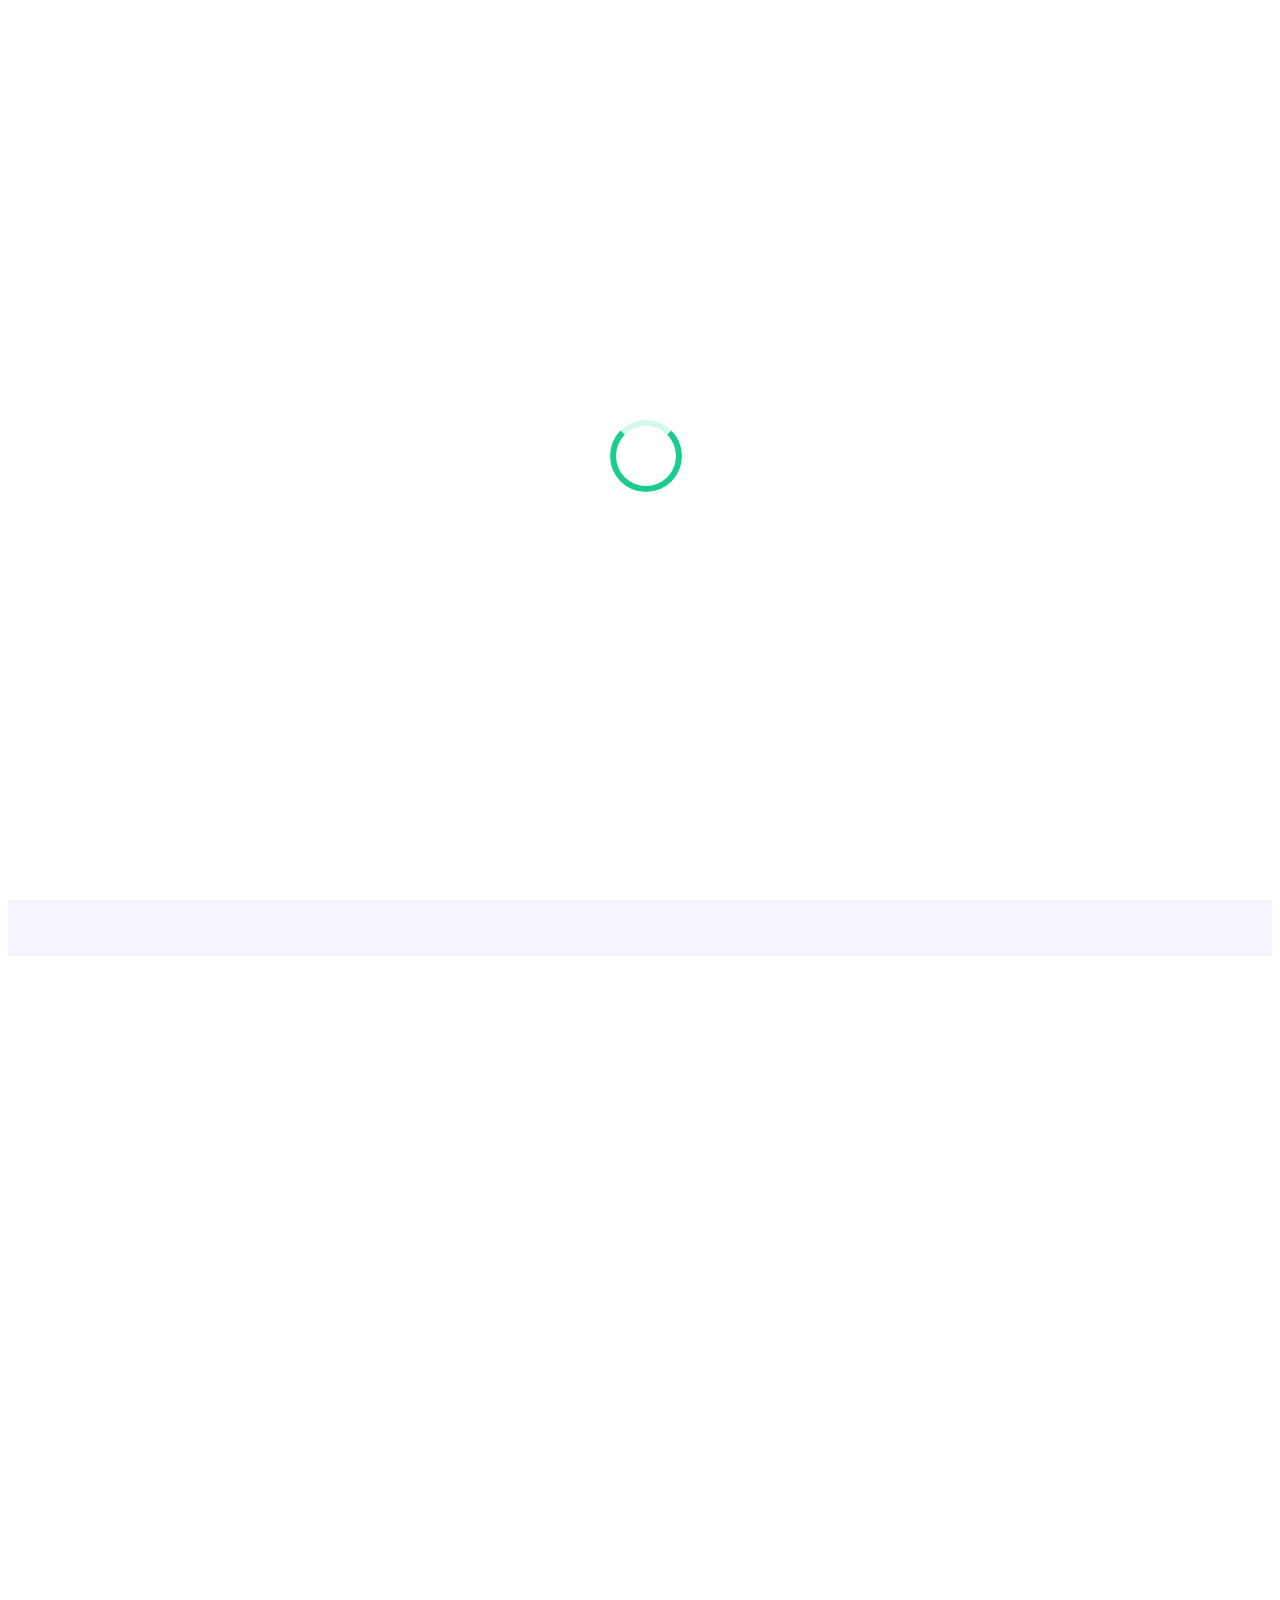
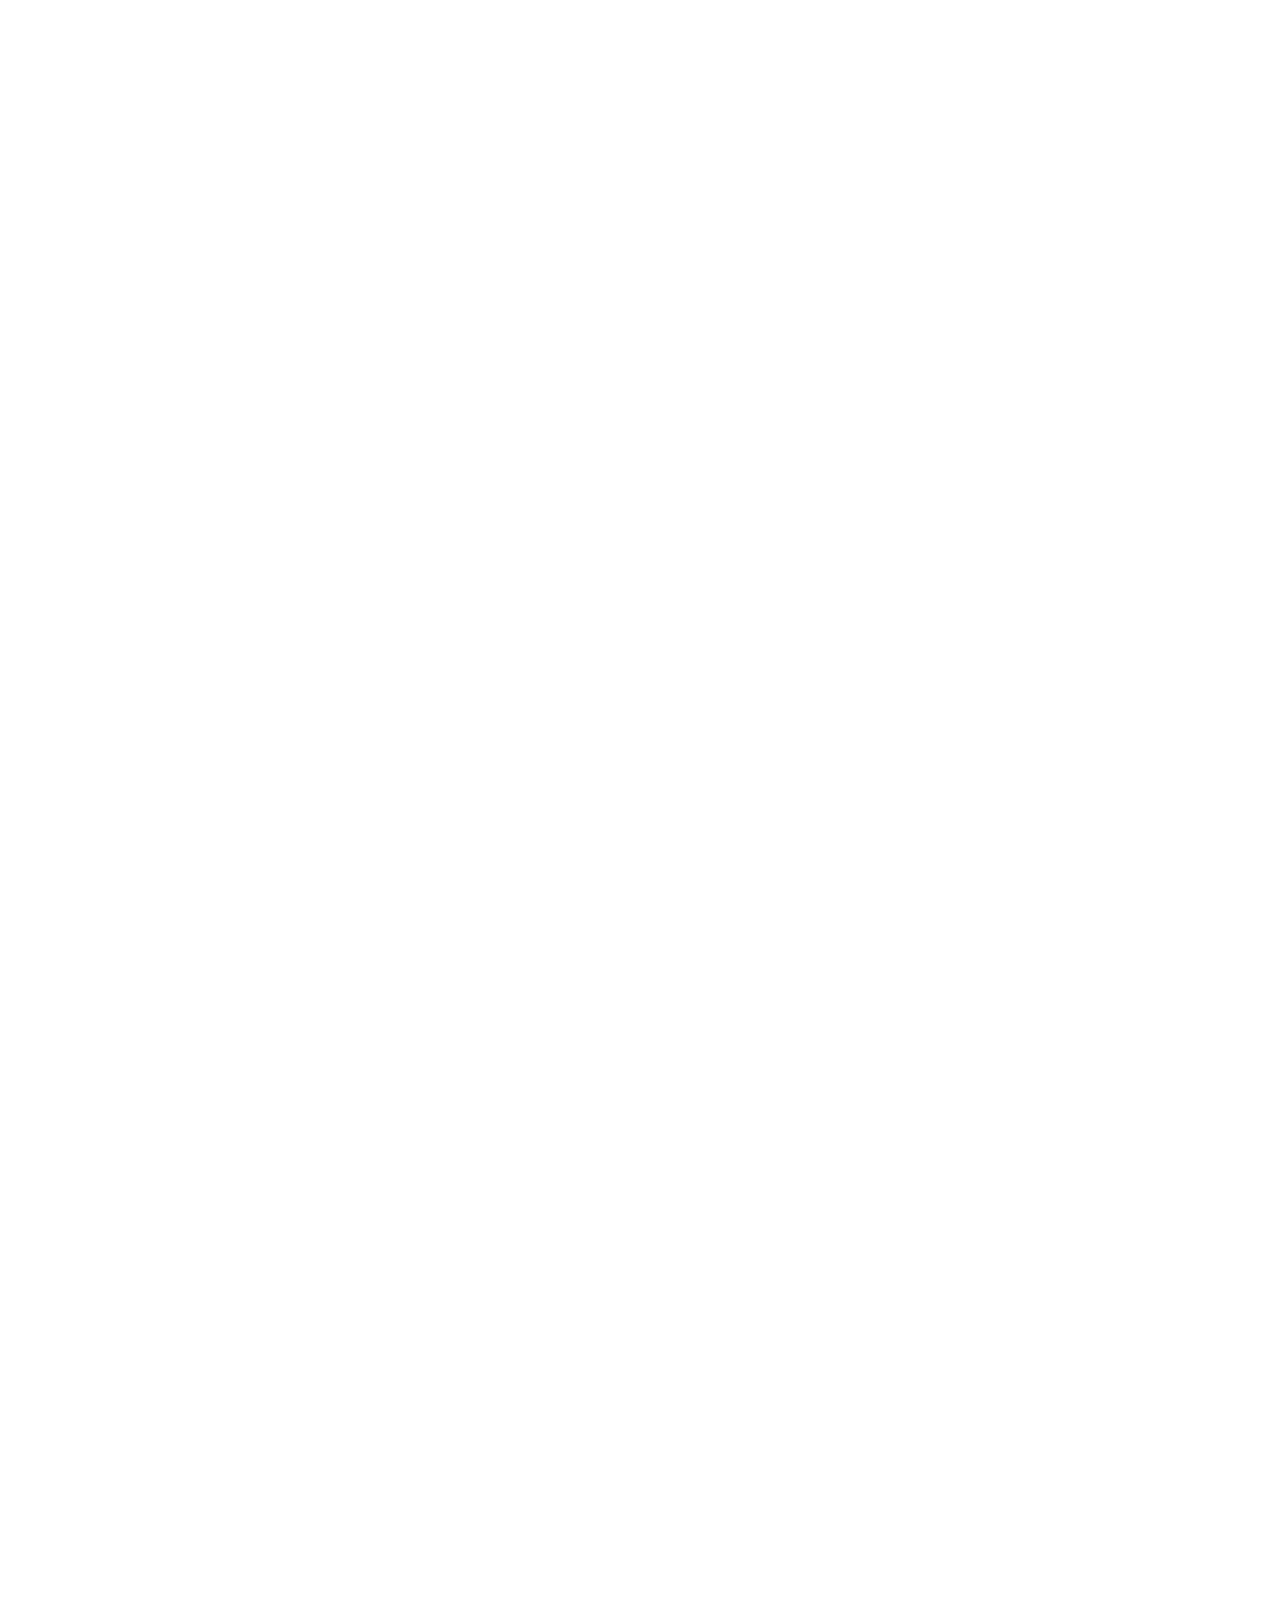
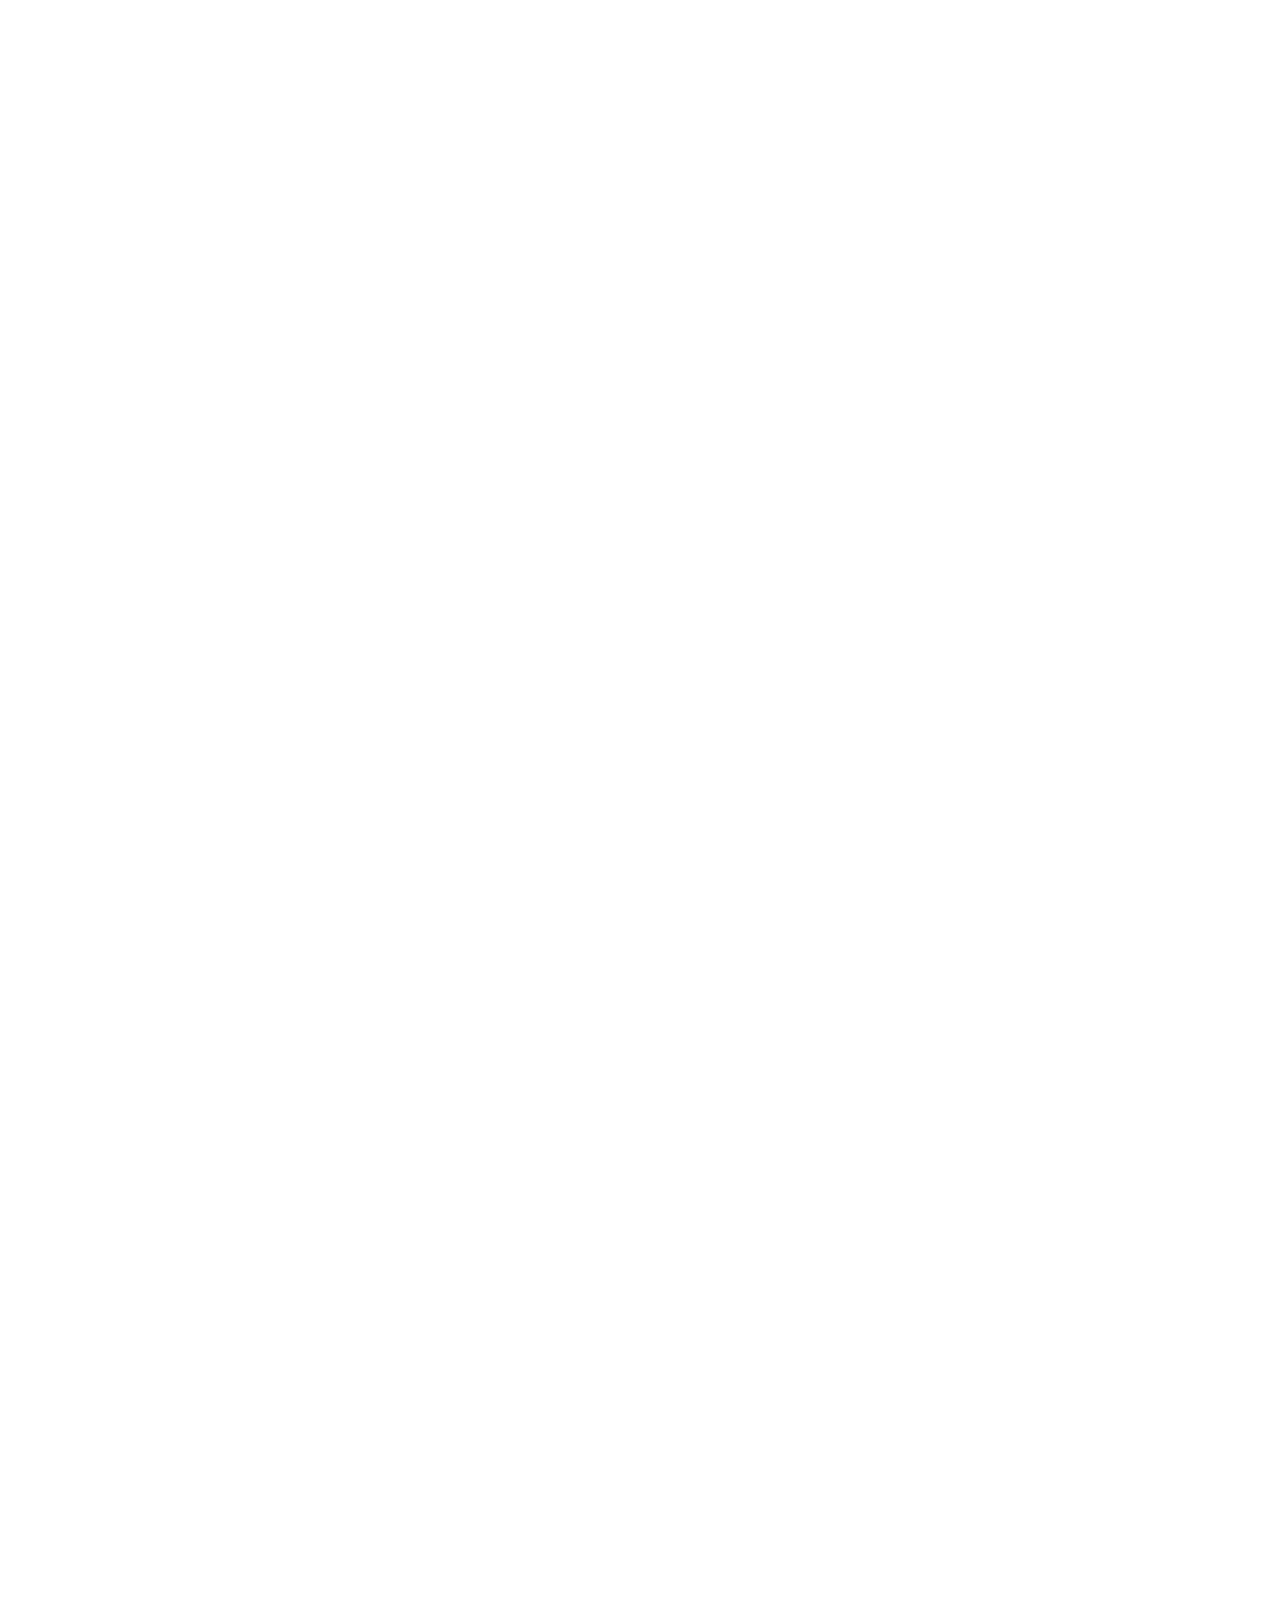
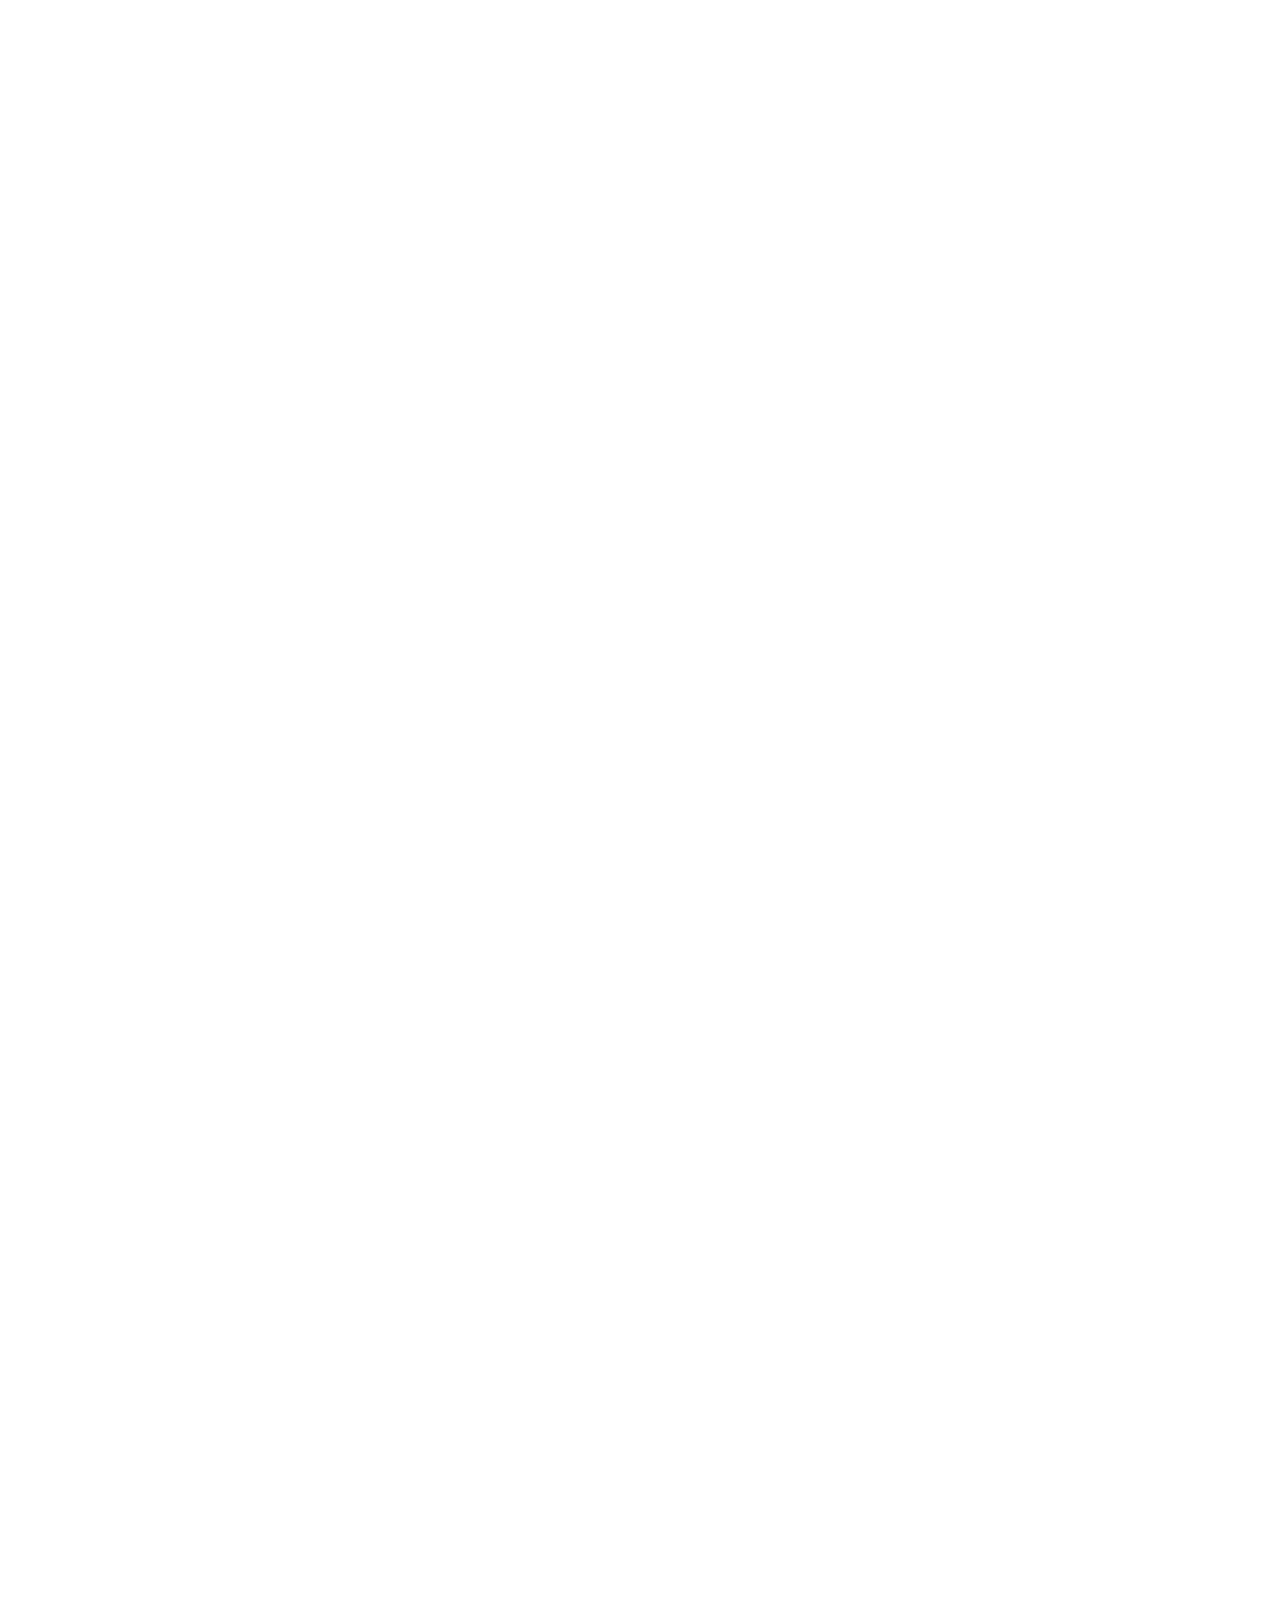
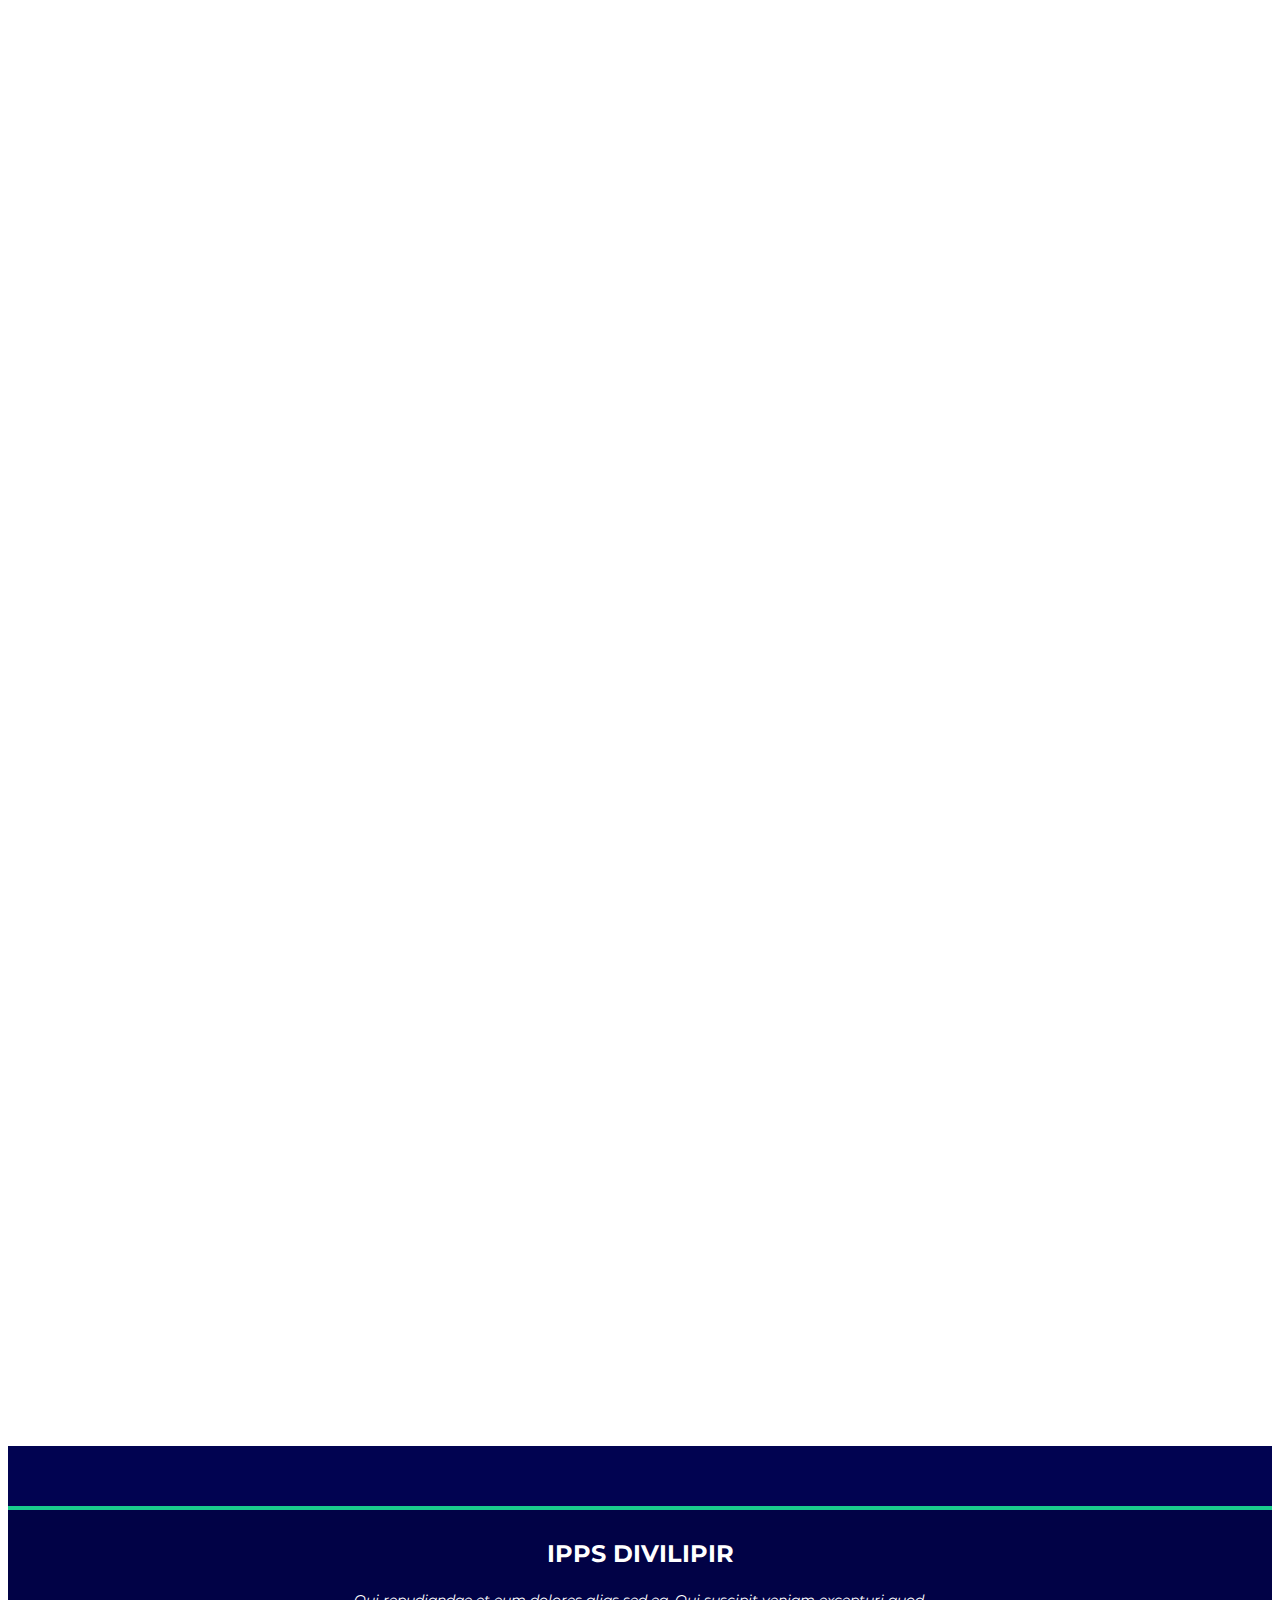
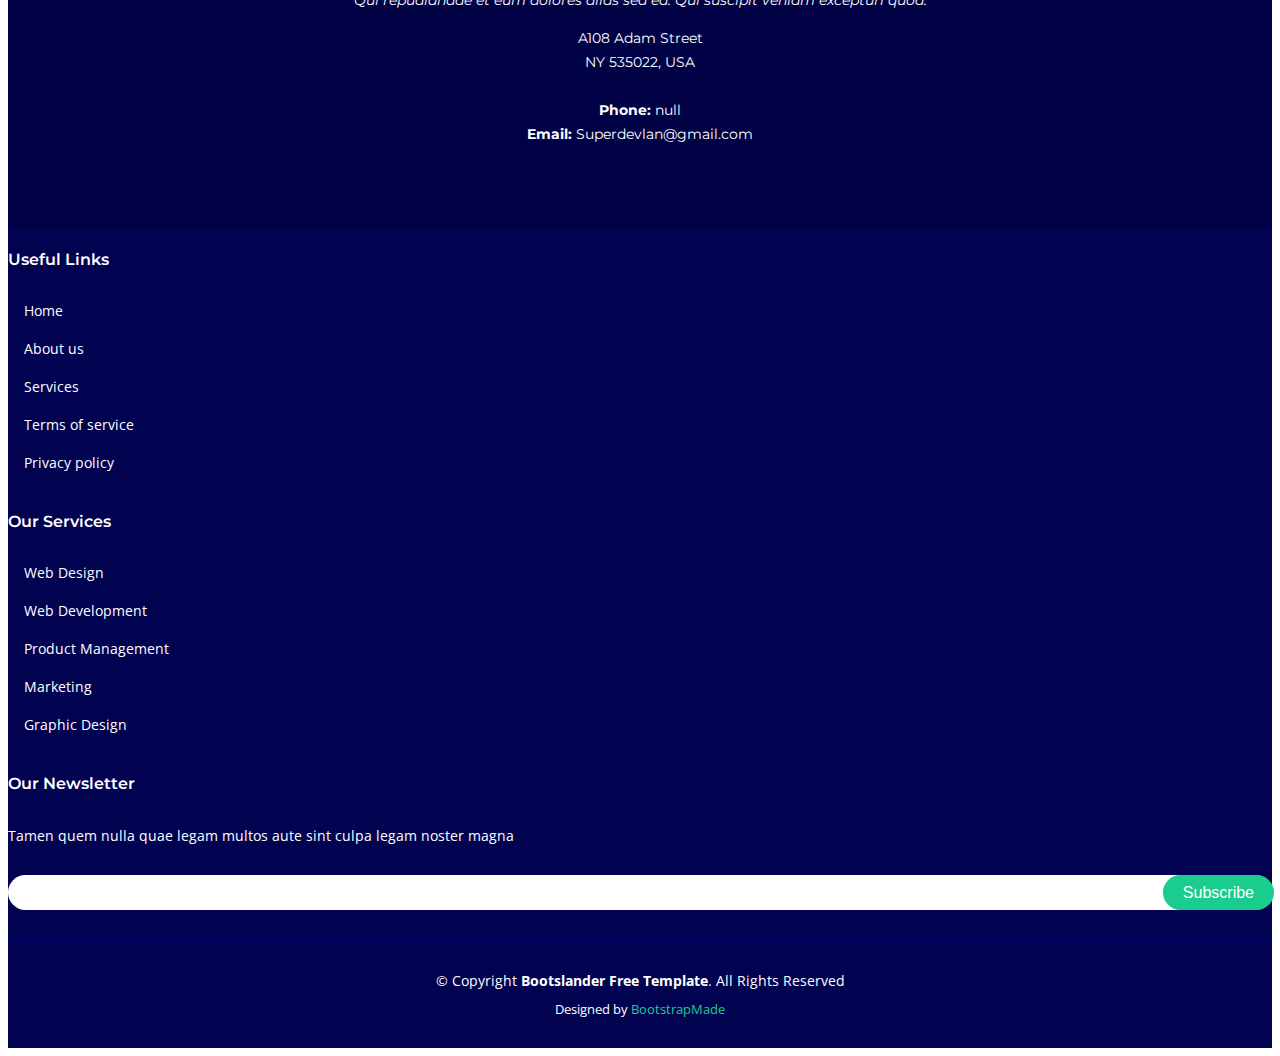
==== index.html @ 61b1177d "Update index.html" ====
<!DOCTYPE html>
<html lang="en">

<head>
  <meta charset="utf-8">
  <meta content="width=device-width, initial-scale=1.0" name="viewport">

  <title>IPPS DEVELOPER</title>
  <meta content="" name="description">
  <meta content="" name="keywords">

<!-- Favicons -->
  <link href="https://rootsooft.github.io/assets/img/favicon.png" rel="icon">
  <link href="https://rootsooft.github.io/assets/img/apple-touch-icon.png" rel="apple-touch-icon">

  <!-- Google Fonts -->
  <link href="https://fonts.googleapis.com/css?family=Open+Sans:300,300i,400,400i,600,600i,700,700i|Montserrat:300,300i,400,400i,500,500i,600,600i,700,700i|Poppins:300,300i,400,400i,500,500i,600,600i,700,700i" rel="stylesheet">

  <!-- Vendor CSS Files -->
  <link href="https://rootsooft.github.io/assets/css/aos.css" rel="stylesheet">
  <link href="https://rootsooft.github.io/assets/css/bootstrap.min.css" rel="stylesheet">
  <link href="https://rootsooft.github.io/assets/css/bootstrap-icons.css" rel="stylesheet">
  <link href="https://rootsooft.github.io/assets/css/boxicons.min.css" rel="stylesheet">
  <link href="https://rootsooft.github.io/assets/css/glightbox.min.css" rel="stylesheet">
  <link href="https://rootsooft.github.io/assets/css/remixicon.css" rel="stylesheet">
  <link href="https://rootsooft.github.io/assets/css/swiper-bundle.min.css" rel="stylesheet">

<!-- Template Main CSS File -->
  <link href="https://rootsooft.github.io/assets/css/style.css" rel="stylesheet">

  <!-- =======================================================
  * Template Name: Bootslander - v4.1.0
  * Template URL: https://bootstrapmade.com/bootslander-free-bootstrap-landing-page-template/
  * Author: BootstrapMade.com
  * License: https://bootstrapmade.com/license/
  ======================================================== -->
</head>

<body>

  <!-- ======= Header ======= -->
  <header id="header" class="fixed-top d-flex align-items-center header-transparent">
    <div class="container d-flex align-items-center justify-content-between">

      <div class="logo">
        <h1><a href="https://rootsooft.github.io"><span>ROOTSOFT</span></a></h1>
        <!-- Uncomment below if you prefer to use an image logo -->
        <!-- <a href="index.html"><img src="assets/img/logo.webp" alt="" class="img-fluid"></a>-->
      </div>

      <nav id="navbar" class="navbar">
        <ul>
          <li><a class="nav-link scrollto active" href="#hero">Home</a></li>
          <li><a class="nav-link scrollto" href="#gallery">Apps</a></li>
          <li><a class="nav-link scrollto" href="#contact">Contact</a></li>
          <li><a href="https://rootsooft.github.io/privacy">Privacy Policy</a></li>
        </ul>
        <i class="bi bi-list mobile-nav-toggle"></i>
      </nav><!-- .navbar -->

    </div>
  </header><!-- End Header -->

  <!-- ======= Hero Section ======= -->
  <section id="hero">

    <div class="container">
      <div class="row justify-content-between">
        <div class="col-lg-7 pt-5 pt-lg-0 order-2 order-lg-1 d-flex align-items-center">
          <div data-aos="zoom-out">
            <h1>Connect With Your Idol With <span>Our Apps</span></h1>
            <h2>All of our apps is free, made for intertainment</h2>
            <div class="text-center text-lg-start">
              <a href="#details" class="btn-get-started scrollto">Get Started</a>
            </div>
          </div>
        </div>
        <div class="col-lg-4 order-1 order-lg-2 hero-img" data-aos="zoom-out" data-aos-delay="300">
          <img src="https://rootsooft.github.io/assets/img/utama.webp" class="img-fluid animated" alt="">
        </div>
      </div>
    </div>

    <svg class="hero-waves" xmlns="http://www.w3.org/2000/svg" xmlns:xlink="http://www.w3.org/1999/xlink" viewBox="0 24 150 28 " preserveAspectRatio="none">
      <defs>
        <path id="wave-path" d="M-160 44c30 0 58-18 88-18s 58 18 88 18 58-18 88-18 58 18 88 18 v44h-352z">
      </defs>
      <g class="wave1">
        <use xlink:href="#wave-path" x="50" y="3" fill="rgba(255,255,255, .1)">
      </g>
      <g class="wave2">
        <use xlink:href="#wave-path" x="50" y="0" fill="rgba(255,255,255, .2)">
      </g>
      <g class="wave3">
        <use xlink:href="#wave-path" x="50" y="9" fill="#fff">
      </g>
    </svg>

  </section><!-- End Hero -->

  <main id="main">

   

  

    <!-- ======= Counts Section ======= -->
    <section id="counts" class="counts">
      <div class="container">

        <div class="row" data-aos="fade-up">

          <div class="col-lg-3 col-md-6">
            <div class="count-box">
              <i class="bi bi-emoji-smile"></i>
              <span data-purecounter-start="0" data-purecounter-end="126542" data-purecounter-duration="1" class="purecounter"></span>
              <p>4.8 Rating</p>
            </div>
          </div>

          <div class="col-lg-3 col-md-6 mt-5 mt-md-0">
            <div class="count-box">
              <i class="bi bi-journal-richtext"></i>
              <span data-purecounter-start="0" data-purecounter-end="30" data-purecounter-duration="1" class="purecounter"></span>
              <p>Projects</p>
            </div>
          </div>

          <div class="col-lg-3 col-md-6 mt-5 mt-lg-0">
            <div class="count-box">
              <i class="bi bi-headset"></i>
              <span data-purecounter-start="0" data-purecounter-end="24" data-purecounter-duration="1" class="purecounter"></span>
              <p>Hours Of Support</p>
            </div>
          </div>

          <div class="col-lg-3 col-md-6 mt-5 mt-lg-0">
            <div class="count-box">
              <i class="bi bi-people"></i>
              <span data-purecounter-start="0" data-purecounter-end="1319766" data-purecounter-duration="1" class="purecounter"></span>
              <p>Downloads</p>
            </div>
          </div>

        </div>

      </div>
    </section><!-- End Counts Section -->

    <!-- ======= Details Section ======= -->
    <section id="details" class="details">
      <div class="container">

        <div class="row content">
          <div class="col-md-4" data-aos="fade-right">
            <img src="https://rootsooft.github.io/assets/img/wa.webp" class="img-fluid" alt="">
          </div>
          <div class="col-md-8 pt-4" data-aos="fade-up">
            <h3>WhatsApp</h3>
            <p class="fst-italic">
              You Can Using WhatsApp Template
            </p>
            <ul>
              <li><i class="bi bi-check"></i> Fake call using Whatsapp Voice call.</li>
              <li><i class="bi bi-check"></i>  Fake call using Whatsapp Video call.</li>
            </ul>
            
          </div>
        </div>

        <div class="row content">
          <div class="col-md-4 order-1 order-md-2" data-aos="fade-left">
            <img src="https://rootsooft.github.io/assets/img/utama.webp" class="img-fluid" alt="">
          </div>
          <div class="col-md-8 pt-5 order-2 order-md-1" data-aos="fade-up">
            <h3>Chating</h3>
            <p class="fst-italic">
              Connect with  your favorite idol and send a message.
            </p>
            
            <p>
              Also Video call.
            </p>
          </div>
        </div>

        <div class="row content">
          <div class="col-md-4" data-aos="fade-right">
            <img src="https://rootsooft.github.io/assets/img/utama.webp" class="img-fluid" alt="">
          </div>
          <div class="col-md-8 pt-5" data-aos="fade-up">
            <h3>Telegram</h3>
            <p>You Can Using Telegram Template.</p>
            <ul>
              <li><i class="bi bi-check"></i> You Can Using Telegram Template.</li>
              <li><i class="bi bi-check"></i> You Can Using Telegram Template.</li>
              
            </ul>
            
          </div>
        </div>



        <div class="row content">
          <div class="col-md-4 order-1 order-md-2" data-aos="fade-left">
            <img src="https://rootsooft.github.io/assets/img/details-2.webp" class="img-fluid" alt="">
          </div>
          <div class="col-md-8 pt-5 order-2 order-md-1" data-aos="fade-up">
            <h3>Facebook</h3>
            <p class="fst-italic">
              You Can Using Facebook Template.
            </p>
            <p>
              Fake call using Whatsapp Voice call.
            </p>
            <p>
              Fake call using Whatsapp Video call.
            </p>
          </div>
        </div>



        <div class="row content">
          <div class="col-md-4" data-aos="fade-right">
            <img src="https://rootsooft.github.io/assets/img/wallpaper.webp" class="img-fluid" alt="">
          </div>
          <div class="col-md-8 pt-4" data-aos="fade-up">
            <h3>Wallpaer</h3>
            <p class="fst-italic">
              Set Your Wallpaper.
            </p>
            <ul>
            </ul>
            
          </div>
        </div>






      </div>
    </section><!-- End Details Section -->

    <!-- ======= Gallery Section ======= -->
    <section id="gallery" class="gallery">
      <div class="container">

        <div class="section-title" data-aos="fade-up">
          <h2>Apps</h2>
          <p>Check our Apps</p>
        </div>

        <div class="row no-gutters" data-aos="fade-left">

          <div class="col-lg-3 col-md-4">
            <div class="gallery-item" data-aos="zoom-in" data-aos-delay="100">
              <a href="assets/img//gallery-1.webp" class="gallery-lightbox">
                <img src="assets/img//gallery-1.webp" alt="" class="img-fluid">
              </a>
            </div>
          </div>

          <div class="col-lg-3 col-md-4">
            <div class="gallery-item" data-aos="zoom-in" data-aos-delay="150">
              <a href="https://rootsooft.github.io/assets/img//gallery-2.webp" class="gallery-lightbox">
                <img src="https://rootsooft.github.io/assets/img//gallery-2.webp" alt="" class="img-fluid">
              </a>
            </div>
          </div>

          <div class="col-lg-3 col-md-4">
            <div class="gallery-item" data-aos="zoom-in" data-aos-delay="200">
              <a href="https://rootsooft.github.io/assets/img//gallery-3.webp" class="gallery-lightbox">
                <img src="https://rootsooft.github.io/assets/img//gallery-3.webp" alt="" class="img-fluid">
              </a>
            </div>
          </div>

          <div class="col-lg-3 col-md-4">
            <div class="gallery-item" data-aos="zoom-in" data-aos-delay="250">
              <a href="https://rootsooft.github.io/assets/img//gallery-4.webp" class="gallery-lightbox">
                <img src="https://rootsooft.github.io/assets/img//gallery-4.webp" alt="" class="img-fluid">
              </a>
            </div>
          </div>

          <div class="col-lg-3 col-md-4">
            <div class="gallery-item" data-aos="zoom-in" data-aos-delay="300">
              <a href="https://rootsooft.github.io/assets/img//gallery-5.webp" class="gallery-lightbox">
                <img src="https://rootsooft.github.io/assets/img//gallery-5.webp" alt="" class="img-fluid">
              </a>
            </div>
          </div>

          <div class="col-lg-3 col-md-4">
            <div class="gallery-item" data-aos="zoom-in" data-aos-delay="350">
              <a href="https://rootsooft.github.io/assets/img//gallery-6.webp" class="gallery-lightbox">
                <img src="https://rootsooft.github.io/assets/img//gallery-6.webp" alt="" class="img-fluid">
              </a>
            </div>
          </div>

          <div class="col-lg-3 col-md-4">
            <div class="gallery-item" data-aos="zoom-in" data-aos-delay="400">
              <a href="https://rootsooft.github.io/assets/img//gallery-7.webp" class="gallery-lightbox">
                <img src="https://rootsooft.github.io/assets/img//gallery-7.webp" alt="" class="img-fluid">
              </a>
            </div>
          </div>

          <div class="col-lg-3 col-md-4">
            <div class="gallery-item" data-aos="zoom-in" data-aos-delay="450">
              <a href="https://rootsooft.github.io/assets/img//gallery-8.jpg" class="gallery-lightbox">
                <img src="https://rootsooft.github.io/assets/img//gallery-8.jpg" alt="" class="img-fluid">
              </a>
            </div>
          </div>

        </div>

      </div>
    </section><!-- End Gallery Section -->


   

    <!-- ======= Contact Section ======= -->
    <section id="contact" class="contact">
      <div class="container">

        <div class="section-title" data-aos="fade-up">
          <h2>Contact</h2>
          <p>Contact Us</p>
        </div>

        <div class="row">

          <div class="col-lg-4" data-aos="fade-right" data-aos-delay="100">
            <div class="info">
              <div class="address">
                <i class="bi bi-geo-alt"></i>
                <h4>Location:</h4>
                <p>A108 Adam Street, New York, NY 535022</p>
              </div>

              <div class="email">
                <i class="bi bi-envelope"></i>
                <h4>Email:</h4>
                <p>info@example.com</p>
              </div>

              <div class="phone">
                <i class="bi bi-phone"></i>
                <h4>Call:</h4>
                <p>+1 5589 55488 55s</p>
              </div>

            </div>

          </div>

          <div class="col-lg-8 mt-5 mt-lg-0" data-aos="fade-left" data-aos-delay="200">

            <form action="forms/contact.php" method="post" role="form" class="php-email-form">
              <div class="row">
                <div class="col-md-6 form-group">
                  <input type="text" name="name" class="form-control" id="name" placeholder="Your Name" required>
                </div>
                <div class="col-md-6 form-group mt-3 mt-md-0">
                  <input type="email" class="form-control" name="email" id="email" placeholder="Your Email" required>
                </div>
              </div>
              <div class="form-group mt-3">
                <input type="text" class="form-control" name="subject" id="subject" placeholder="Subject" required>
              </div>
              <div class="form-group mt-3">
                <textarea class="form-control" name="message" rows="5" placeholder="Message" required></textarea>
              </div>
              <div class="my-3">
                <div class="loading">Loading</div>
                <div class="error-message"></div>
                <div class="sent-message">Your message has been sent. Thank you!</div>
              </div>
              <div class="text-center"><button type="submit">Send Message</button></div>
            </form>

          </div>

        </div>

      </div>
    </section><!-- End Contact Section -->

  </main><!-- End #main -->

  <!-- ======= Footer ======= -->
  <footer id="footer">
    <div class="footer-top">
      <div class="container">
        <div class="row">

          <div class="col-lg-4 col-md-6">
            <div class="footer-info">
              <h3>IPPS DIVILIPIR</h3>
              <p class="pb-3"><em>Qui repudiandae et eum dolores alias sed ea. Qui suscipit veniam excepturi quod.</em></p>
              <p>
                A108 Adam Street <br>
                NY 535022, USA<br><br>
                <strong>Phone:</strong> null<br>
                <strong>Email:</strong> Superdevlan@gmail.com<br>
              </p>
              <div class="social-links mt-3">
                <a href="#" class="twitter"><i class="bx bxl-twitter"></i></a>
                <a href="#" class="facebook"><i class="bx bxl-facebook"></i></a>
                <a href="#" class="instagram"><i class="bx bxl-instagram"></i></a>
                <a href="#" class="google-plus"><i class="bx bxl-skype"></i></a>
                <a href="#" class="linkedin"><i class="bx bxl-linkedin"></i></a>
              </div>
            </div>
          </div>

          <div class="col-lg-2 col-md-6 footer-links">
            <h4>Useful Links</h4>
            <ul>
              <li><i class="bx bx-chevron-right"></i> <a href="#">Home</a></li>
              <li><i class="bx bx-chevron-right"></i> <a href="#">About us</a></li>
              <li><i class="bx bx-chevron-right"></i> <a href="#">Services</a></li>
              <li><i class="bx bx-chevron-right"></i> <a href="#">Terms of service</a></li>
              <li><i class="bx bx-chevron-right"></i> <a href="#">Privacy policy</a></li>
            </ul>
          </div>

          <div class="col-lg-2 col-md-6 footer-links">
            <h4>Our Services</h4>
            <ul>
              <li><i class="bx bx-chevron-right"></i> <a href="#">Web Design</a></li>
              <li><i class="bx bx-chevron-right"></i> <a href="#">Web Development</a></li>
              <li><i class="bx bx-chevron-right"></i> <a href="#">Product Management</a></li>
              <li><i class="bx bx-chevron-right"></i> <a href="#">Marketing</a></li>
              <li><i class="bx bx-chevron-right"></i> <a href="#">Graphic Design</a></li>
            </ul>
          </div>

          <div class="col-lg-4 col-md-6 footer-newsletter">
            <h4>Our Newsletter</h4>
            <p>Tamen quem nulla quae legam multos aute sint culpa legam noster magna</p>
            <form action="" method="post">
              <input type="email" name="email"><input type="submit" value="Subscribe">
            </form>

          </div>

        </div>
      </div>
    </div>

    <div class="container">
      <div class="copyright">
        &copy; Copyright <strong><span>Bootslander Free Template</span></strong>. All Rights Reserved
      </div>
      <div class="credits">
        <!-- All the links in the footer should remain intact. -->
        <!-- You can delete the links only if you purchased the pro version. -->
        <!-- Licensing information: https://bootstrapmade.com/license/ -->
        <!-- Purchase the pro version with working PHP/AJAX contact form: https://bootstrapmade.com/bootslander-free-bootstrap-landing-page-template/ -->
        Designed by <a href="https://bootstrapmade.com/">BootstrapMade</a>
      </div>
    </div>
  </footer><!-- End Footer -->

  <a href="#" class="back-to-top d-flex align-items-center justify-content-center"><i class="bi bi-arrow-up-short"></i></a>
  <div id="preloader"></div>

  <!-- Vendor JS Files -->
  <script src="https://rootsooft.github.io/assets/js/aos.js"></script>
  <script src="https://rootsooft.github.io/assets/js/bootstrap.bundle.min.js"></script>
  <script src="https://rootsooft.github.io/assets/js/glightbox.min.js"></script>
  <script src="https://rootsooft.github.io/assets/js/validate.js"></script>
  <script src="https://rootsooft.github.io/assets/js/purecounter.js"></script>
  <script src="https://rootsooft.github.io/assets/js/swiper-bundle.min.js"></script>

  <!-- Template Main JS File -->
  <script src="https://rootsooft.github.io/assets/js/main.js"></script>

</body>

</html>
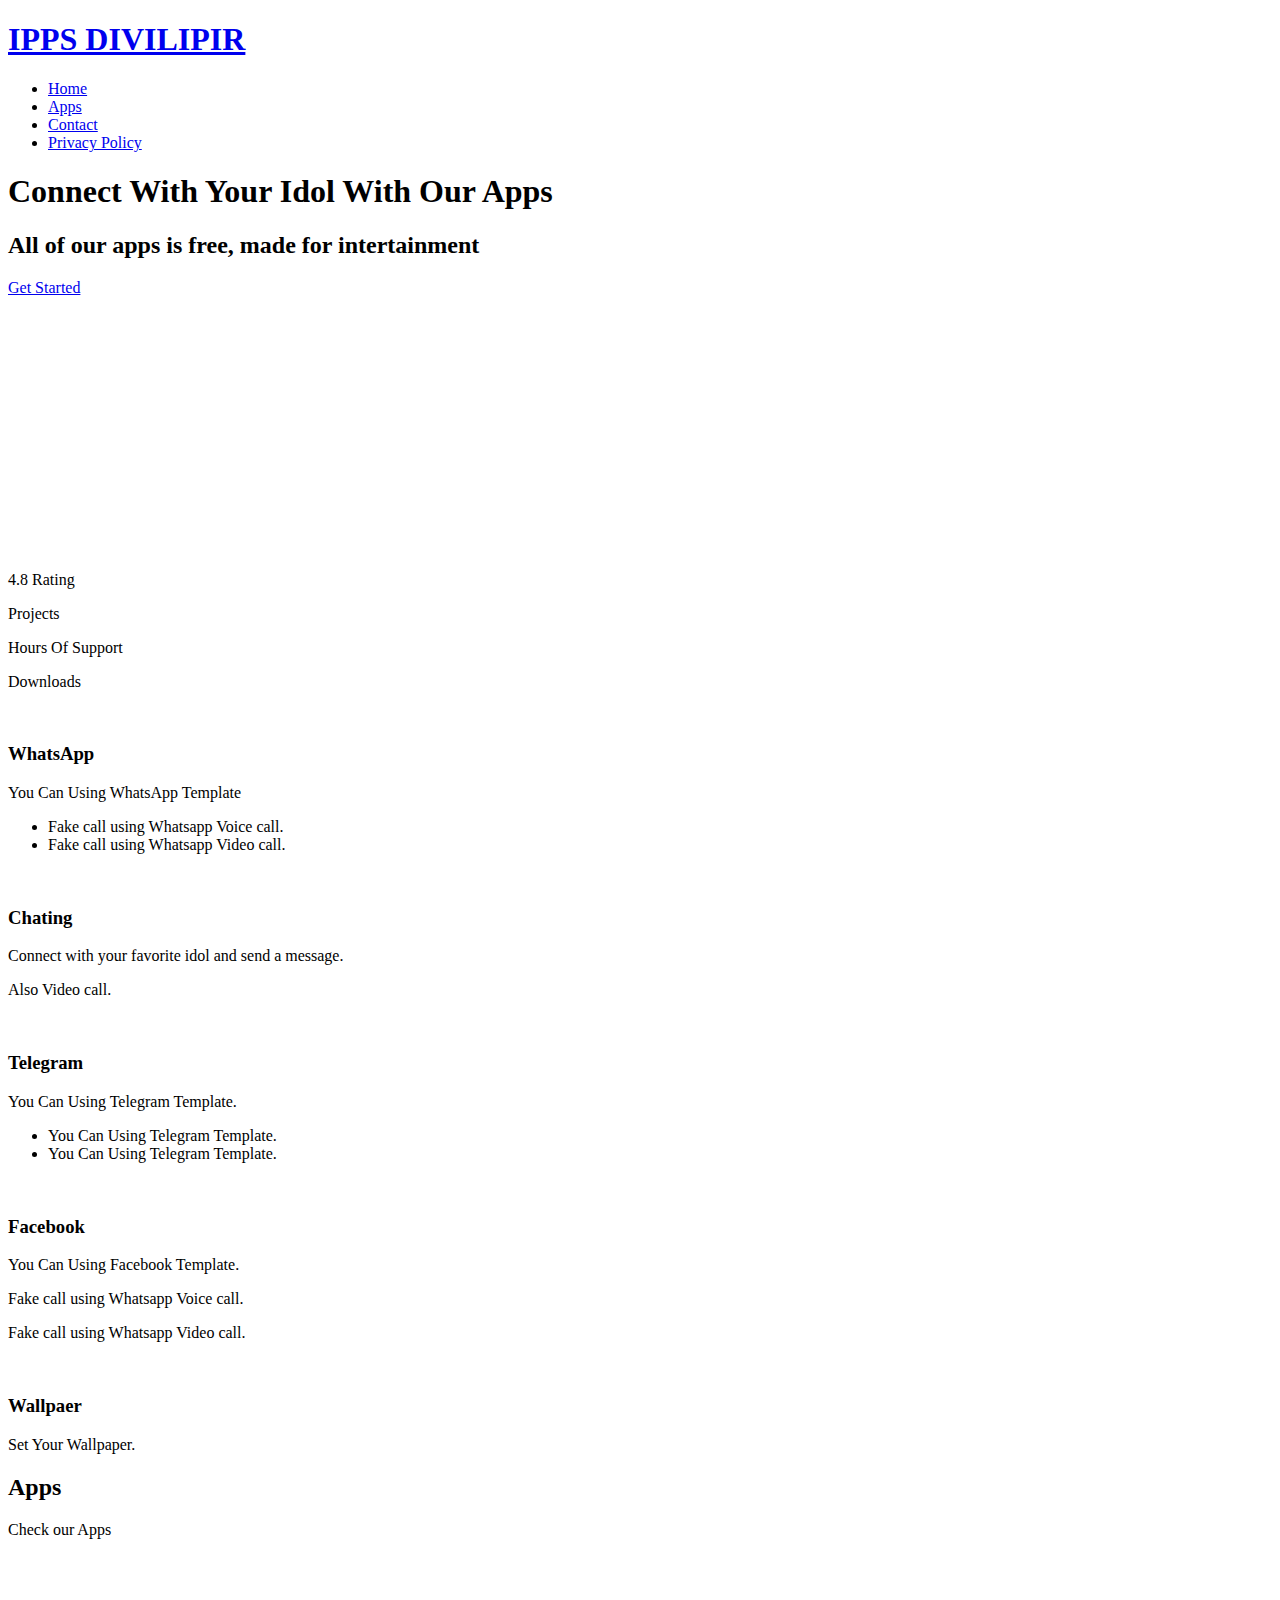
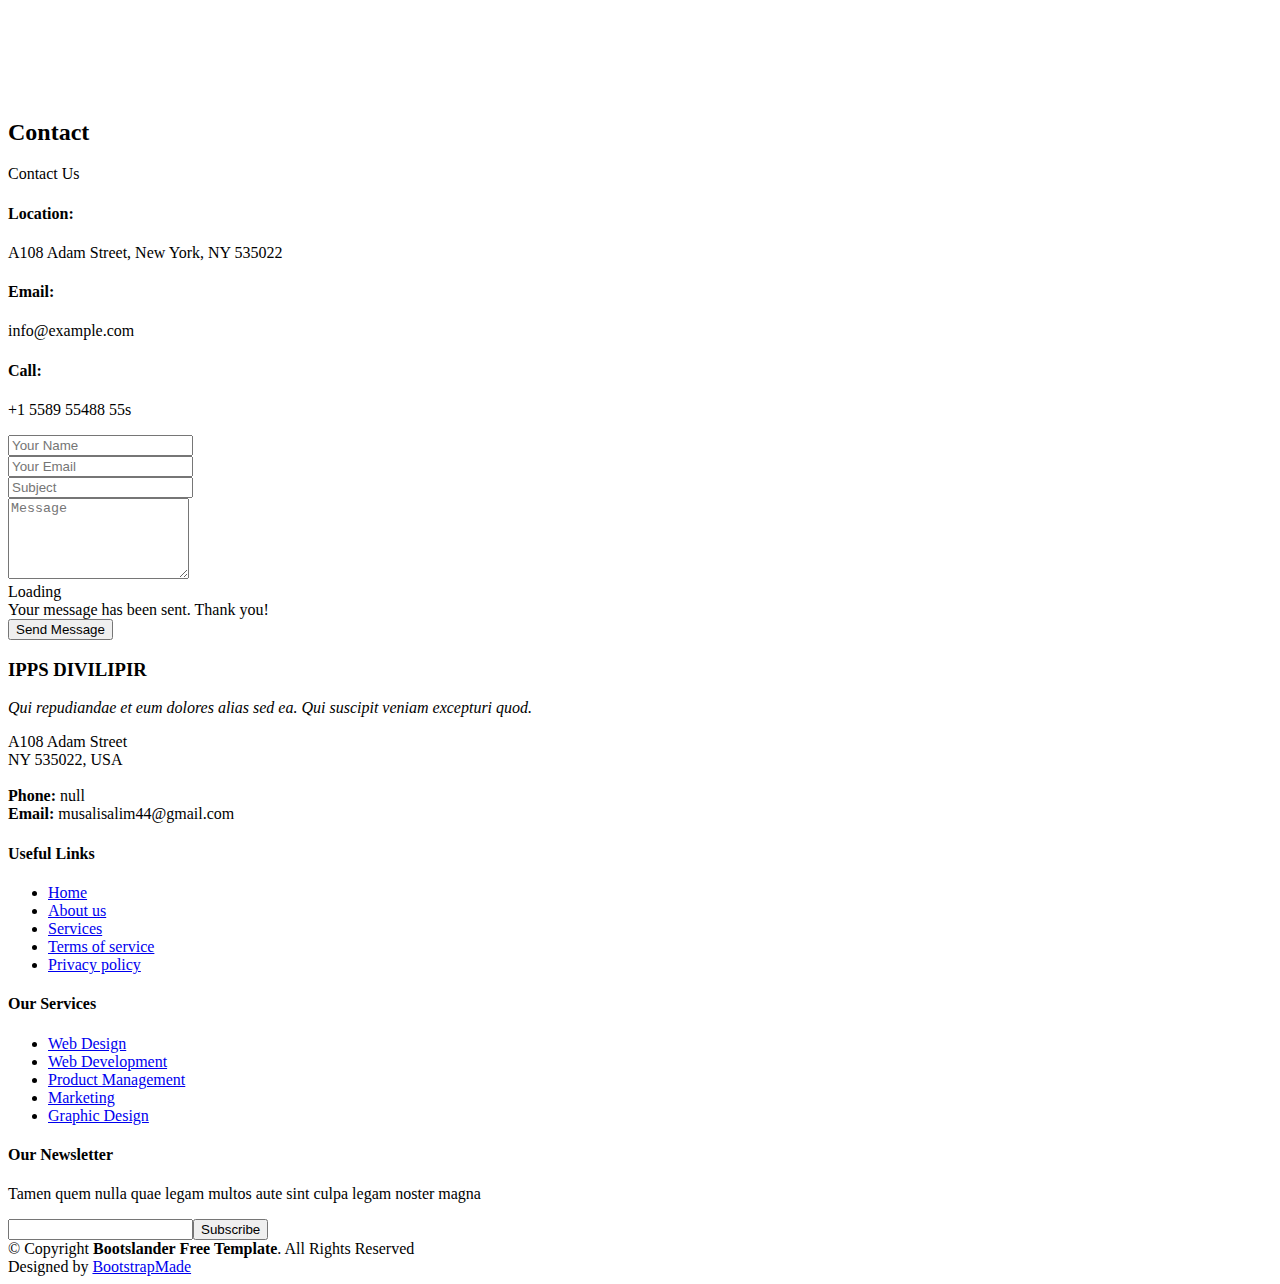
==== commit 63d01bb6: "Update index.html" ====
--- a/index.html
+++ b/index.html
@@ -9,24 +9,24 @@
   <meta content="" name="description">
   <meta content="" name="keywords">
 
-<!-- Favicons -->
-  <link href="https://rootsooft.github.io/assets/img/favicon.png" rel="icon">
-  <link href="https://rootsooft.github.io/assets/img/apple-touch-icon.png" rel="apple-touch-icon">
+  <!-- Favicons -->
+  <link href="https://klipi.github.io/assets/img/favicon.webp" rel="icon">
+  <link href="https://klipi.github.io/assets/img/apple-touch-icon.webp" rel="apple-touch-icon">
 
   <!-- Google Fonts -->
   <link href="https://fonts.googleapis.com/css?family=Open+Sans:300,300i,400,400i,600,600i,700,700i|Montserrat:300,300i,400,400i,500,500i,600,600i,700,700i|Poppins:300,300i,400,400i,500,500i,600,600i,700,700i" rel="stylesheet">
 
   <!-- Vendor CSS Files -->
-  <link href="https://rootsooft.github.io/assets/css/aos.css" rel="stylesheet">
-  <link href="https://rootsooft.github.io/assets/css/bootstrap.min.css" rel="stylesheet">
-  <link href="https://rootsooft.github.io/assets/css/bootstrap-icons.css" rel="stylesheet">
-  <link href="https://rootsooft.github.io/assets/css/boxicons.min.css" rel="stylesheet">
-  <link href="https://rootsooft.github.io/assets/css/glightbox.min.css" rel="stylesheet">
-  <link href="https://rootsooft.github.io/assets/css/remixicon.css" rel="stylesheet">
-  <link href="https://rootsooft.github.io/assets/css/swiper-bundle.min.css" rel="stylesheet">
-
-<!-- Template Main CSS File -->
-  <link href="https://rootsooft.github.io/assets/css/style.css" rel="stylesheet">
+  <link href="https://klipi.github.io/assets/vendor/aos/aos.css" rel="stylesheet">
+  <link href="https://klipi.github.io/assets/vendor/bootstrap/css/bootstrap.min.css" rel="stylesheet">
+  <link href="https://klipi.github.io/assets/vendor/bootstrap-icons/bootstrap-icons.css" rel="stylesheet">
+  <link href="https://klipi.github.io/assets/vendor/boxicons/css/boxicons.min.css" rel="stylesheet">
+  <link href="https://klipi.github.io/assets/vendor/glightbox/css/glightbox.min.css" rel="stylesheet">
+  <link href="https://klipi.github.io/assets/vendor/remixicon/remixicon.css" rel="stylesheet">
+  <link href="https://klipi.github.io/assets/vendor/swiper/swiper-bundle.min.css" rel="stylesheet">
+
+  <!-- Template Main CSS File -->
+  <link href="https://klipi.github.io/assets/css/style.css" rel="stylesheet">
 
   <!-- =======================================================
   * Template Name: Bootslander - v4.1.0
@@ -43,7 +43,7 @@
     <div class="container d-flex align-items-center justify-content-between">
 
       <div class="logo">
-        <h1><a href="https://rootsooft.github.io"><span>ROOTSOFT</span></a></h1>
+        <h1><a href="https://klipi.github.io/"><span>IPPS DIVILIPIR</span></a></h1>
         <!-- Uncomment below if you prefer to use an image logo -->
         <!-- <a href="index.html"><img src="assets/img/logo.webp" alt="" class="img-fluid"></a>-->
       </div>
@@ -53,7 +53,7 @@
           <li><a class="nav-link scrollto active" href="#hero">Home</a></li>
           <li><a class="nav-link scrollto" href="#gallery">Apps</a></li>
           <li><a class="nav-link scrollto" href="#contact">Contact</a></li>
-          <li><a href="https://rootsooft.github.io/privacy">Privacy Policy</a></li>
+          <li><a href="https://klipi.github.io/privacy">Privacy Policy</a></li>
         </ul>
         <i class="bi bi-list mobile-nav-toggle"></i>
       </nav><!-- .navbar -->
@@ -76,7 +76,7 @@
           </div>
         </div>
         <div class="col-lg-4 order-1 order-lg-2 hero-img" data-aos="zoom-out" data-aos-delay="300">
-          <img src="https://rootsooft.github.io/assets/img/utama.webp" class="img-fluid animated" alt="">
+          <img src="https://klipi.github.io/assets/img/utama.webp" class="img-fluid animated" alt="">
         </div>
       </div>
     </div>
@@ -153,7 +153,7 @@
 
         <div class="row content">
           <div class="col-md-4" data-aos="fade-right">
-            <img src="https://rootsooft.github.io/assets/img/wa.webp" class="img-fluid" alt="">
+            <img src="https://klipi.github.io/assets/img/wa.webp" class="img-fluid" alt="">
           </div>
           <div class="col-md-8 pt-4" data-aos="fade-up">
             <h3>WhatsApp</h3>
@@ -170,7 +170,7 @@
 
         <div class="row content">
           <div class="col-md-4 order-1 order-md-2" data-aos="fade-left">
-            <img src="https://rootsooft.github.io/assets/img/utama.webp" class="img-fluid" alt="">
+            <img src="https://klipi.github.io/assets/img/utama.webp" class="img-fluid" alt="">
           </div>
           <div class="col-md-8 pt-5 order-2 order-md-1" data-aos="fade-up">
             <h3>Chating</h3>
@@ -186,7 +186,7 @@
 
         <div class="row content">
           <div class="col-md-4" data-aos="fade-right">
-            <img src="https://rootsooft.github.io/assets/img/utama.webp" class="img-fluid" alt="">
+            <img src="https://klipi.github.io/assets/img/utama.webp" class="img-fluid" alt="">
           </div>
           <div class="col-md-8 pt-5" data-aos="fade-up">
             <h3>Telegram</h3>
@@ -204,7 +204,7 @@
 
         <div class="row content">
           <div class="col-md-4 order-1 order-md-2" data-aos="fade-left">
-            <img src="https://rootsooft.github.io/assets/img/details-2.webp" class="img-fluid" alt="">
+            <img src="https://klipi.github.io/assets/img/details-2.webp" class="img-fluid" alt="">
           </div>
           <div class="col-md-8 pt-5 order-2 order-md-1" data-aos="fade-up">
             <h3>Facebook</h3>
@@ -224,7 +224,7 @@
 
         <div class="row content">
           <div class="col-md-4" data-aos="fade-right">
-            <img src="https://rootsooft.github.io/assets/img/wallpaper.webp" class="img-fluid" alt="">
+            <img src="https://klipi.github.io/assets/img/wallpaper.webp" class="img-fluid" alt="">
           </div>
           <div class="col-md-8 pt-4" data-aos="fade-up">
             <h3>Wallpaer</h3>
@@ -258,64 +258,64 @@
 
           <div class="col-lg-3 col-md-4">
             <div class="gallery-item" data-aos="zoom-in" data-aos-delay="100">
-              <a href="assets/img//gallery-1.webp" class="gallery-lightbox">
-                <img src="assets/img//gallery-1.webp" alt="" class="img-fluid">
+              <a href="assets/img/gallery/gallery-1.webp" class="gallery-lightbox">
+                <img src="assets/img/gallery/gallery-1.webp" alt="" class="img-fluid">
               </a>
             </div>
           </div>
 
           <div class="col-lg-3 col-md-4">
             <div class="gallery-item" data-aos="zoom-in" data-aos-delay="150">
-              <a href="https://rootsooft.github.io/assets/img//gallery-2.webp" class="gallery-lightbox">
-                <img src="https://rootsooft.github.io/assets/img//gallery-2.webp" alt="" class="img-fluid">
+              <a href="https://klipi.github.io/assets/img/gallery/gallery-2.webp" class="gallery-lightbox">
+                <img src="https://klipi.github.io/assets/img/gallery/gallery-2.webp" alt="" class="img-fluid">
               </a>
             </div>
           </div>
 
           <div class="col-lg-3 col-md-4">
             <div class="gallery-item" data-aos="zoom-in" data-aos-delay="200">
-              <a href="https://rootsooft.github.io/assets/img//gallery-3.webp" class="gallery-lightbox">
-                <img src="https://rootsooft.github.io/assets/img//gallery-3.webp" alt="" class="img-fluid">
+              <a href="https://klipi.github.io/assets/img/gallery/gallery-3.webp" class="gallery-lightbox">
+                <img src="https://klipi.github.io/assets/img/gallery/gallery-3.webp" alt="" class="img-fluid">
               </a>
             </div>
           </div>
 
           <div class="col-lg-3 col-md-4">
             <div class="gallery-item" data-aos="zoom-in" data-aos-delay="250">
-              <a href="https://rootsooft.github.io/assets/img//gallery-4.webp" class="gallery-lightbox">
-                <img src="https://rootsooft.github.io/assets/img//gallery-4.webp" alt="" class="img-fluid">
+              <a href="https://klipi.github.io/assets/img/gallery/gallery-4.webp" class="gallery-lightbox">
+                <img src="https://klipi.github.io/assets/img/gallery/gallery-4.webp" alt="" class="img-fluid">
               </a>
             </div>
           </div>
 
           <div class="col-lg-3 col-md-4">
             <div class="gallery-item" data-aos="zoom-in" data-aos-delay="300">
-              <a href="https://rootsooft.github.io/assets/img//gallery-5.webp" class="gallery-lightbox">
-                <img src="https://rootsooft.github.io/assets/img//gallery-5.webp" alt="" class="img-fluid">
+              <a href="https://klipi.github.io/assets/img/gallery/gallery-5.webp" class="gallery-lightbox">
+                <img src="https://klipi.github.io/assets/img/gallery/gallery-5.webp" alt="" class="img-fluid">
               </a>
             </div>
           </div>
 
           <div class="col-lg-3 col-md-4">
             <div class="gallery-item" data-aos="zoom-in" data-aos-delay="350">
-              <a href="https://rootsooft.github.io/assets/img//gallery-6.webp" class="gallery-lightbox">
-                <img src="https://rootsooft.github.io/assets/img//gallery-6.webp" alt="" class="img-fluid">
+              <a href="https://klipi.github.io/assets/img/gallery/gallery-6.webp" class="gallery-lightbox">
+                <img src="https://klipi.github.io/assets/img/gallery/gallery-6.webp" alt="" class="img-fluid">
               </a>
             </div>
           </div>
 
           <div class="col-lg-3 col-md-4">
             <div class="gallery-item" data-aos="zoom-in" data-aos-delay="400">
-              <a href="https://rootsooft.github.io/assets/img//gallery-7.webp" class="gallery-lightbox">
-                <img src="https://rootsooft.github.io/assets/img//gallery-7.webp" alt="" class="img-fluid">
+              <a href="https://klipi.github.io/assets/img/gallery/gallery-7.webp" class="gallery-lightbox">
+                <img src="https://klipi.github.io/assets/img/gallery/gallery-7.webp" alt="" class="img-fluid">
               </a>
             </div>
           </div>
 
           <div class="col-lg-3 col-md-4">
             <div class="gallery-item" data-aos="zoom-in" data-aos-delay="450">
-              <a href="https://rootsooft.github.io/assets/img//gallery-8.jpg" class="gallery-lightbox">
-                <img src="https://rootsooft.github.io/assets/img//gallery-8.jpg" alt="" class="img-fluid">
+              <a href="https://klipi.github.io/assets/img/gallery/gallery-8.jpg" class="gallery-lightbox">
+                <img src="https://klipi.github.io/assets/img/gallery/gallery-8.jpg" alt="" class="img-fluid">
               </a>
             </div>
           </div>
@@ -411,7 +411,7 @@
                 A108 Adam Street <br>
                 NY 535022, USA<br><br>
                 <strong>Phone:</strong> null<br>
-                <strong>Email:</strong> Superdevlan@gmail.com<br>
+                <strong>Email:</strong> musalisalim44@gmail.com<br>
               </p>
               <div class="social-links mt-3">
                 <a href="#" class="twitter"><i class="bx bxl-twitter"></i></a>
@@ -476,15 +476,15 @@
   <div id="preloader"></div>
 
   <!-- Vendor JS Files -->
-  <script src="https://rootsooft.github.io/assets/js/aos.js"></script>
-  <script src="https://rootsooft.github.io/assets/js/bootstrap.bundle.min.js"></script>
-  <script src="https://rootsooft.github.io/assets/js/glightbox.min.js"></script>
-  <script src="https://rootsooft.github.io/assets/js/validate.js"></script>
-  <script src="https://rootsooft.github.io/assets/js/purecounter.js"></script>
-  <script src="https://rootsooft.github.io/assets/js/swiper-bundle.min.js"></script>
+  <script src="https://klipi.github.io/assets/vendor/aos/aos.js"></script>
+  <script src="https://klipi.github.io/assets/vendor/bootstrap/js/bootstrap.bundle.min.js"></script>
+  <script src="https://klipi.github.io/assets/vendor/glightbox/js/glightbox.min.js"></script>
+  <script src="https://klipi.github.io/assets/vendor/php-email-form/validate.js"></script>
+  <script src="https://klipi.github.io/assets/vendor/purecounter/purecounter.js"></script>
+  <script src="https://klipi.github.io/assets/vendor/swiper/swiper-bundle.min.js"></script>
 
   <!-- Template Main JS File -->
-  <script src="https://rootsooft.github.io/assets/js/main.js"></script>
+  <script src="https://klipi.github.io/assets/js/main.js"></script>
 
 </body>
 
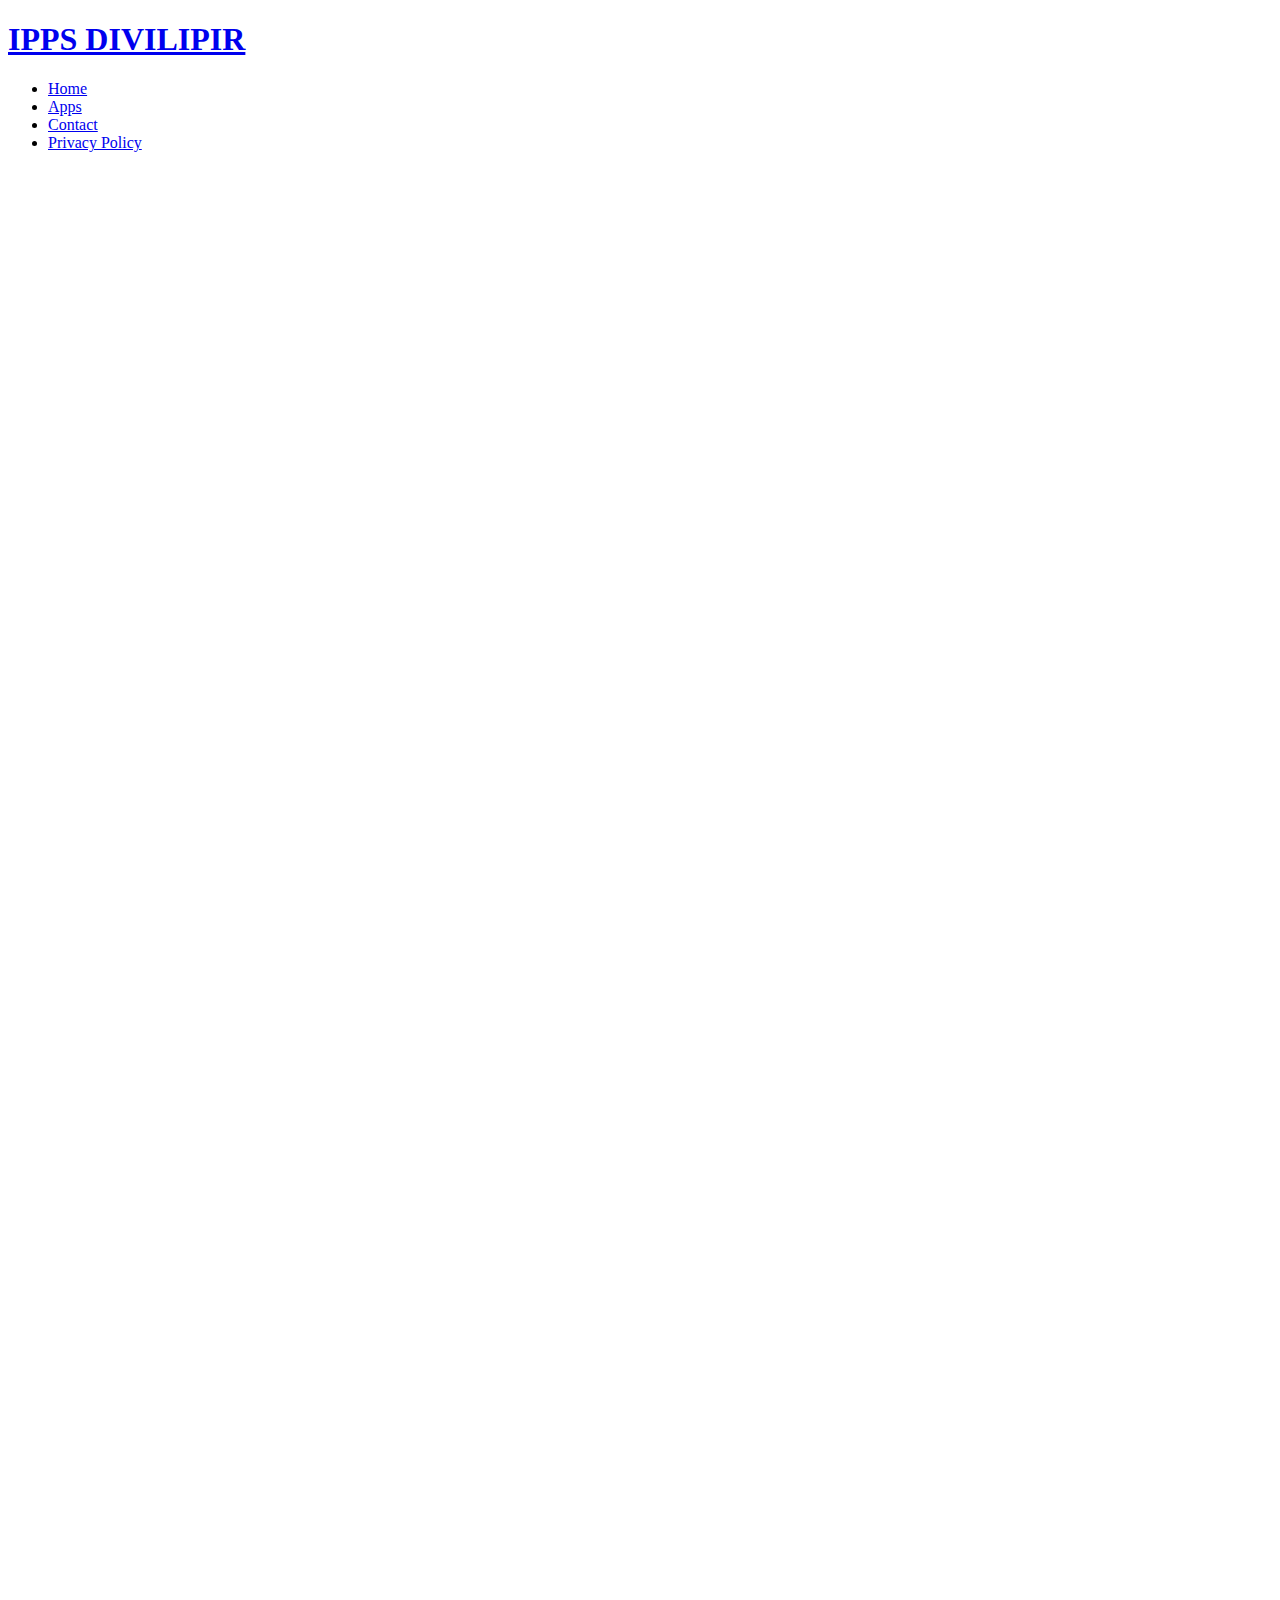
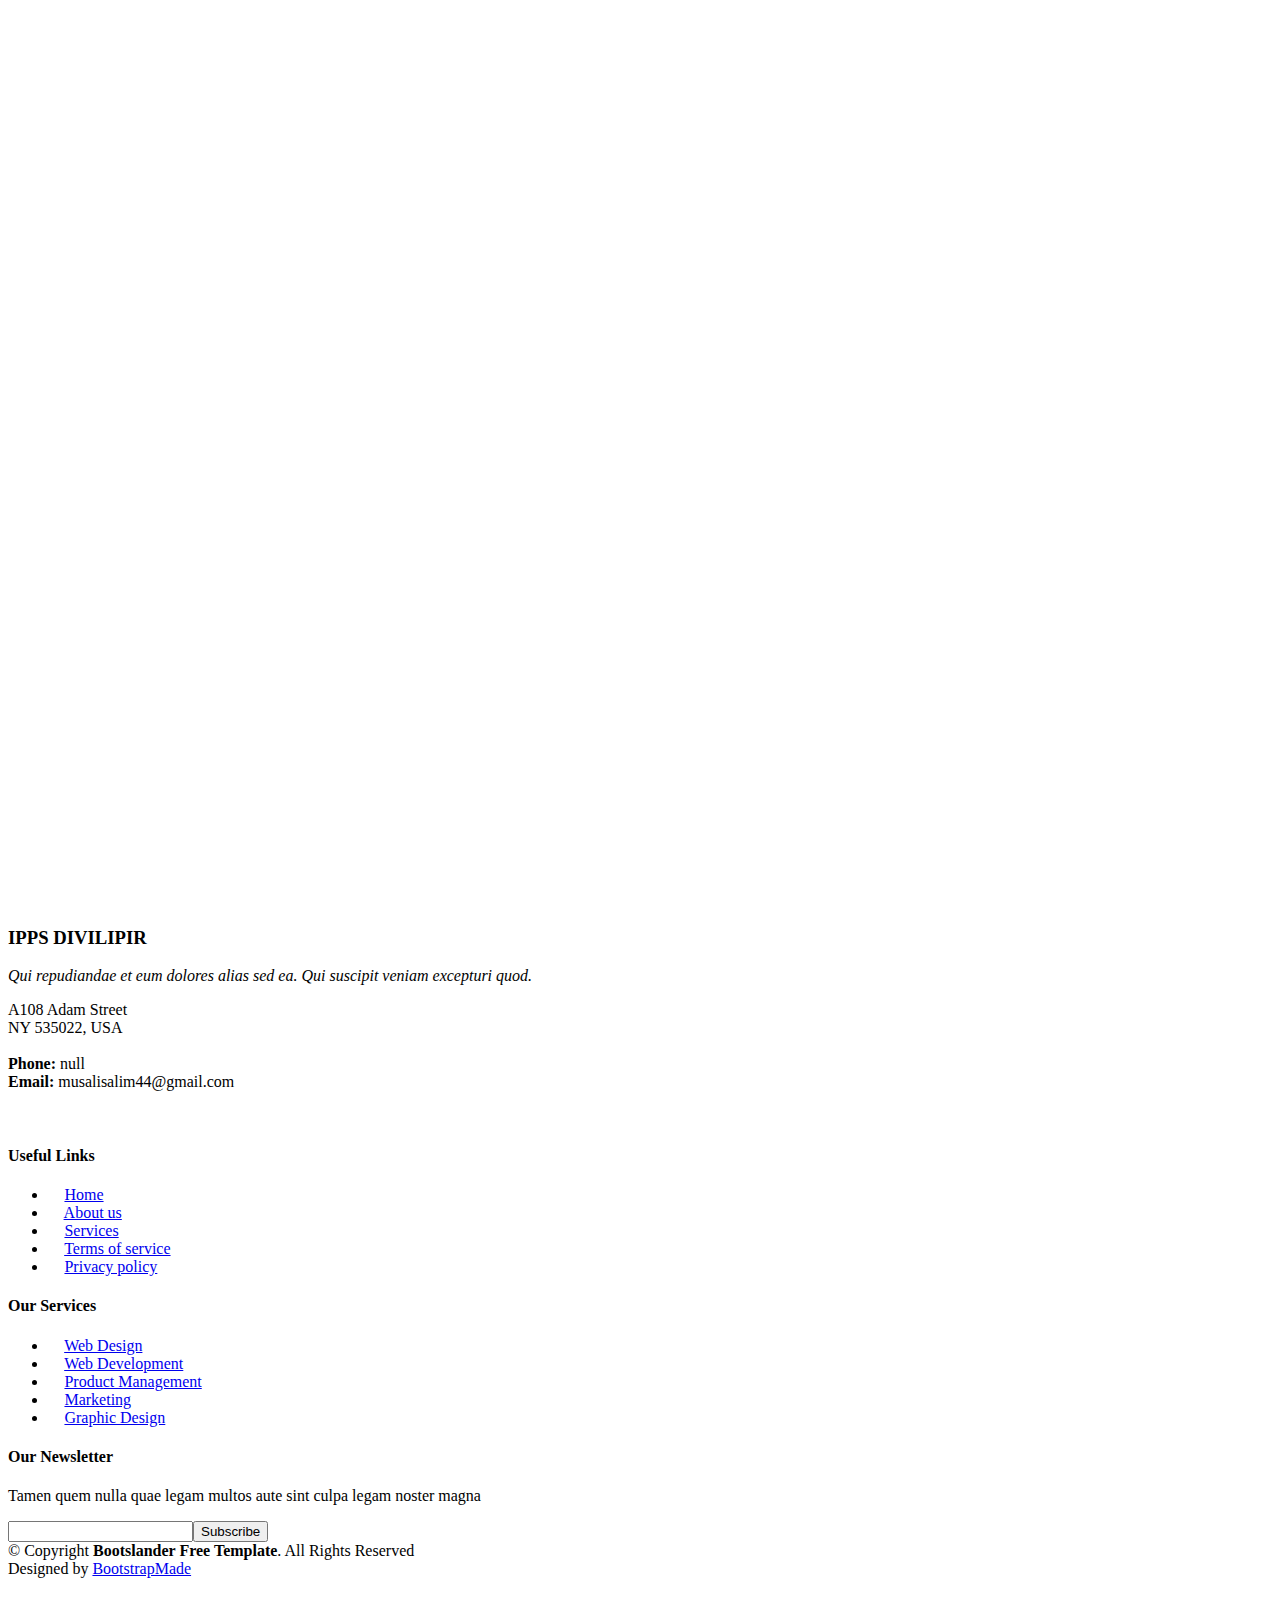
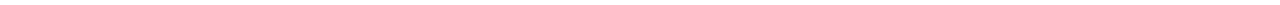
==== commit d610da2e: "Update index.html" ====
--- a/index.html
+++ b/index.html
@@ -5,25 +5,25 @@
   <meta charset="utf-8">
   <meta content="width=device-width, initial-scale=1.0" name="viewport">
 
-  <title>IPPS DEVELOPER</title>
+  <title>ROOTSOOFT</title>
   <meta content="" name="description">
   <meta content="" name="keywords">
 
   <!-- Favicons -->
-  <link href="https://klipi.github.io/assets/img/favicon.webp" rel="icon">
-  <link href="https://klipi.github.io/assets/img/apple-touch-icon.webp" rel="apple-touch-icon">
+  <link href="https://rootsooft.github.io/assets/img/favicon.webp" rel="icon">
+  <link href="https://rootsooft.github.io/assets/img/apple-touch-icon.webp" rel="apple-touch-icon">
 
   <!-- Google Fonts -->
   <link href="https://fonts.googleapis.com/css?family=Open+Sans:300,300i,400,400i,600,600i,700,700i|Montserrat:300,300i,400,400i,500,500i,600,600i,700,700i|Poppins:300,300i,400,400i,500,500i,600,600i,700,700i" rel="stylesheet">
 
   <!-- Vendor CSS Files -->
-  <link href="https://klipi.github.io/assets/vendor/aos/aos.css" rel="stylesheet">
-  <link href="https://klipi.github.io/assets/vendor/bootstrap/css/bootstrap.min.css" rel="stylesheet">
-  <link href="https://klipi.github.io/assets/vendor/bootstrap-icons/bootstrap-icons.css" rel="stylesheet">
-  <link href="https://klipi.github.io/assets/vendor/boxicons/css/boxicons.min.css" rel="stylesheet">
-  <link href="https://klipi.github.io/assets/vendor/glightbox/css/glightbox.min.css" rel="stylesheet">
-  <link href="https://klipi.github.io/assets/vendor/remixicon/remixicon.css" rel="stylesheet">
-  <link href="https://klipi.github.io/assets/vendor/swiper/swiper-bundle.min.css" rel="stylesheet">
+  <link href="https://rootsooft.github.io/assets/css/aos.css" rel="stylesheet">
+  <link href="https://rootsooft.github.io/assets/css/bootstrap.min.css" rel="stylesheet">
+  <link href="https://rootsooft.github.io/assets/css/bootstrap-icons.css" rel="stylesheet">
+  <link href="https://rootsooft.github.io/assets/css/boxicons.min.css" rel="stylesheet">
+  <link href="https://rootsooft.github.io/assets/css/glightbox.min.css" rel="stylesheet">
+  <link href="https://rootsooft.github.io/assets/css/remixicon.css" rel="stylesheet">
+  <link href="https://rootsooft.github.io/assets/css/swiper-bundle.min.css" rel="stylesheet">
 
   <!-- Template Main CSS File -->
   <link href="https://klipi.github.io/assets/css/style.css" rel="stylesheet">
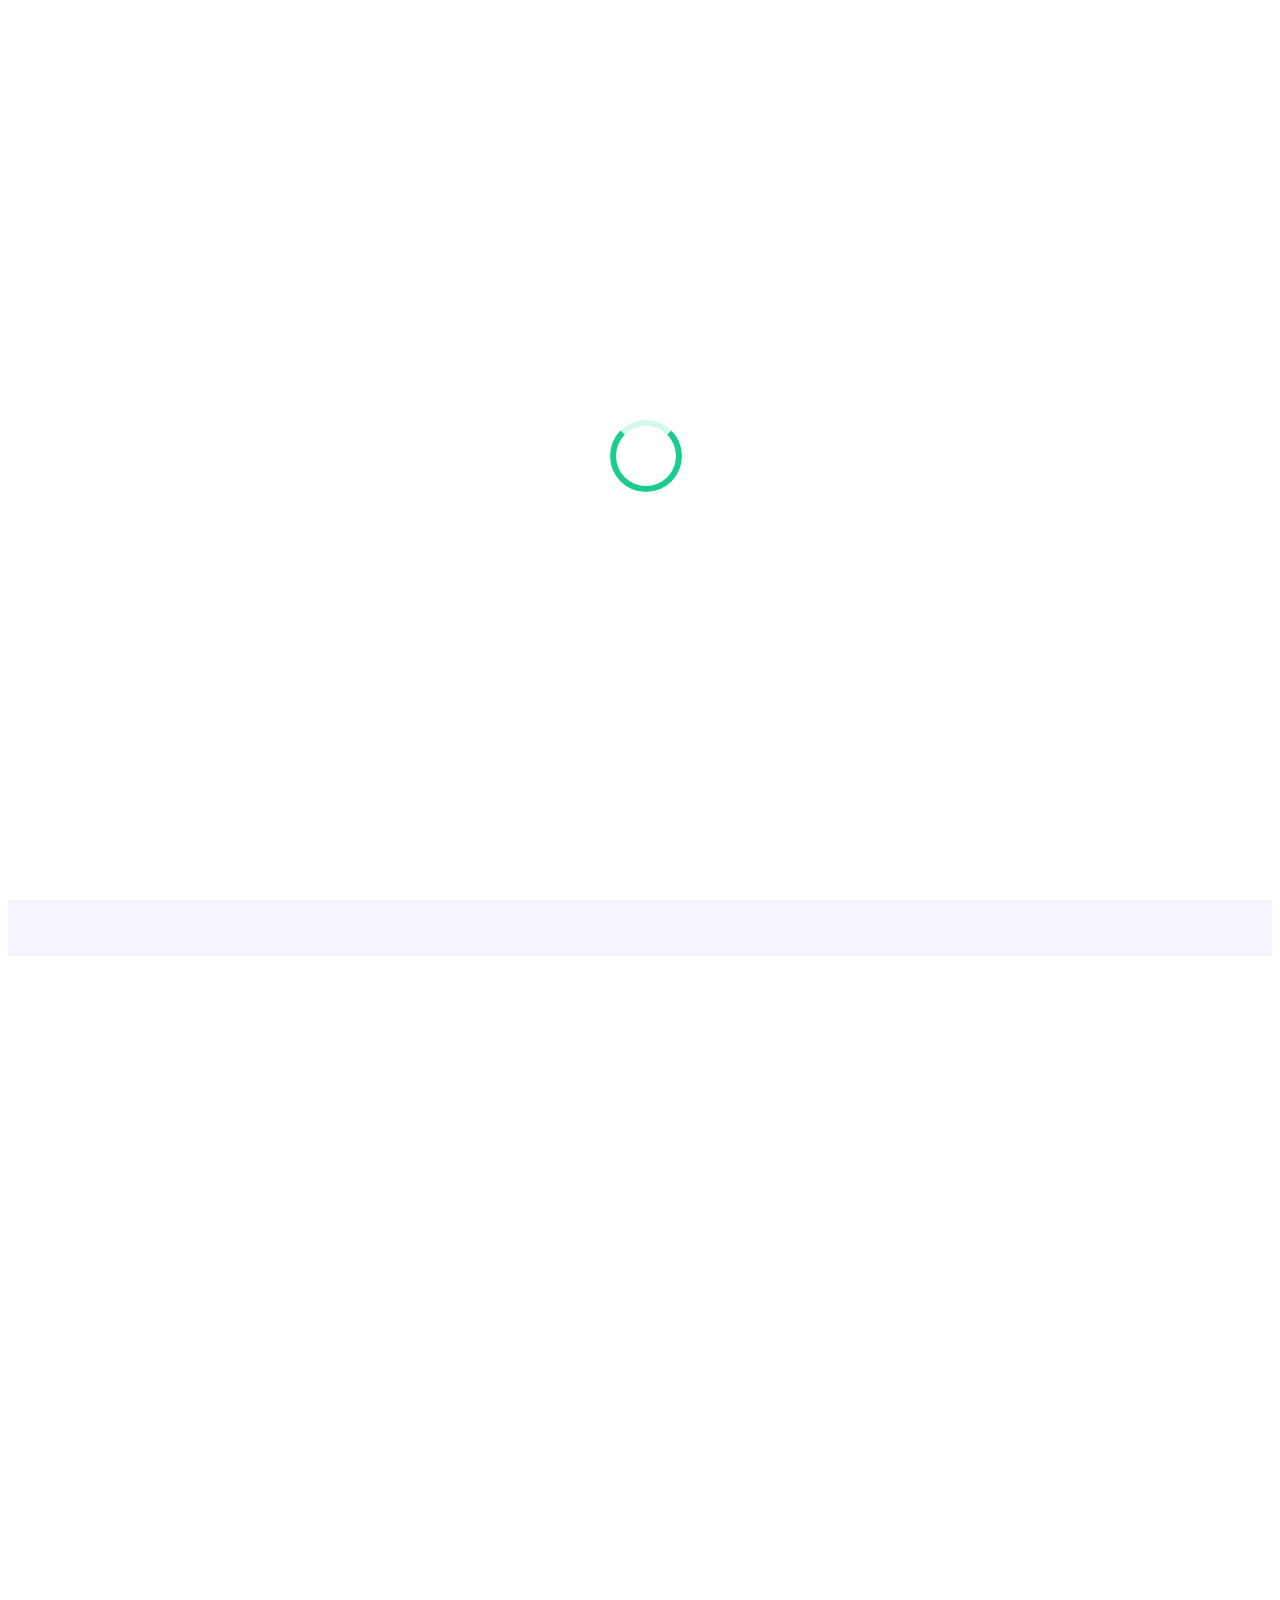
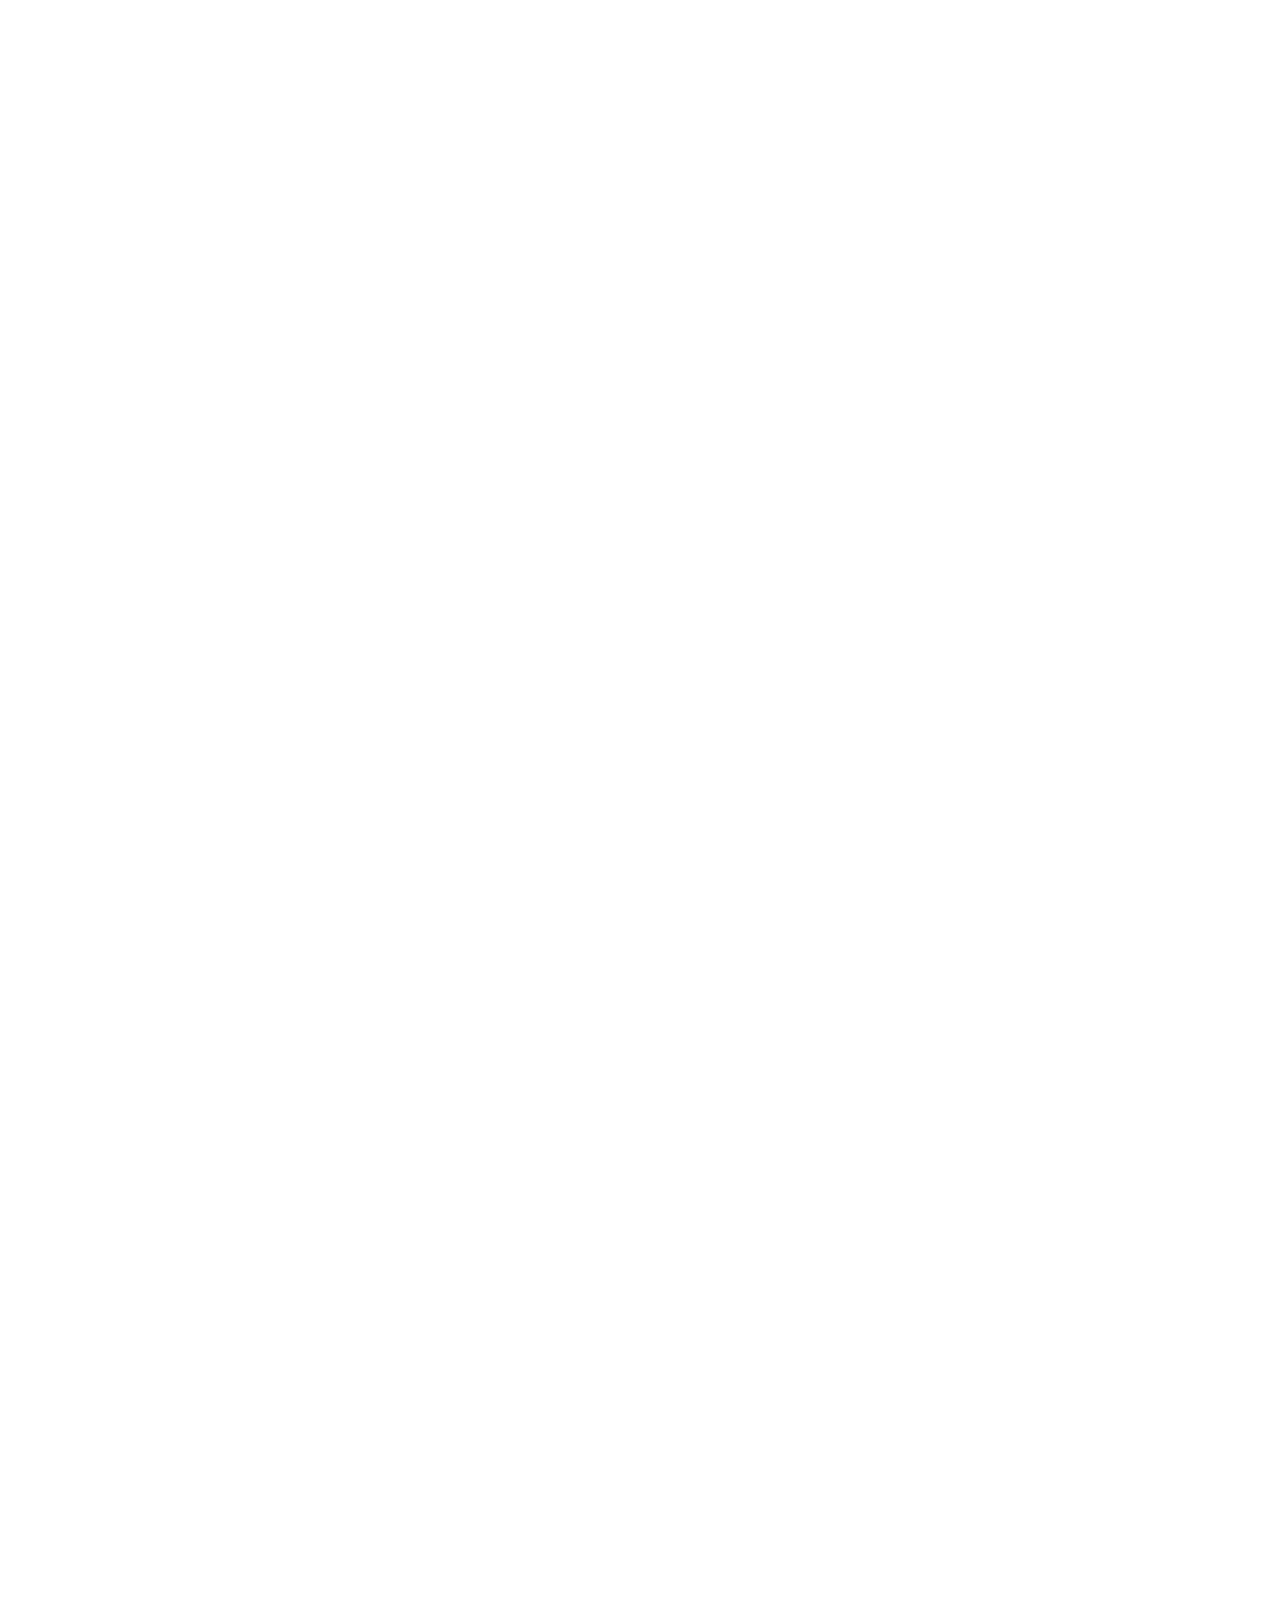
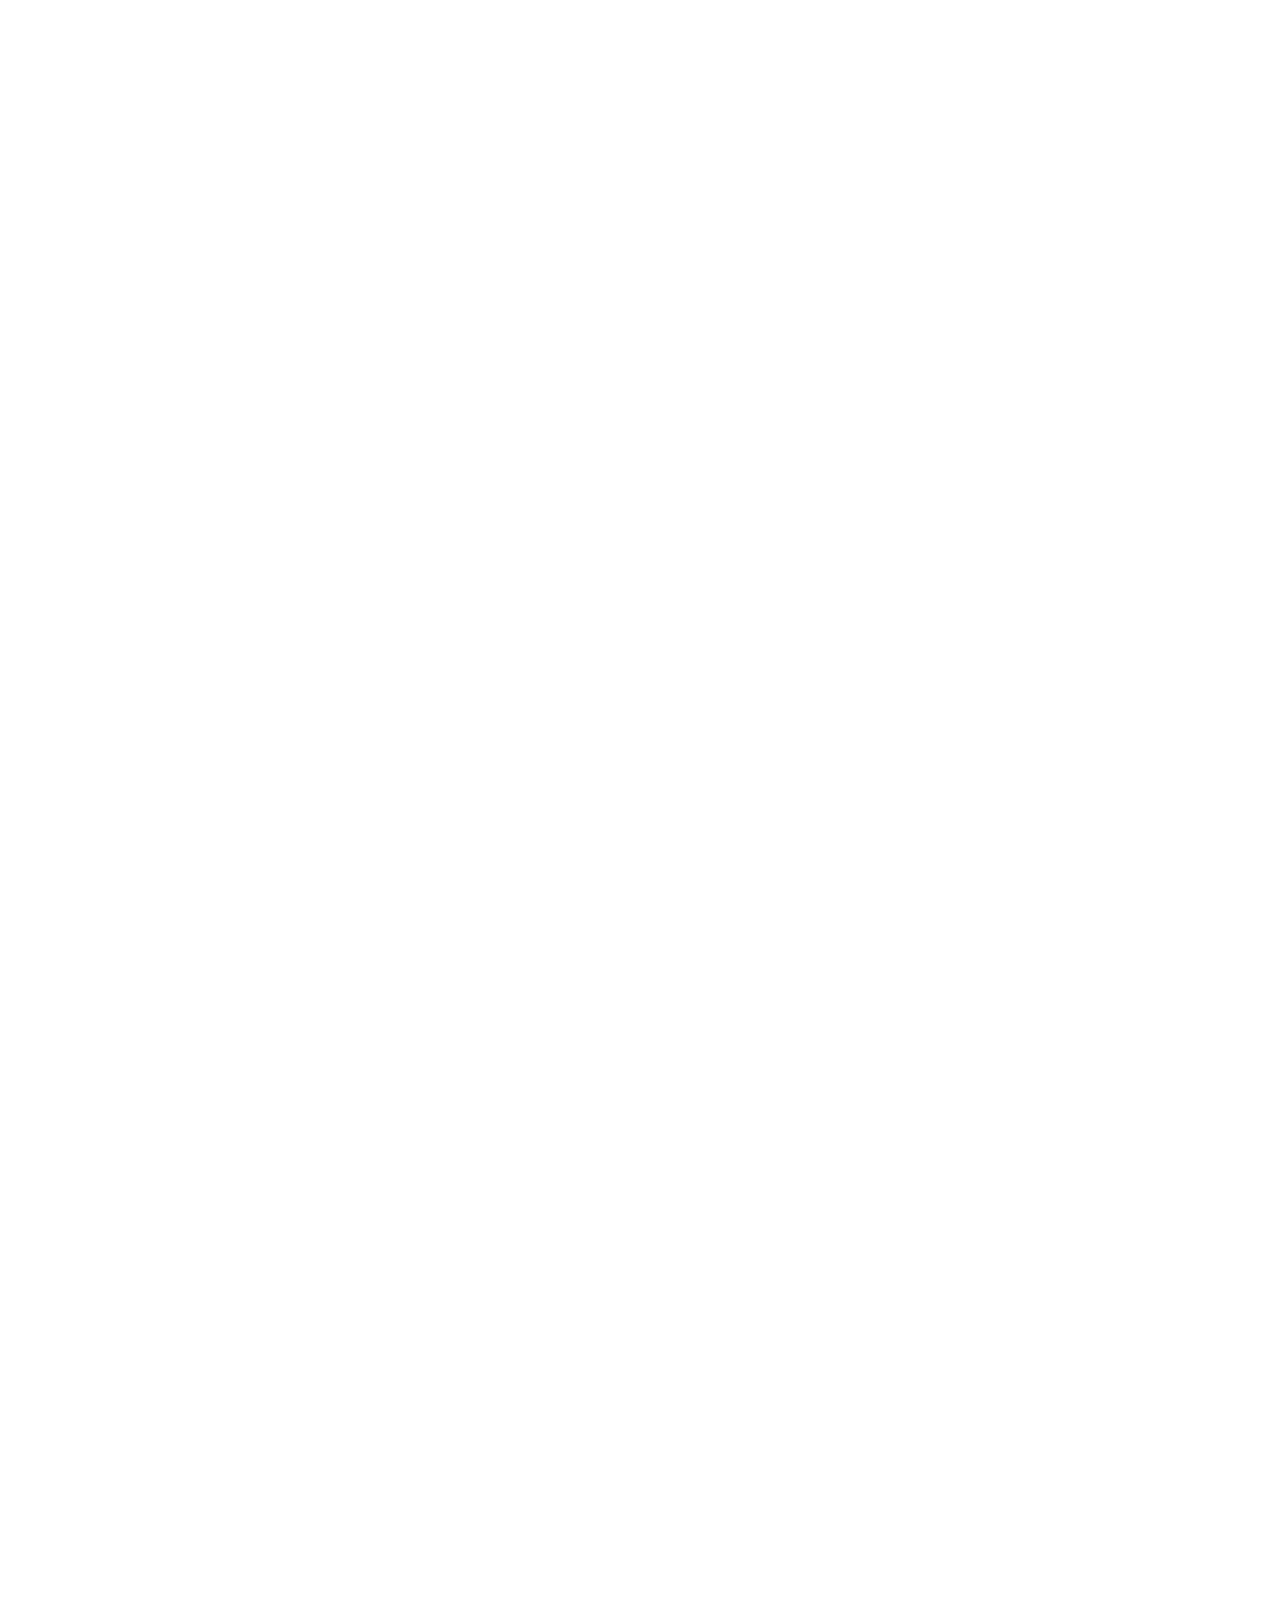
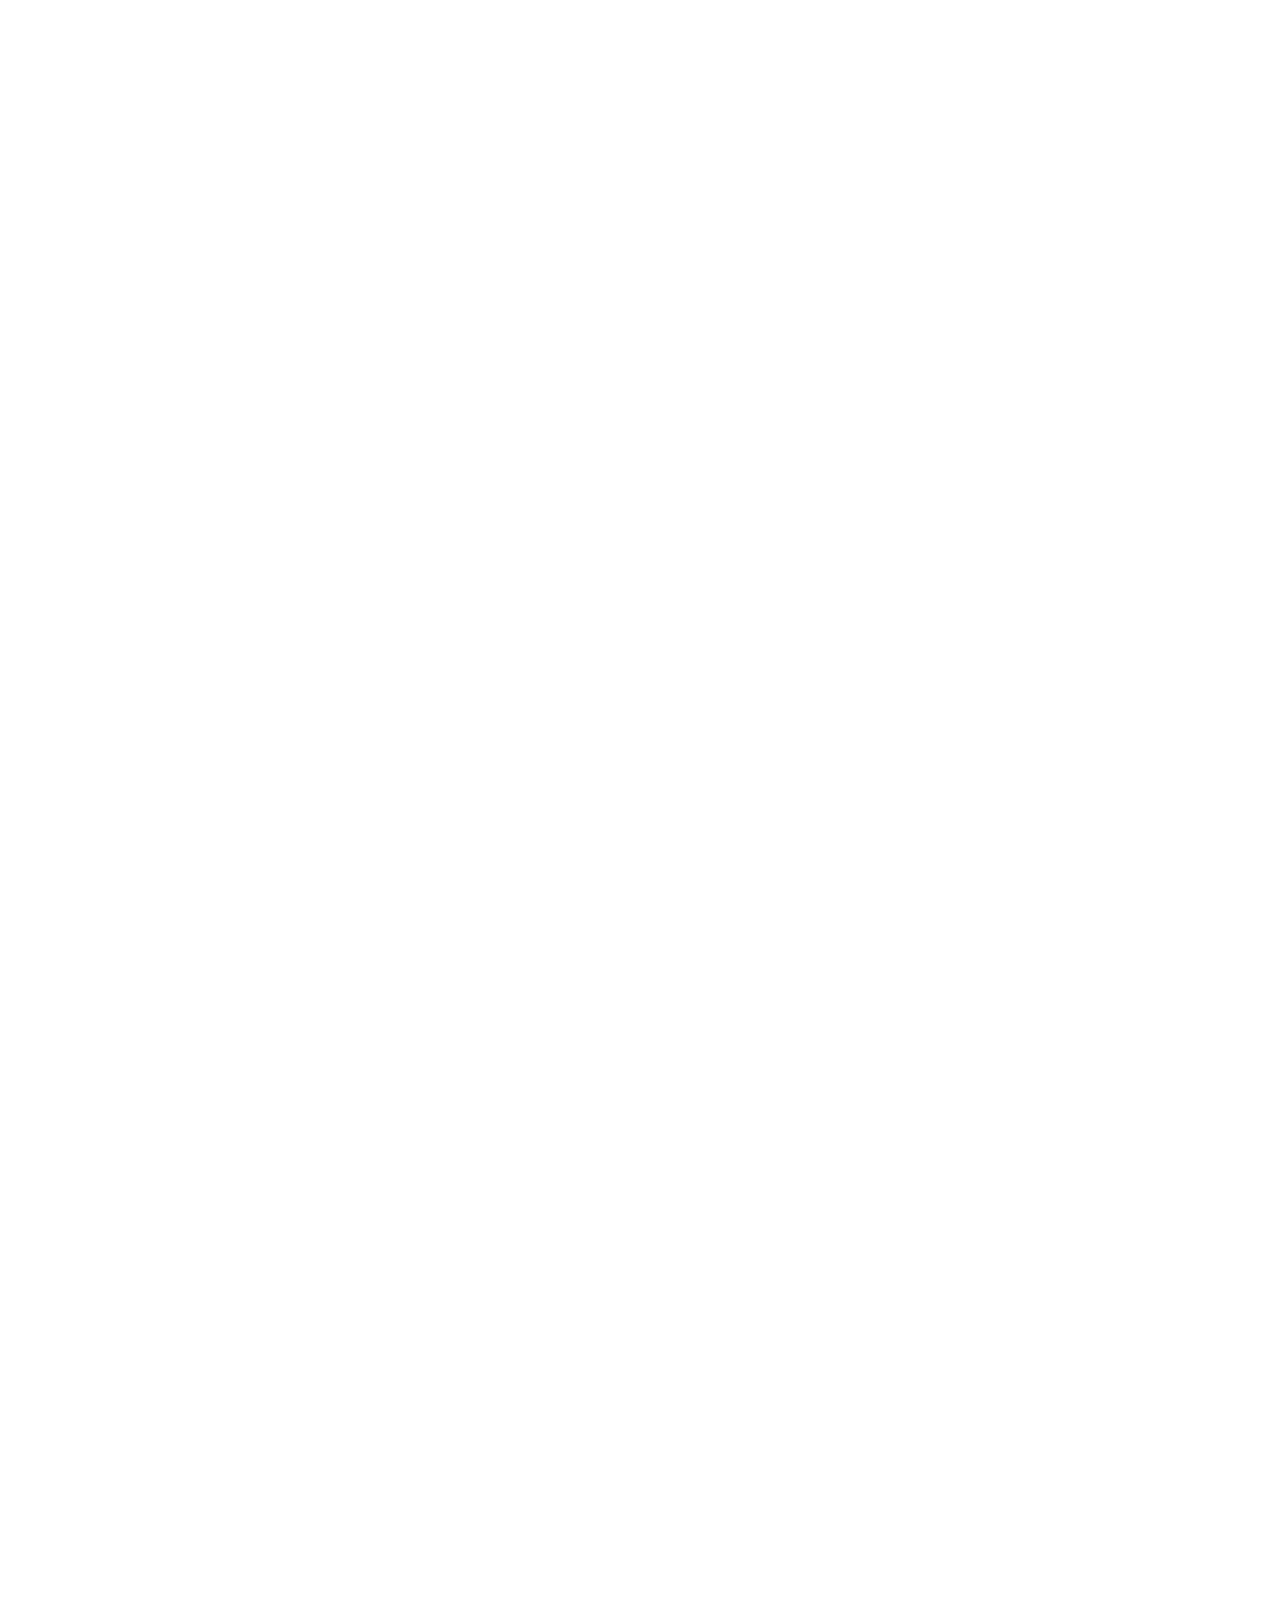
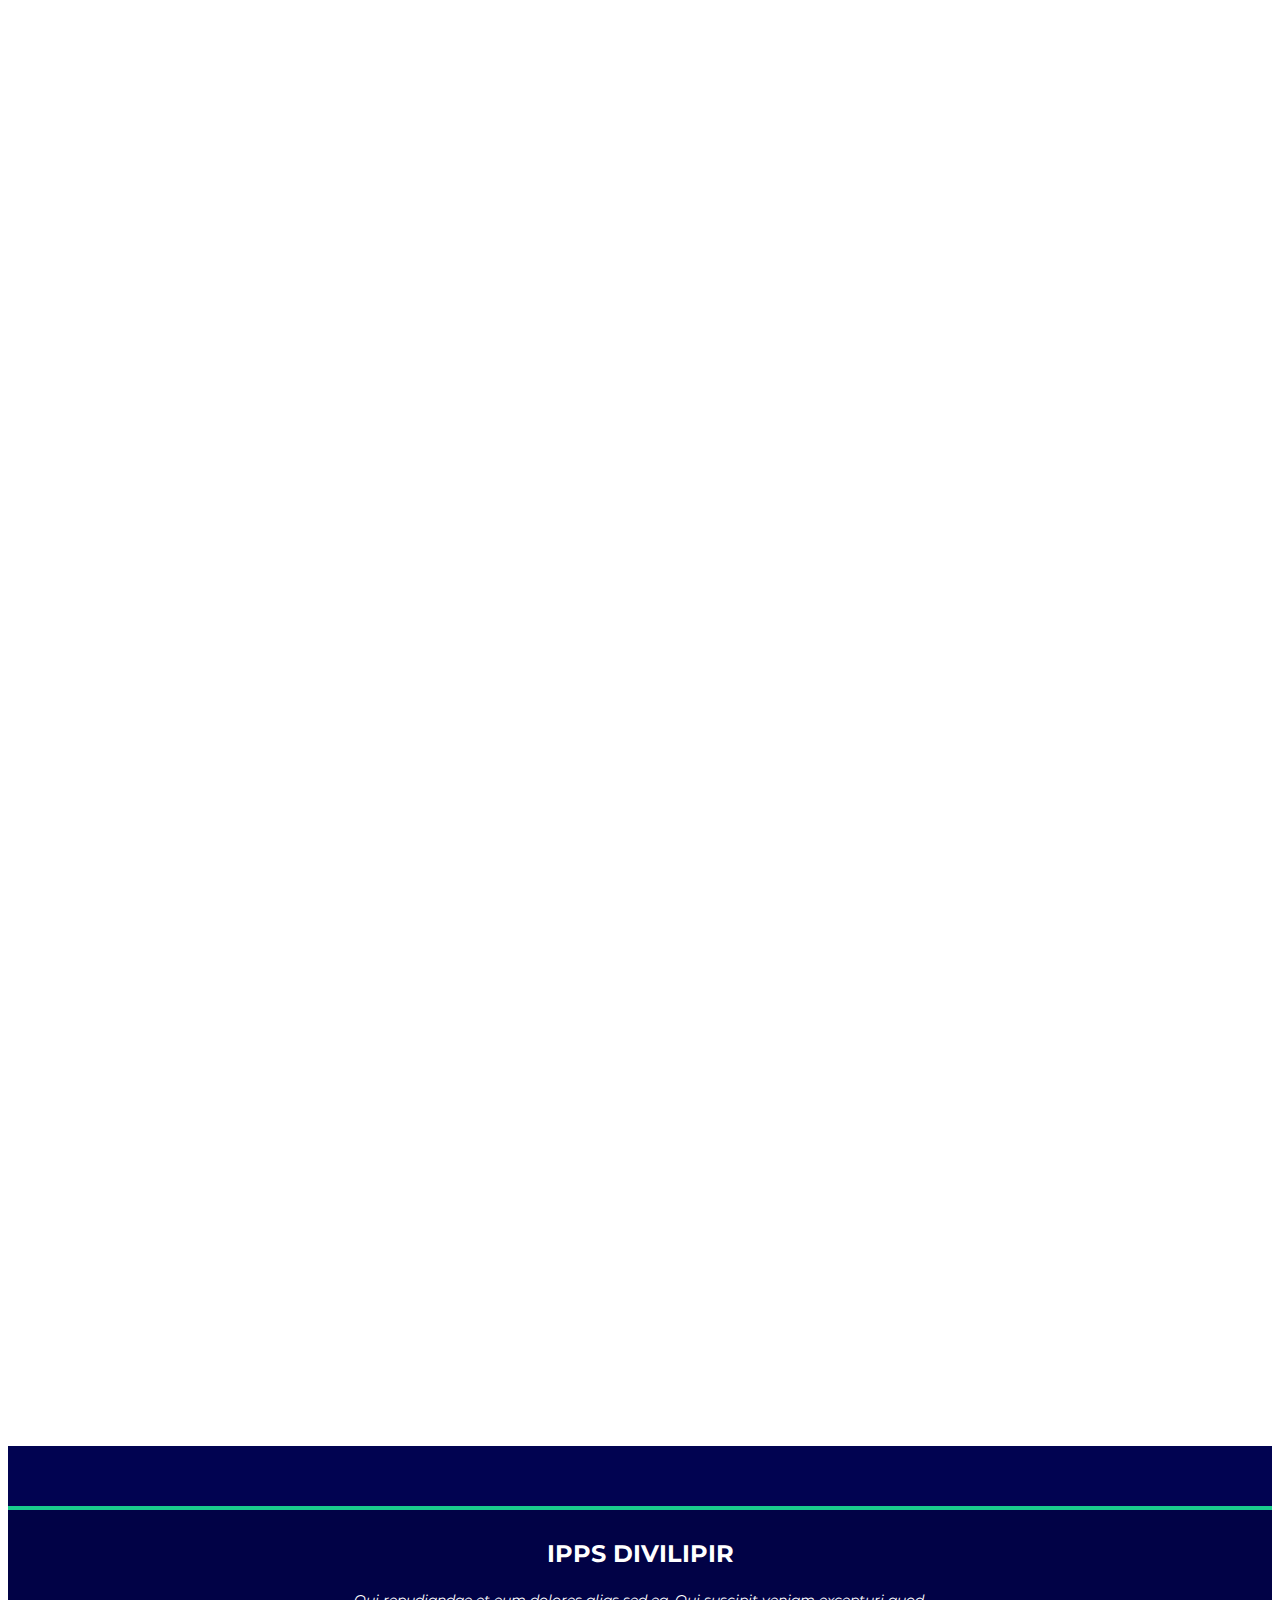
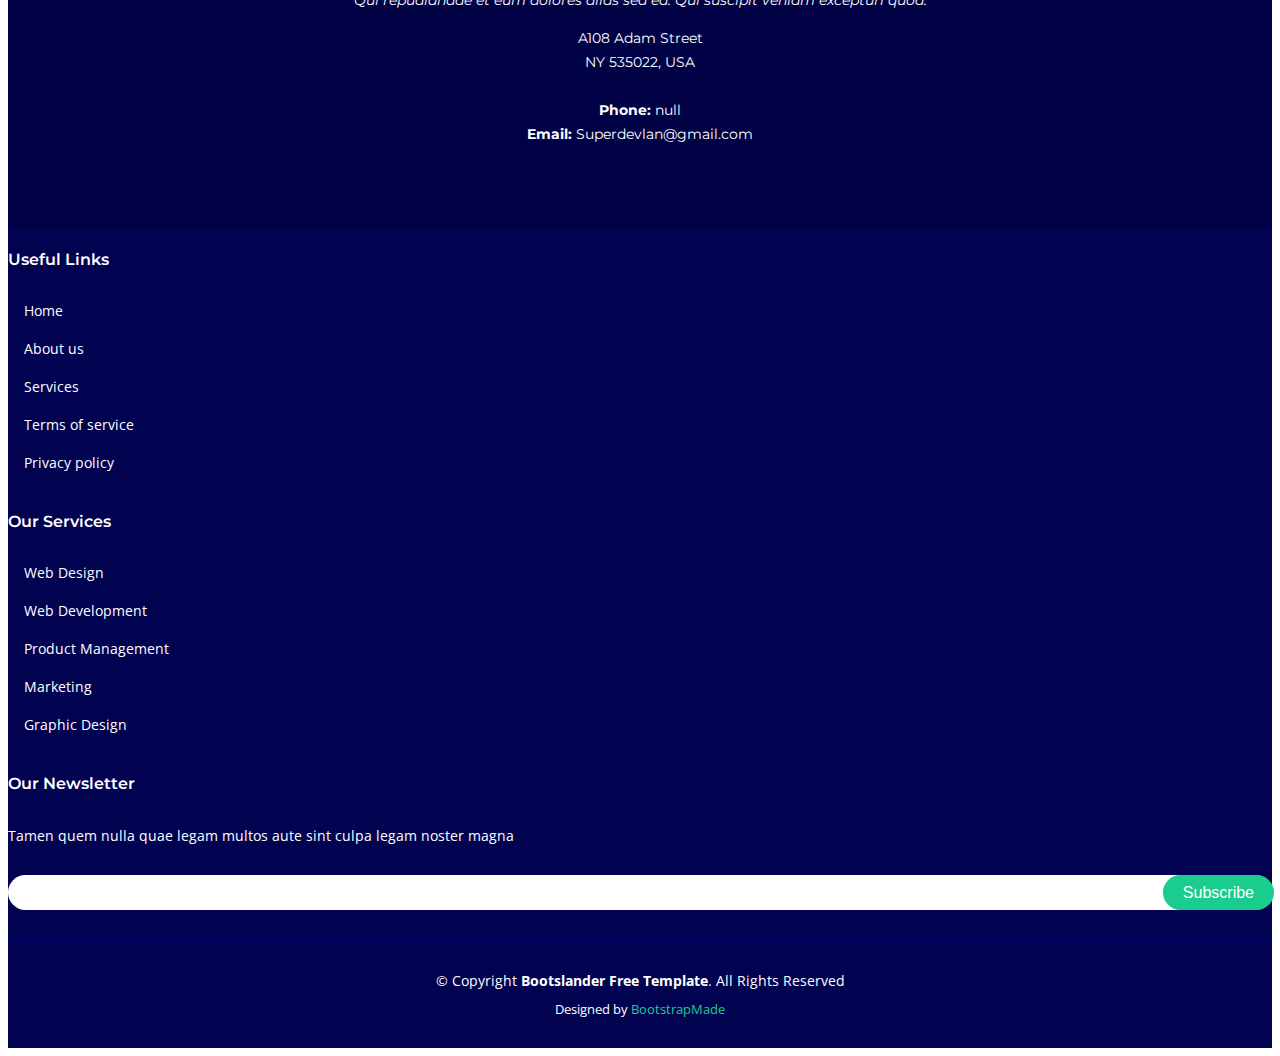
==== commit ca6df8bf: "Update index.html" ====
--- a/index.html
+++ b/index.html
@@ -26,7 +26,7 @@
   <link href="https://rootsooft.github.io/assets/css/swiper-bundle.min.css" rel="stylesheet">
 
   <!-- Template Main CSS File -->
-  <link href="https://klipi.github.io/assets/css/style.css" rel="stylesheet">
+  <link href="https://rootsooft.github.io/assets/css/style.css" rel="stylesheet">
 
   <!-- =======================================================
   * Template Name: Bootslander - v4.1.0
@@ -43,7 +43,7 @@
     <div class="container d-flex align-items-center justify-content-between">
 
       <div class="logo">
-        <h1><a href="https://klipi.github.io/"><span>IPPS DIVILIPIR</span></a></h1>
+        <h1><a href="https://rootsooft.github.io/"><span>ROOTSOOFT</span></a></h1>
         <!-- Uncomment below if you prefer to use an image logo -->
         <!-- <a href="index.html"><img src="assets/img/logo.webp" alt="" class="img-fluid"></a>-->
       </div>
@@ -53,7 +53,7 @@
           <li><a class="nav-link scrollto active" href="#hero">Home</a></li>
           <li><a class="nav-link scrollto" href="#gallery">Apps</a></li>
           <li><a class="nav-link scrollto" href="#contact">Contact</a></li>
-          <li><a href="https://klipi.github.io/privacy">Privacy Policy</a></li>
+          <li><a href="https://rootsooft.github.io/privacy">Privacy Policy</a></li>
         </ul>
         <i class="bi bi-list mobile-nav-toggle"></i>
       </nav><!-- .navbar -->
@@ -76,7 +76,7 @@
           </div>
         </div>
         <div class="col-lg-4 order-1 order-lg-2 hero-img" data-aos="zoom-out" data-aos-delay="300">
-          <img src="https://klipi.github.io/assets/img/utama.webp" class="img-fluid animated" alt="">
+          <img src="https://rootsooft.github.io/assets/img/utama.webp" class="img-fluid animated" alt="">
         </div>
       </div>
     </div>
@@ -153,7 +153,7 @@
 
         <div class="row content">
           <div class="col-md-4" data-aos="fade-right">
-            <img src="https://klipi.github.io/assets/img/wa.webp" class="img-fluid" alt="">
+            <img src="https://rootsooft.github.io/assets/img/wa.webp" class="img-fluid" alt="">
           </div>
           <div class="col-md-8 pt-4" data-aos="fade-up">
             <h3>WhatsApp</h3>
@@ -170,7 +170,7 @@
 
         <div class="row content">
           <div class="col-md-4 order-1 order-md-2" data-aos="fade-left">
-            <img src="https://klipi.github.io/assets/img/utama.webp" class="img-fluid" alt="">
+            <img src="https://rootsooft.github.io/assets/img/utama.webp" class="img-fluid" alt="">
           </div>
           <div class="col-md-8 pt-5 order-2 order-md-1" data-aos="fade-up">
             <h3>Chating</h3>
@@ -186,7 +186,7 @@
 
         <div class="row content">
           <div class="col-md-4" data-aos="fade-right">
-            <img src="https://klipi.github.io/assets/img/utama.webp" class="img-fluid" alt="">
+            <img src="https://rootsooft.github.io/assets/img/utama.webp" class="img-fluid" alt="">
           </div>
           <div class="col-md-8 pt-5" data-aos="fade-up">
             <h3>Telegram</h3>
@@ -204,7 +204,7 @@
 
         <div class="row content">
           <div class="col-md-4 order-1 order-md-2" data-aos="fade-left">
-            <img src="https://klipi.github.io/assets/img/details-2.webp" class="img-fluid" alt="">
+            <img src="https://rootsooft.github.io/assets/img/details-2.webp" class="img-fluid" alt="">
           </div>
           <div class="col-md-8 pt-5 order-2 order-md-1" data-aos="fade-up">
             <h3>Facebook</h3>
@@ -224,7 +224,7 @@
 
         <div class="row content">
           <div class="col-md-4" data-aos="fade-right">
-            <img src="https://klipi.github.io/assets/img/wallpaper.webp" class="img-fluid" alt="">
+            <img src="https://rootsooft.github.io/assets/img/wallpaper.webp" class="img-fluid" alt="">
           </div>
           <div class="col-md-8 pt-4" data-aos="fade-up">
             <h3>Wallpaer</h3>
@@ -258,64 +258,64 @@
 
           <div class="col-lg-3 col-md-4">
             <div class="gallery-item" data-aos="zoom-in" data-aos-delay="100">
-              <a href="assets/img/gallery/gallery-1.webp" class="gallery-lightbox">
-                <img src="assets/img/gallery/gallery-1.webp" alt="" class="img-fluid">
+              <a href="assets/imggallery-1.webp" class="gallery-lightbox">
+                <img src="assets/img/gallery-1.webp" alt="" class="img-fluid">
               </a>
             </div>
           </div>
 
           <div class="col-lg-3 col-md-4">
             <div class="gallery-item" data-aos="zoom-in" data-aos-delay="150">
-              <a href="https://klipi.github.io/assets/img/gallery/gallery-2.webp" class="gallery-lightbox">
-                <img src="https://klipi.github.io/assets/img/gallery/gallery-2.webp" alt="" class="img-fluid">
+              <a href="https://rootsooft.github.io/assets/img/gallery-2.webp" class="gallery-lightbox">
+                <img src="https://rootsooft.github.io/assets/img/gallery-2.webp" alt="" class="img-fluid">
               </a>
             </div>
           </div>
 
           <div class="col-lg-3 col-md-4">
             <div class="gallery-item" data-aos="zoom-in" data-aos-delay="200">
-              <a href="https://klipi.github.io/assets/img/gallery/gallery-3.webp" class="gallery-lightbox">
-                <img src="https://klipi.github.io/assets/img/gallery/gallery-3.webp" alt="" class="img-fluid">
+              <a href="https://rootsooft.github.io/assets/img/gallery-3.webp" class="gallery-lightbox">
+                <img src="https://rootsooft.github.io/assets/img/gallery-3.webp" alt="" class="img-fluid">
               </a>
             </div>
           </div>
 
           <div class="col-lg-3 col-md-4">
             <div class="gallery-item" data-aos="zoom-in" data-aos-delay="250">
-              <a href="https://klipi.github.io/assets/img/gallery/gallery-4.webp" class="gallery-lightbox">
-                <img src="https://klipi.github.io/assets/img/gallery/gallery-4.webp" alt="" class="img-fluid">
+              <a href="https://rootsooft.github.io/assets/img/gallery-4.webp" class="gallery-lightbox">
+                <img src="https://rootsooft.github.io/assets/img/gallery-4.webp" alt="" class="img-fluid">
               </a>
             </div>
           </div>
 
           <div class="col-lg-3 col-md-4">
             <div class="gallery-item" data-aos="zoom-in" data-aos-delay="300">
-              <a href="https://klipi.github.io/assets/img/gallery/gallery-5.webp" class="gallery-lightbox">
-                <img src="https://klipi.github.io/assets/img/gallery/gallery-5.webp" alt="" class="img-fluid">
+              <a href="https://rootsooft.github.io/assets/img/gallery-5.webp" class="gallery-lightbox">
+                <img src="https://rootsooft.github.io/assets/img/gallery-5.webp" alt="" class="img-fluid">
               </a>
             </div>
           </div>
 
           <div class="col-lg-3 col-md-4">
             <div class="gallery-item" data-aos="zoom-in" data-aos-delay="350">
-              <a href="https://klipi.github.io/assets/img/gallery/gallery-6.webp" class="gallery-lightbox">
-                <img src="https://klipi.github.io/assets/img/gallery/gallery-6.webp" alt="" class="img-fluid">
+              <a href="https://rootsooft.github.io/assets/img/gallery-6.webp" class="gallery-lightbox">
+                <img src="https://rootsooft.github.io/assets/img/gallery-6.webp" alt="" class="img-fluid">
               </a>
             </div>
           </div>
 
           <div class="col-lg-3 col-md-4">
             <div class="gallery-item" data-aos="zoom-in" data-aos-delay="400">
-              <a href="https://klipi.github.io/assets/img/gallery/gallery-7.webp" class="gallery-lightbox">
-                <img src="https://klipi.github.io/assets/img/gallery/gallery-7.webp" alt="" class="img-fluid">
+              <a href="https://rootsooft.github.io/assets/img/gallery-7.webp" class="gallery-lightbox">
+                <img src="https://rootsooft.github.io/assets/img/gallery-7.webp" alt="" class="img-fluid">
               </a>
             </div>
           </div>
 
           <div class="col-lg-3 col-md-4">
             <div class="gallery-item" data-aos="zoom-in" data-aos-delay="450">
-              <a href="https://klipi.github.io/assets/img/gallery/gallery-8.jpg" class="gallery-lightbox">
-                <img src="https://klipi.github.io/assets/img/gallery/gallery-8.jpg" alt="" class="img-fluid">
+              <a href="https://rootsooft.github.io/assets/img/gallery-8.jpg" class="gallery-lightbox">
+                <img src="https://rootsooft.github.io/assets/img/gallery-8.jpg" alt="" class="img-fluid">
               </a>
             </div>
           </div>
@@ -411,7 +411,7 @@
                 A108 Adam Street <br>
                 NY 535022, USA<br><br>
                 <strong>Phone:</strong> null<br>
-                <strong>Email:</strong> musalisalim44@gmail.com<br>
+                <strong>Email:</strong> Superdevlan@gmail.com<br>
               </p>
               <div class="social-links mt-3">
                 <a href="#" class="twitter"><i class="bx bxl-twitter"></i></a>
@@ -476,15 +476,15 @@
   <div id="preloader"></div>
 
   <!-- Vendor JS Files -->
-  <script src="https://klipi.github.io/assets/vendor/aos/aos.js"></script>
-  <script src="https://klipi.github.io/assets/vendor/bootstrap/js/bootstrap.bundle.min.js"></script>
-  <script src="https://klipi.github.io/assets/vendor/glightbox/js/glightbox.min.js"></script>
-  <script src="https://klipi.github.io/assets/vendor/php-email-form/validate.js"></script>
-  <script src="https://klipi.github.io/assets/vendor/purecounter/purecounter.js"></script>
-  <script src="https://klipi.github.io/assets/vendor/swiper/swiper-bundle.min.js"></script>
+  <script src="https://rootsooft.github.io/assets/js/aos.js"></script>
+  <script src="https://rootsooft.github.io/assets/js/bootstrap.bundle.min.js"></script>
+  <script src="https://rootsooft.github.io/assets/js/glightbox.min.js"></script>
+  <script src="https://rootsooft.github.io/assets/js/validate.js"></script>
+  <script src="https://rootsooft.github.io/assets/js/purecounter.js"></script>
+  <script src="https://rootsooft.github.io/assets/js/swiper-bundle.min.js"></script>
 
   <!-- Template Main JS File -->
-  <script src="https://klipi.github.io/assets/js/main.js"></script>
+  <script src="https://rootsooft.github.io/assets/js/main.js"></script>
 
 </body>
 
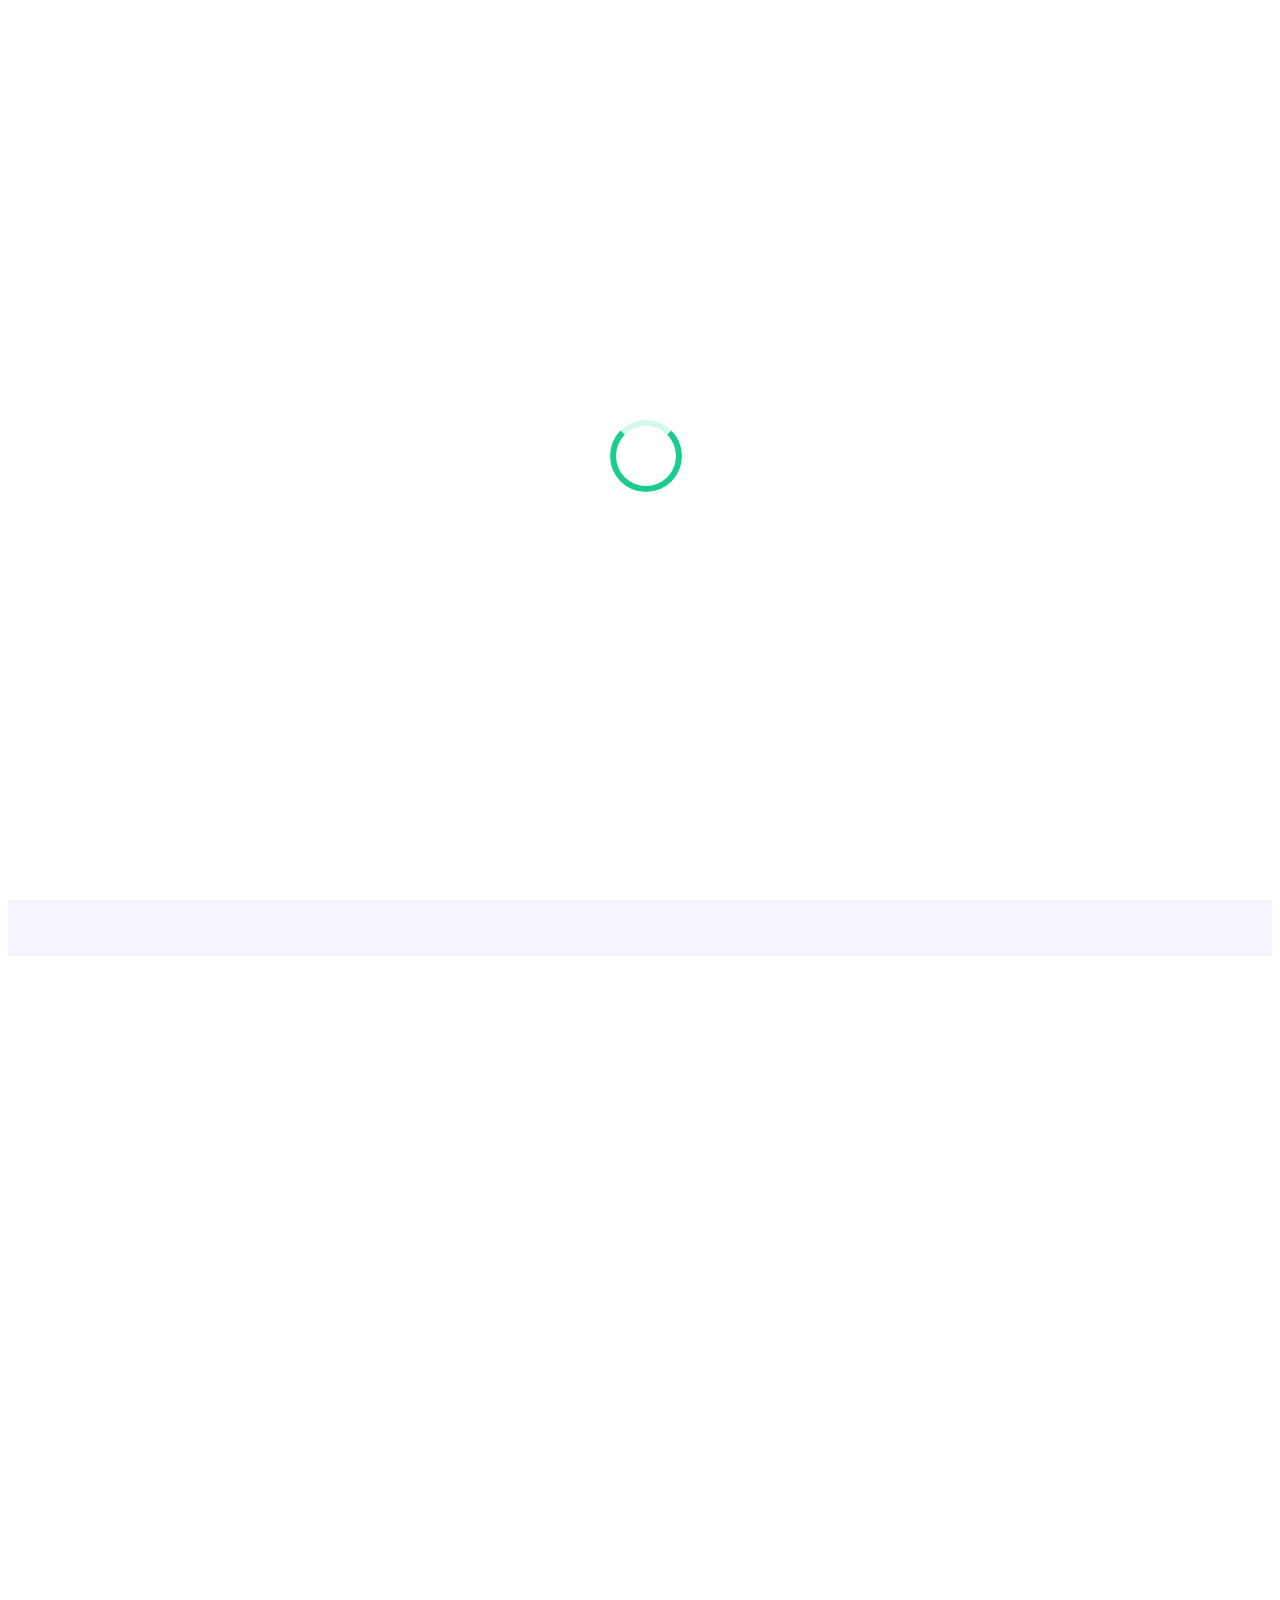
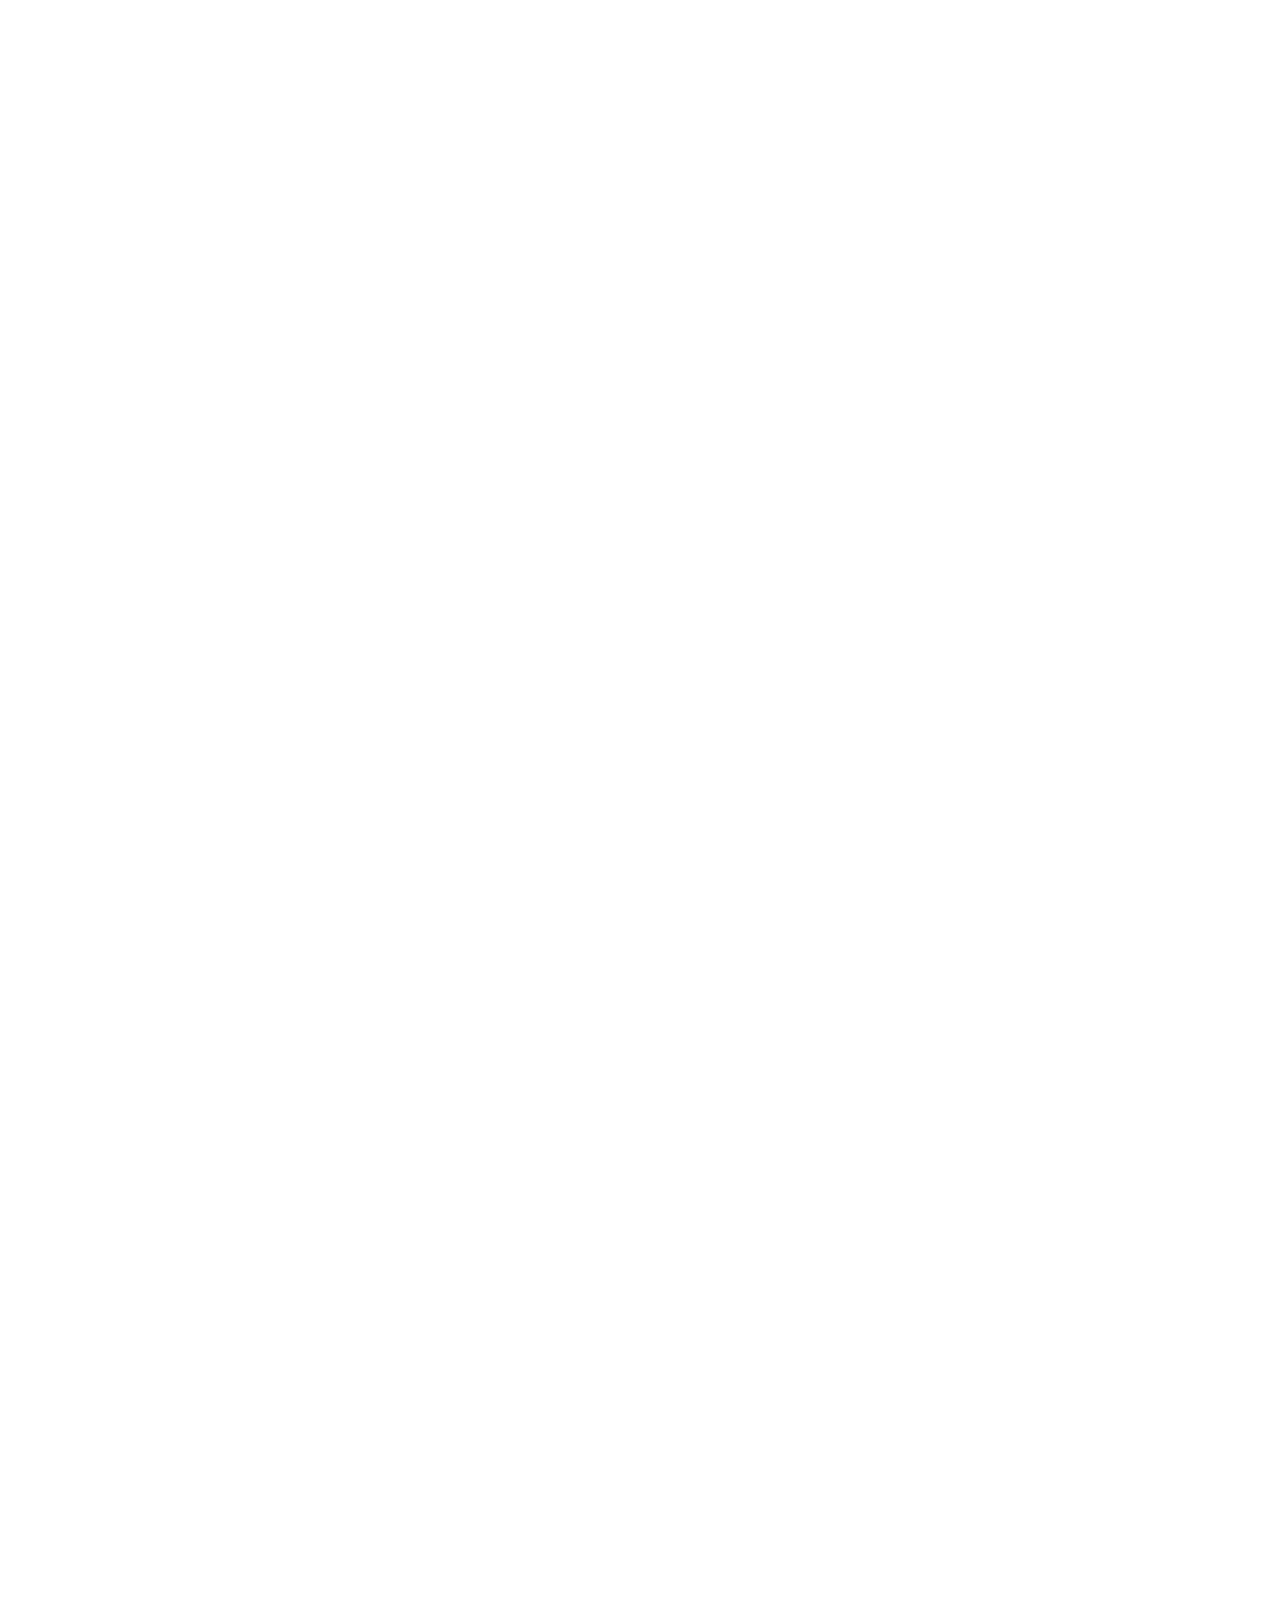
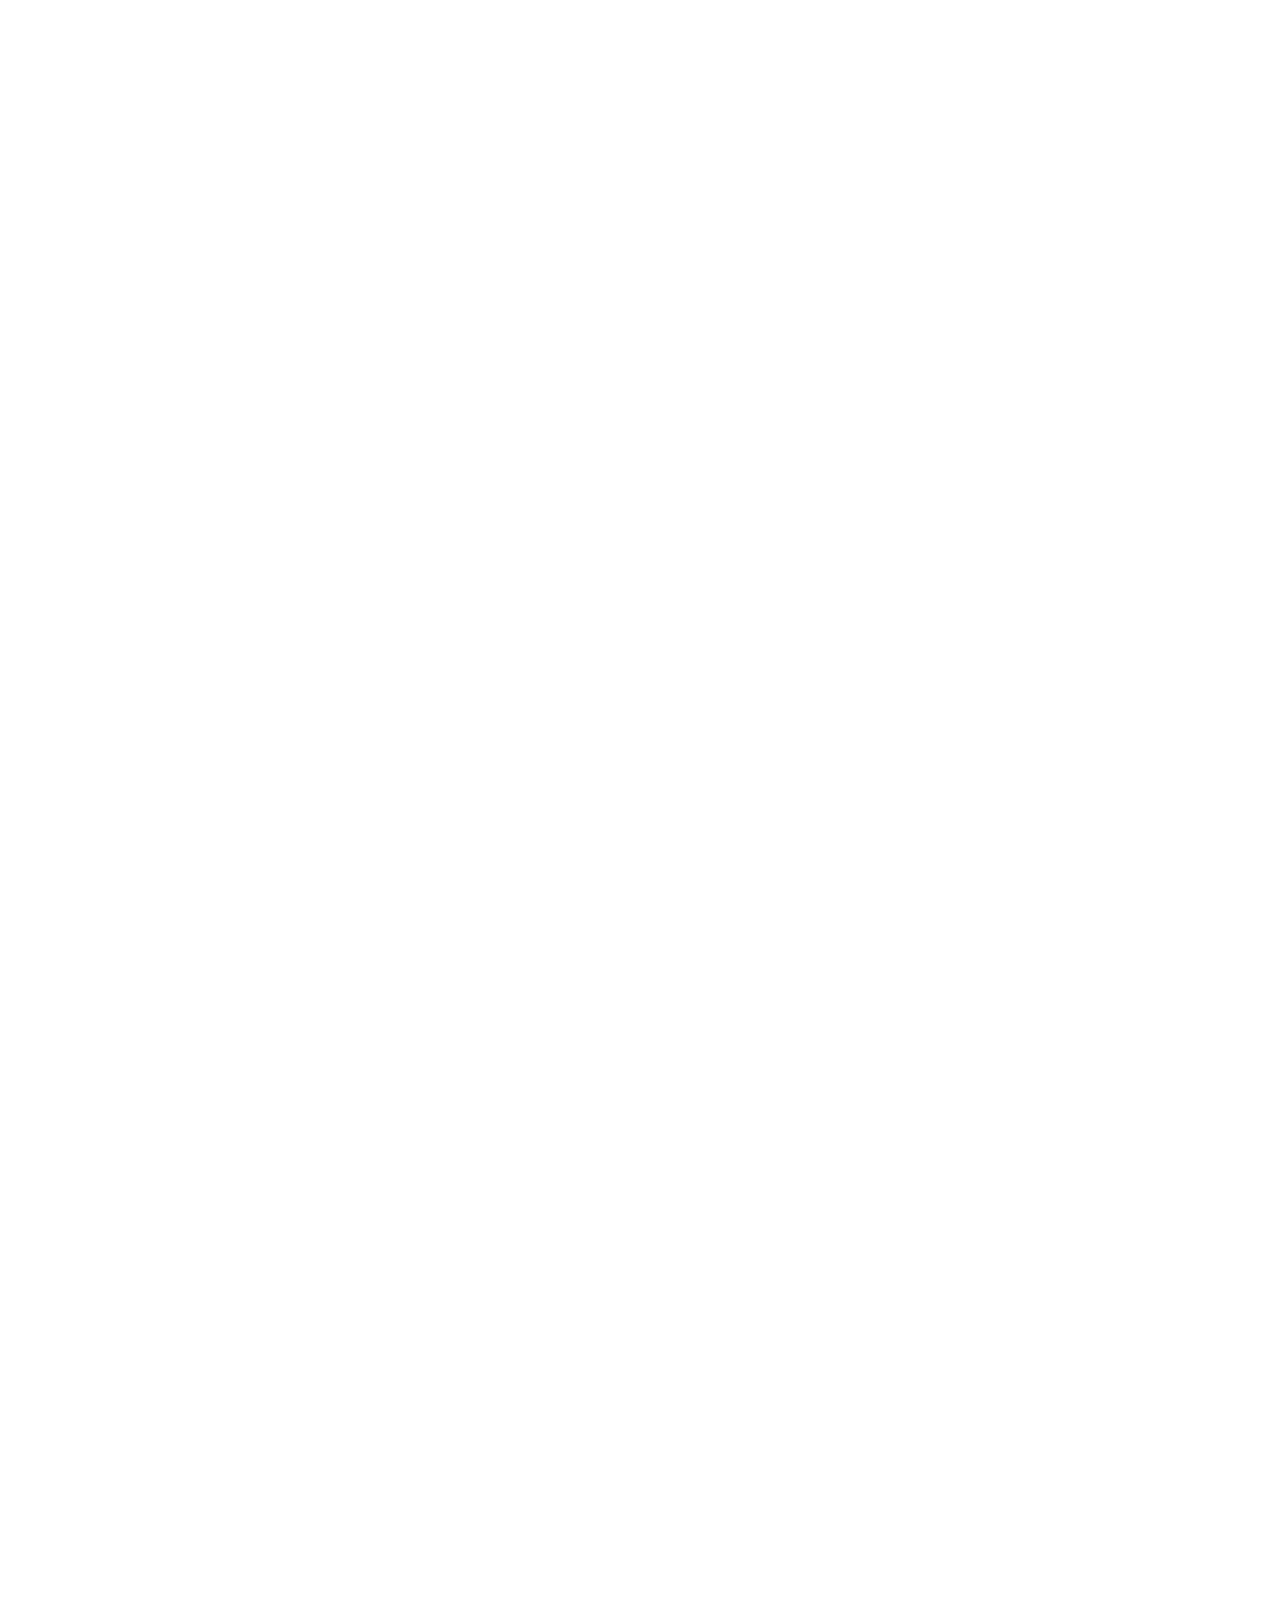
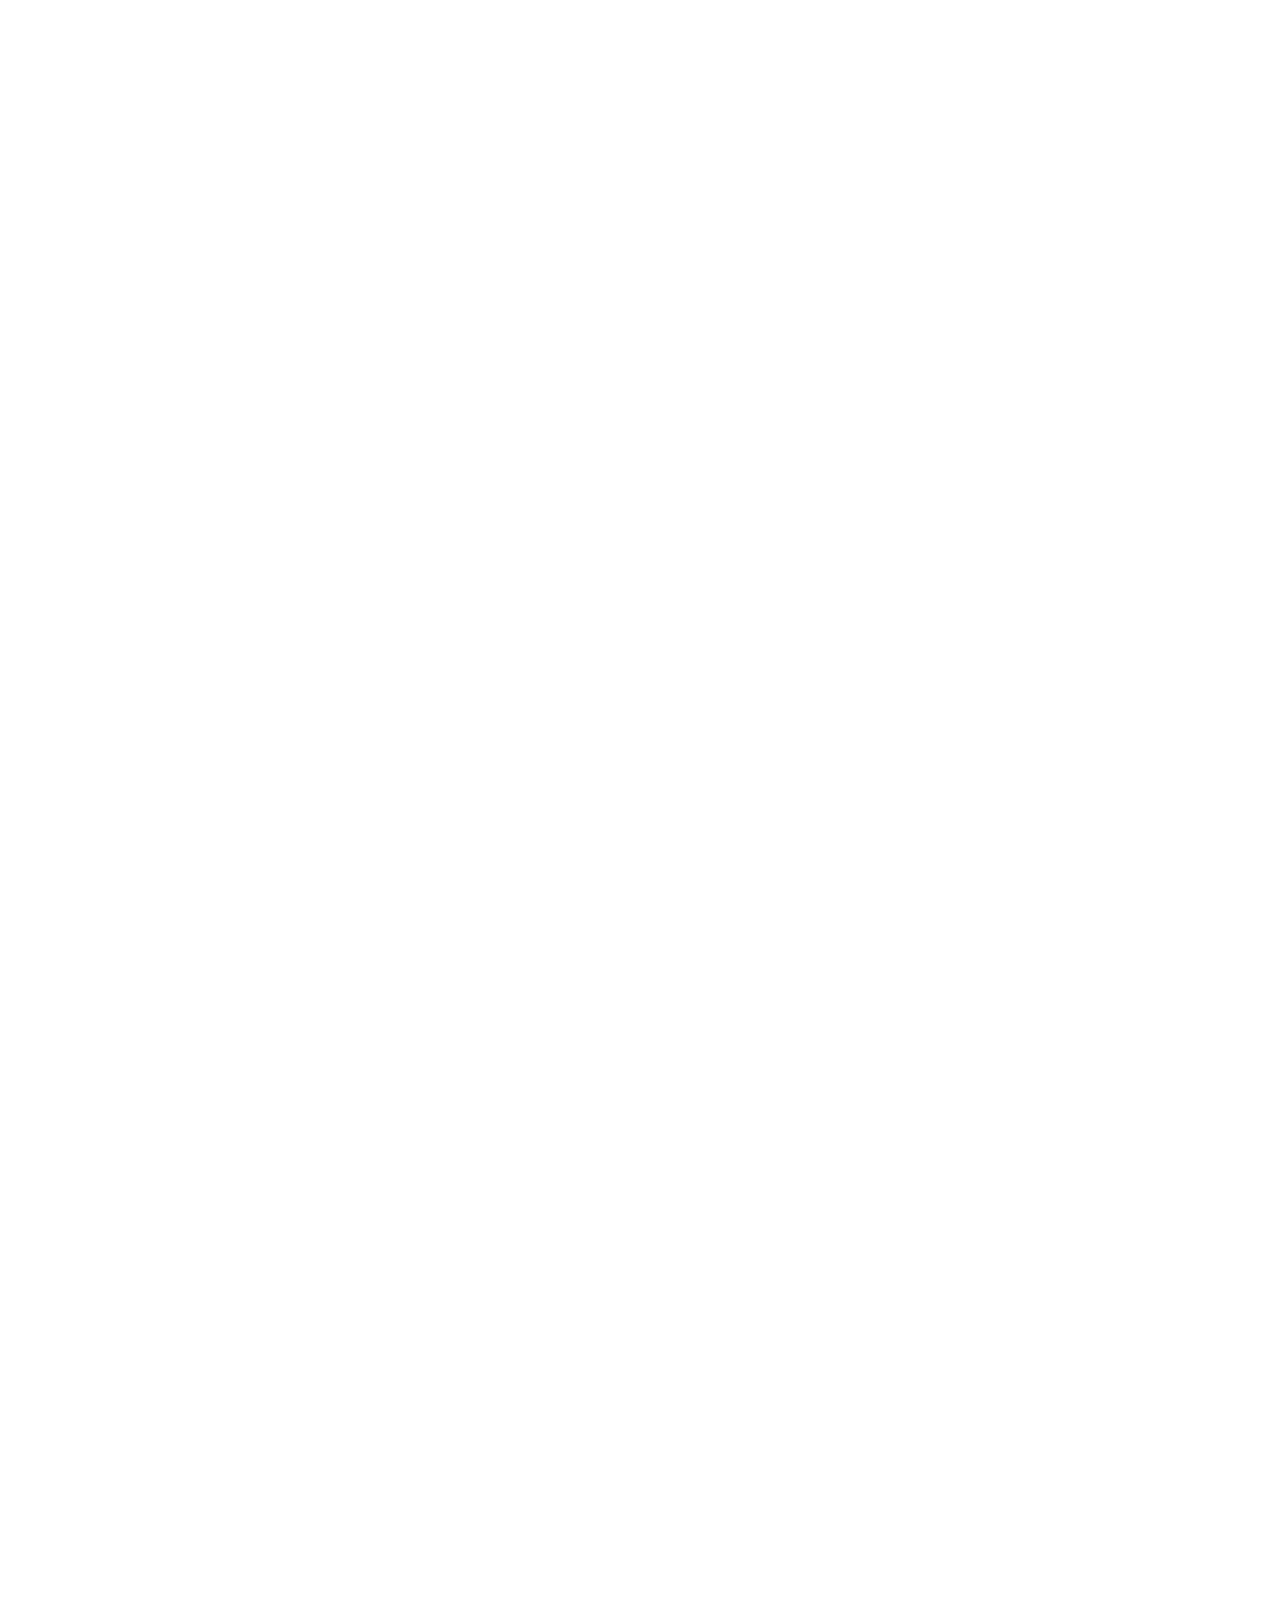
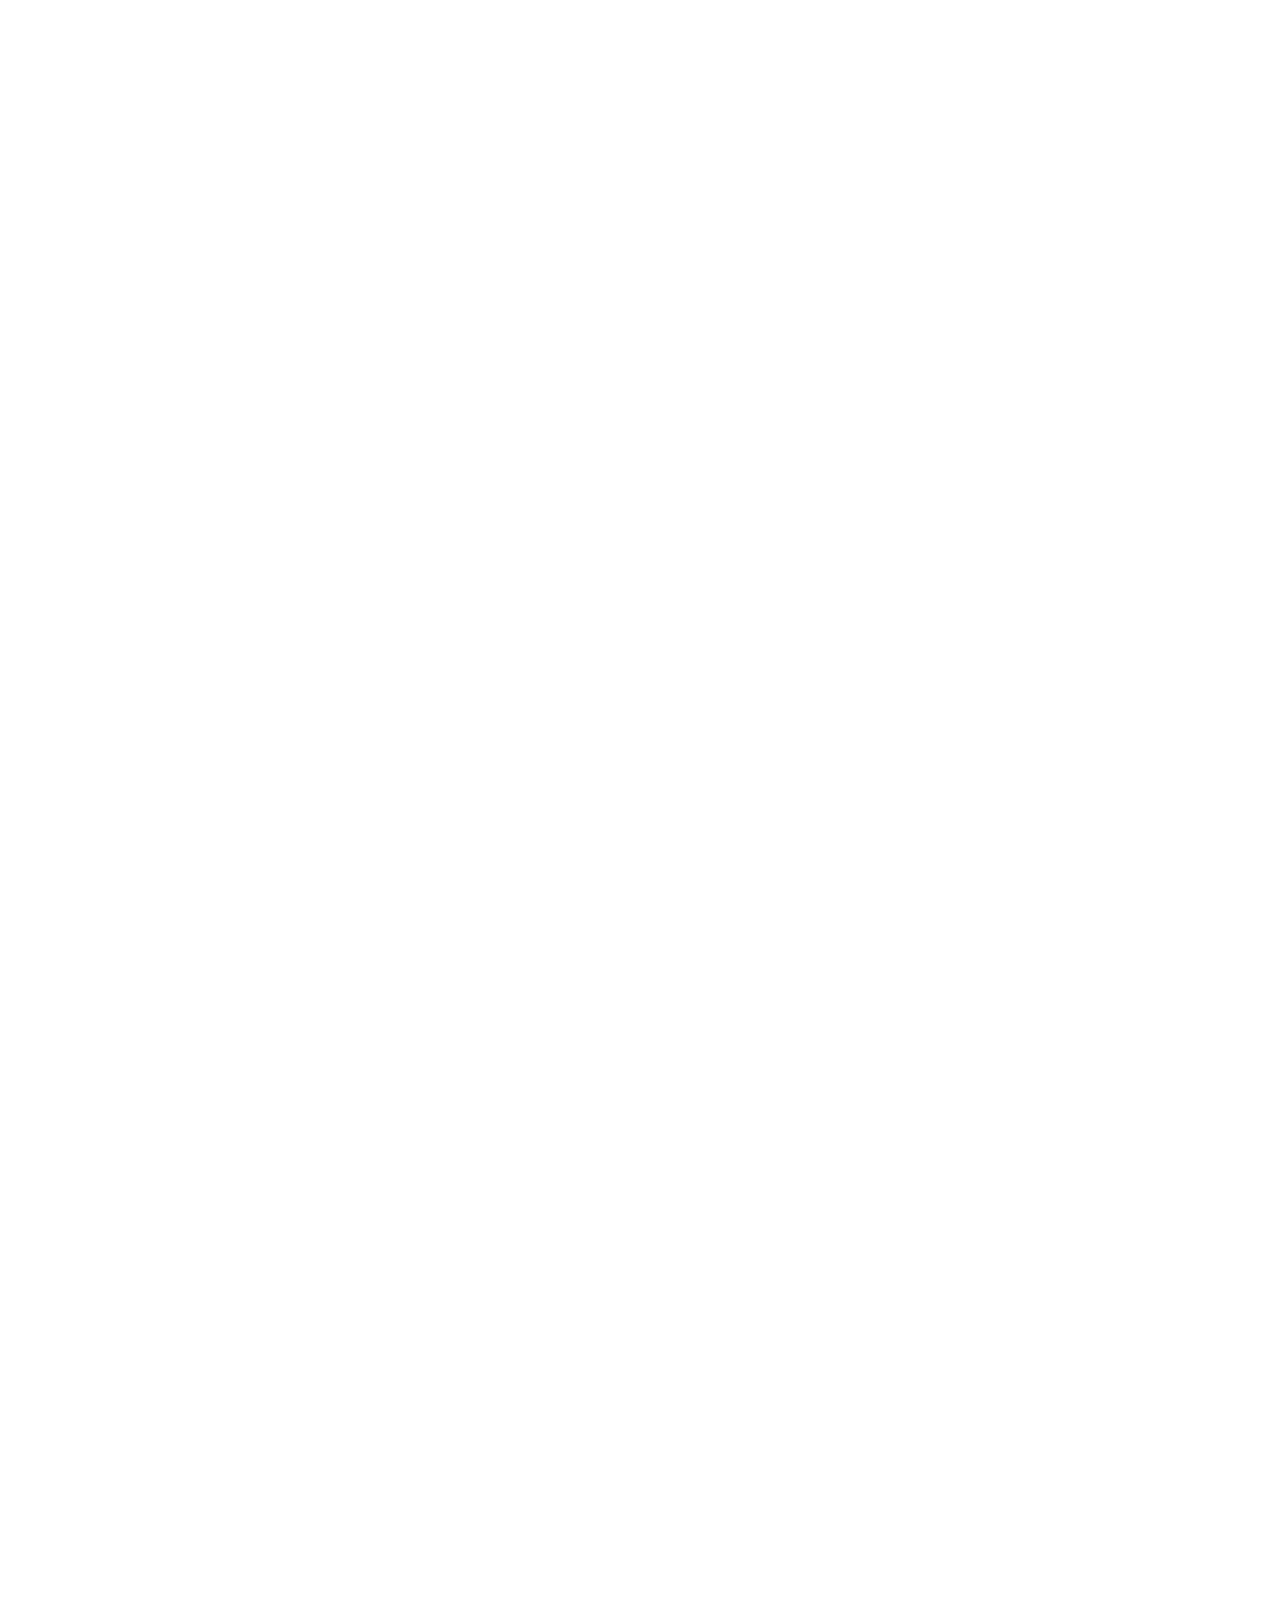
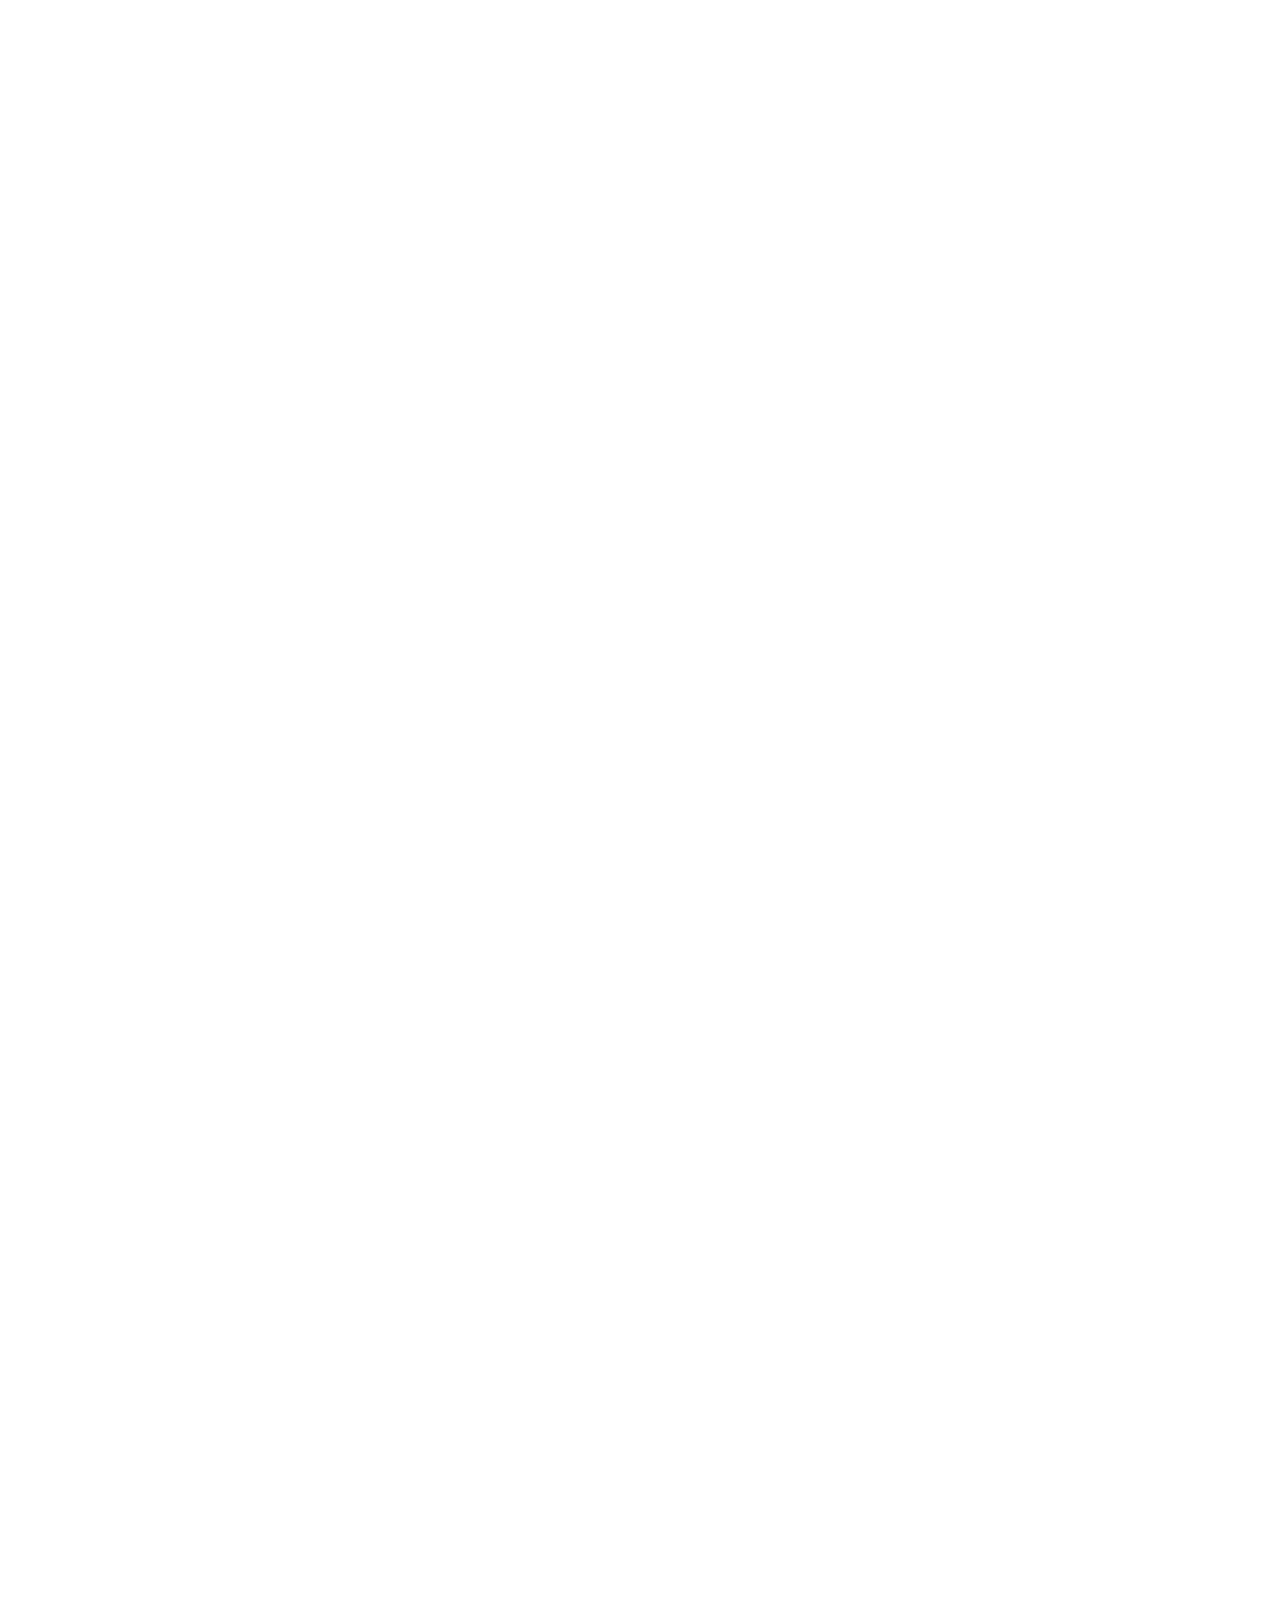
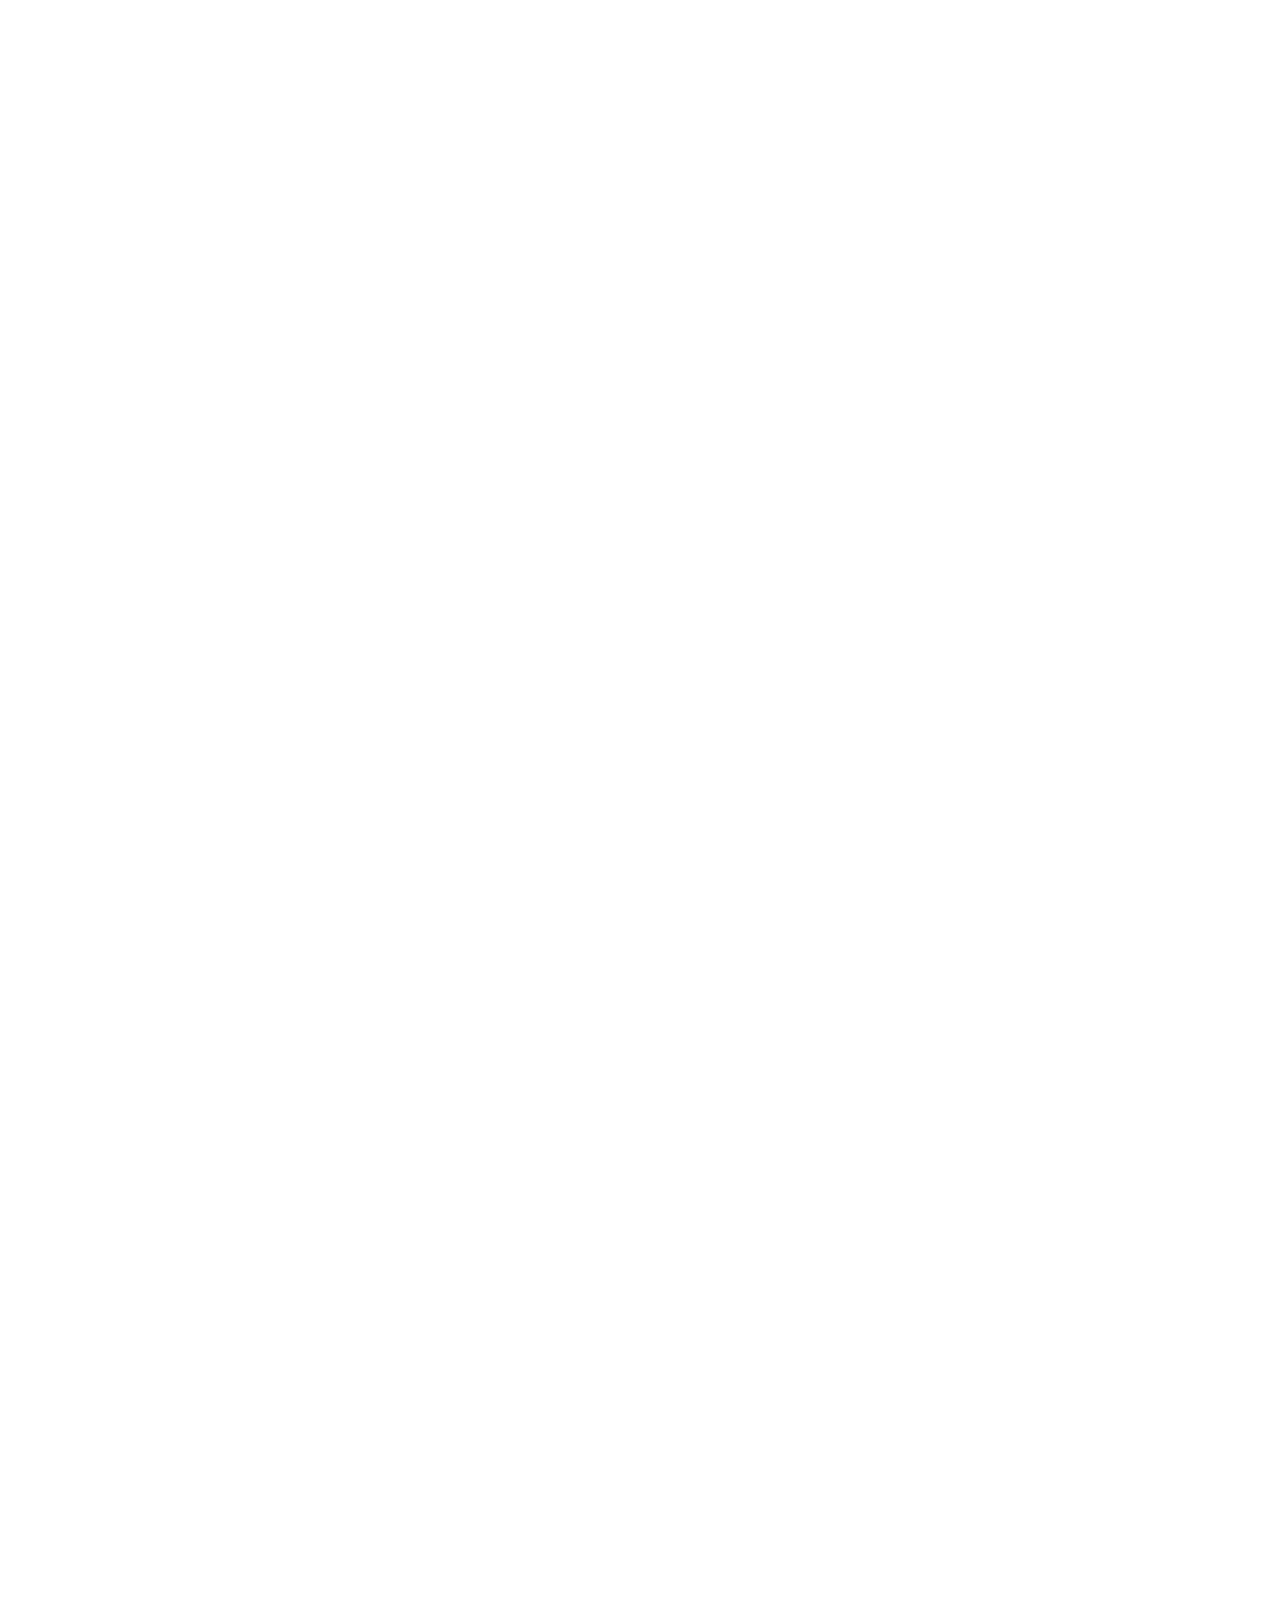
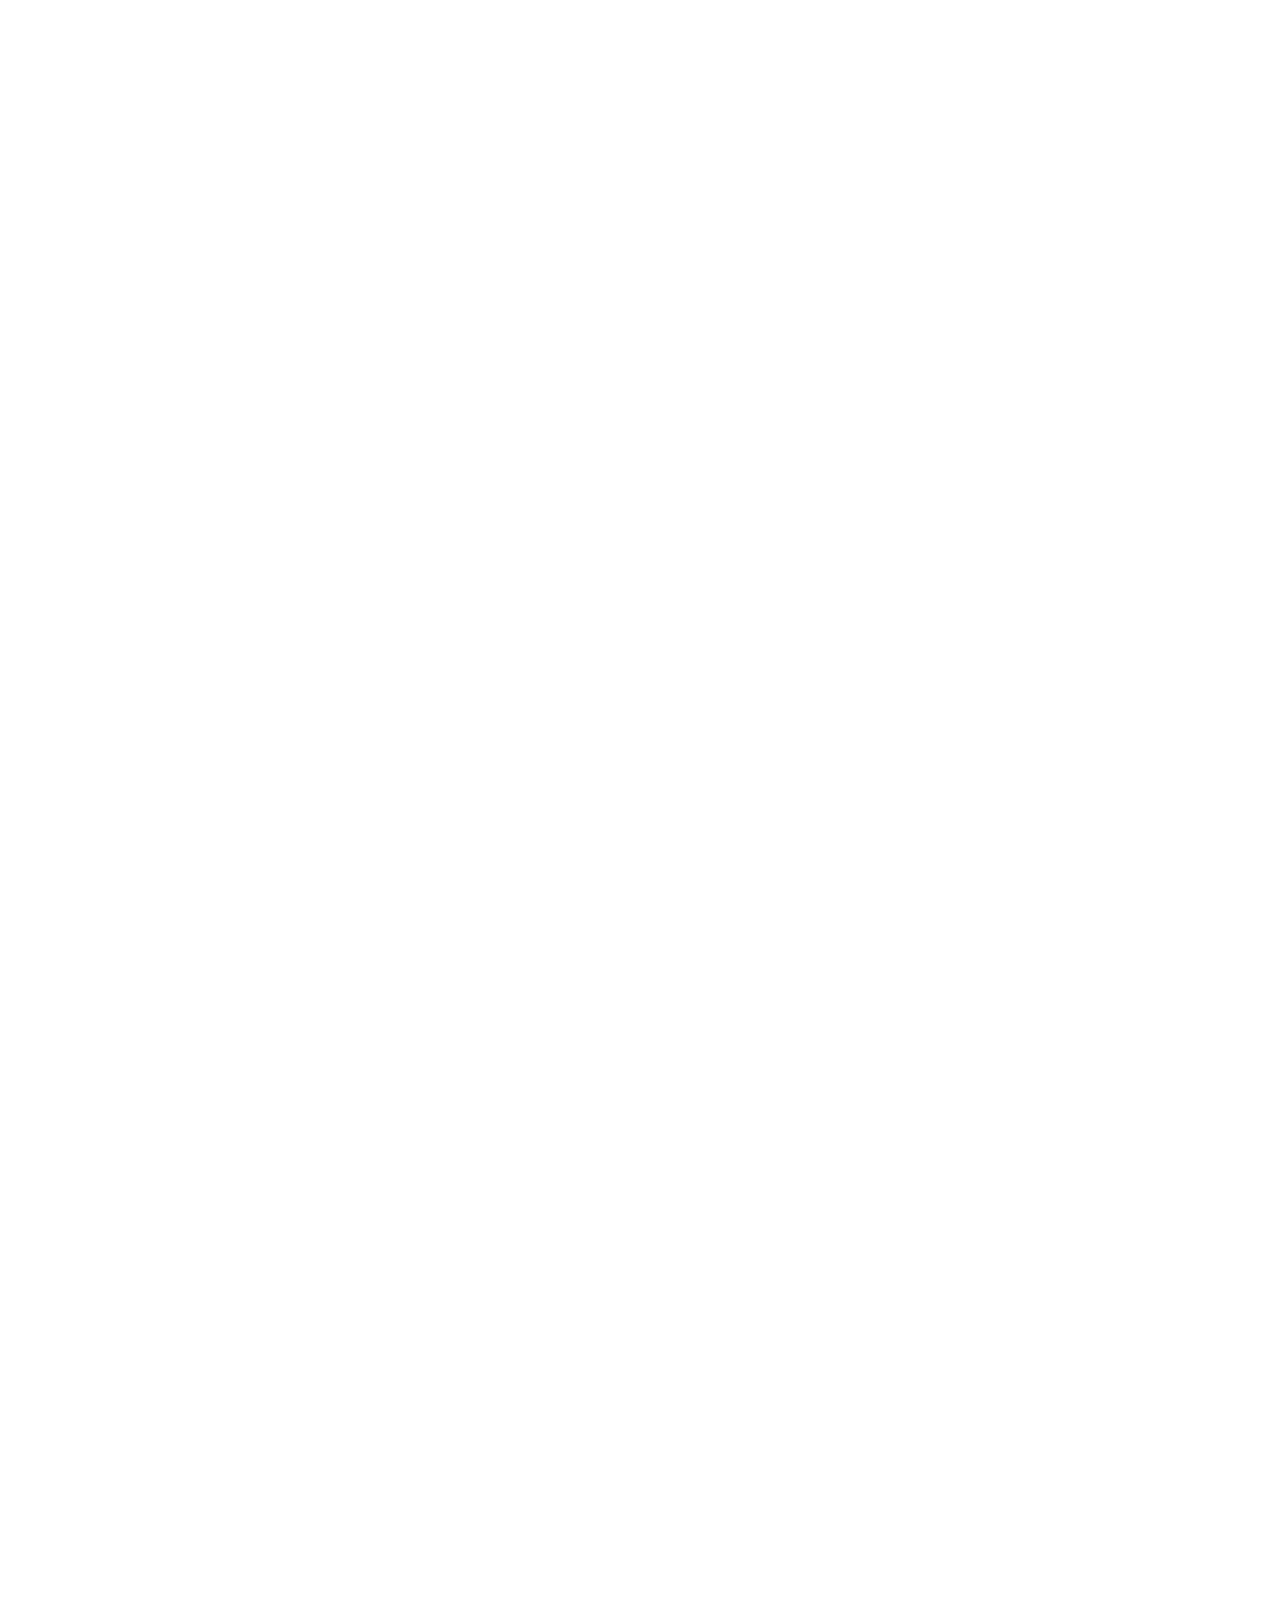
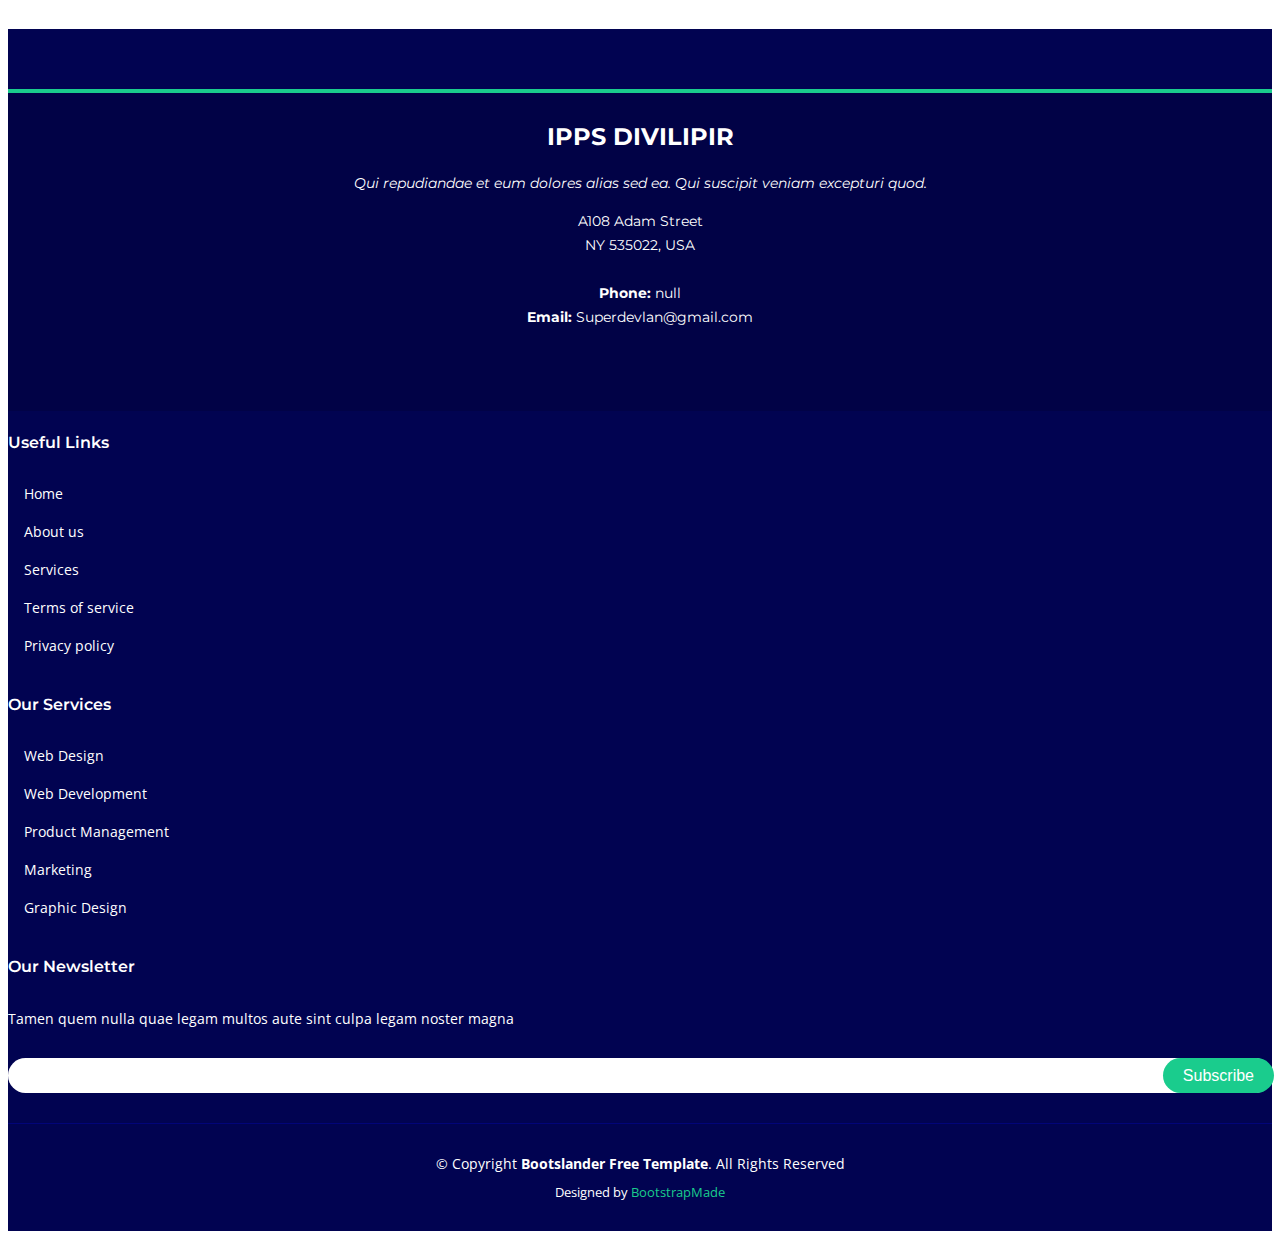
==== commit 746090da: "Update index.html" ====
--- a/index.html
+++ b/index.html
@@ -10,8 +10,8 @@
   <meta content="" name="keywords">
 
   <!-- Favicons -->
-  <link href="https://rootsooft.github.io/assets/img/favicon.webp" rel="icon">
-  <link href="https://rootsooft.github.io/assets/img/apple-touch-icon.webp" rel="apple-touch-icon">
+  <link href="https://rootsooft.github.io/assets/img/favicon.png" rel="icon">
+  <link href="https://rootsooft.github.io/assets/img/apple-touch-icon.png" rel="apple-touch-icon">
 
   <!-- Google Fonts -->
   <link href="https://fonts.googleapis.com/css?family=Open+Sans:300,300i,400,400i,600,600i,700,700i|Montserrat:300,300i,400,400i,500,500i,600,600i,700,700i|Poppins:300,300i,400,400i,500,500i,600,600i,700,700i" rel="stylesheet">
@@ -45,7 +45,7 @@
       <div class="logo">
         <h1><a href="https://rootsooft.github.io/"><span>ROOTSOOFT</span></a></h1>
         <!-- Uncomment below if you prefer to use an image logo -->
-        <!-- <a href="index.html"><img src="assets/img/logo.webp" alt="" class="img-fluid"></a>-->
+        <!-- <a href="index.html"><img src="assets/img/logo.png" alt="" class="img-fluid"></a>-->
       </div>
 
       <nav id="navbar" class="navbar">
@@ -153,7 +153,7 @@
 
         <div class="row content">
           <div class="col-md-4" data-aos="fade-right">
-            <img src="https://rootsooft.github.io/assets/img/wa.webp" class="img-fluid" alt="">
+            <img src="https://rootsooft.github.io/assets/img/wa.png" class="img-fluid" alt="">
           </div>
           <div class="col-md-8 pt-4" data-aos="fade-up">
             <h3>WhatsApp</h3>
@@ -170,7 +170,7 @@
 
         <div class="row content">
           <div class="col-md-4 order-1 order-md-2" data-aos="fade-left">
-            <img src="https://rootsooft.github.io/assets/img/utama.webp" class="img-fluid" alt="">
+            <img src="https://rootsooft.github.io/assets/img/utama.png" class="img-fluid" alt="">
           </div>
           <div class="col-md-8 pt-5 order-2 order-md-1" data-aos="fade-up">
             <h3>Chating</h3>
@@ -186,7 +186,7 @@
 
         <div class="row content">
           <div class="col-md-4" data-aos="fade-right">
-            <img src="https://rootsooft.github.io/assets/img/utama.webp" class="img-fluid" alt="">
+            <img src="https://rootsooft.github.io/assets/img/utama.png" class="img-fluid" alt="">
           </div>
           <div class="col-md-8 pt-5" data-aos="fade-up">
             <h3>Telegram</h3>
@@ -204,7 +204,7 @@
 
         <div class="row content">
           <div class="col-md-4 order-1 order-md-2" data-aos="fade-left">
-            <img src="https://rootsooft.github.io/assets/img/details-2.webp" class="img-fluid" alt="">
+            <img src="https://rootsooft.github.io/assets/img/details-2.png" class="img-fluid" alt="">
           </div>
           <div class="col-md-8 pt-5 order-2 order-md-1" data-aos="fade-up">
             <h3>Facebook</h3>
@@ -224,7 +224,7 @@
 
         <div class="row content">
           <div class="col-md-4" data-aos="fade-right">
-            <img src="https://rootsooft.github.io/assets/img/wallpaper.webp" class="img-fluid" alt="">
+            <img src="https://rootsooft.github.io/assets/img/wallpaper.png" class="img-fluid" alt="">
           </div>
           <div class="col-md-8 pt-4" data-aos="fade-up">
             <h3>Wallpaer</h3>
@@ -266,56 +266,56 @@
 
           <div class="col-lg-3 col-md-4">
             <div class="gallery-item" data-aos="zoom-in" data-aos-delay="150">
-              <a href="https://rootsooft.github.io/assets/img/gallery-2.webp" class="gallery-lightbox">
-                <img src="https://rootsooft.github.io/assets/img/gallery-2.webp" alt="" class="img-fluid">
+              <a href="https://rootsooft.github.io/assets/img/gallery-2.png" class="gallery-lightbox">
+                <img src="https://rootsooft.github.io/assets/img/gallery-2.png" alt="" class="img-fluid">
               </a>
             </div>
           </div>
 
           <div class="col-lg-3 col-md-4">
             <div class="gallery-item" data-aos="zoom-in" data-aos-delay="200">
-              <a href="https://rootsooft.github.io/assets/img/gallery-3.webp" class="gallery-lightbox">
-                <img src="https://rootsooft.github.io/assets/img/gallery-3.webp" alt="" class="img-fluid">
+              <a href="https://rootsooft.github.io/assets/img/gallery-3.png" class="gallery-lightbox">
+                <img src="https://rootsooft.github.io/assets/img/gallery-3.png" alt="" class="img-fluid">
               </a>
             </div>
           </div>
 
           <div class="col-lg-3 col-md-4">
             <div class="gallery-item" data-aos="zoom-in" data-aos-delay="250">
-              <a href="https://rootsooft.github.io/assets/img/gallery-4.webp" class="gallery-lightbox">
-                <img src="https://rootsooft.github.io/assets/img/gallery-4.webp" alt="" class="img-fluid">
+              <a href="https://rootsooft.github.io/assets/img/gallery-4.png" class="gallery-lightbox">
+                <img src="https://rootsooft.github.io/assets/img/gallery-4.png" alt="" class="img-fluid">
               </a>
             </div>
           </div>
 
           <div class="col-lg-3 col-md-4">
             <div class="gallery-item" data-aos="zoom-in" data-aos-delay="300">
-              <a href="https://rootsooft.github.io/assets/img/gallery-5.webp" class="gallery-lightbox">
-                <img src="https://rootsooft.github.io/assets/img/gallery-5.webp" alt="" class="img-fluid">
+              <a href="https://rootsooft.github.io/assets/img/gallery-5.png" class="gallery-lightbox">
+                <img src="https://rootsooft.github.io/assets/img/gallery-5.png" alt="" class="img-fluid">
               </a>
             </div>
           </div>
 
           <div class="col-lg-3 col-md-4">
             <div class="gallery-item" data-aos="zoom-in" data-aos-delay="350">
-              <a href="https://rootsooft.github.io/assets/img/gallery-6.webp" class="gallery-lightbox">
-                <img src="https://rootsooft.github.io/assets/img/gallery-6.webp" alt="" class="img-fluid">
+              <a href="https://rootsooft.github.io/assets/img/gallery-6.png" class="gallery-lightbox">
+                <img src="https://rootsooft.github.io/assets/img/gallery-6.png" alt="" class="img-fluid">
               </a>
             </div>
           </div>
 
           <div class="col-lg-3 col-md-4">
             <div class="gallery-item" data-aos="zoom-in" data-aos-delay="400">
-              <a href="https://rootsooft.github.io/assets/img/gallery-7.webp" class="gallery-lightbox">
-                <img src="https://rootsooft.github.io/assets/img/gallery-7.webp" alt="" class="img-fluid">
+              <a href="https://rootsooft.github.io/assets/img/gallery-7.png" class="gallery-lightbox">
+                <img src="https://rootsooft.github.io/assets/img/gallery-7.png" alt="" class="img-fluid">
               </a>
             </div>
           </div>
 
           <div class="col-lg-3 col-md-4">
             <div class="gallery-item" data-aos="zoom-in" data-aos-delay="450">
-              <a href="https://rootsooft.github.io/assets/img/gallery-8.jpg" class="gallery-lightbox">
-                <img src="https://rootsooft.github.io/assets/img/gallery-8.jpg" alt="" class="img-fluid">
+              <a href="https://rootsooft.github.io/assets/img/gallery-8.png" class="gallery-lightbox">
+                <img src="https://rootsooft.github.io/assets/img/gallery-8.png" alt="" class="img-fluid">
               </a>
             </div>
           </div>
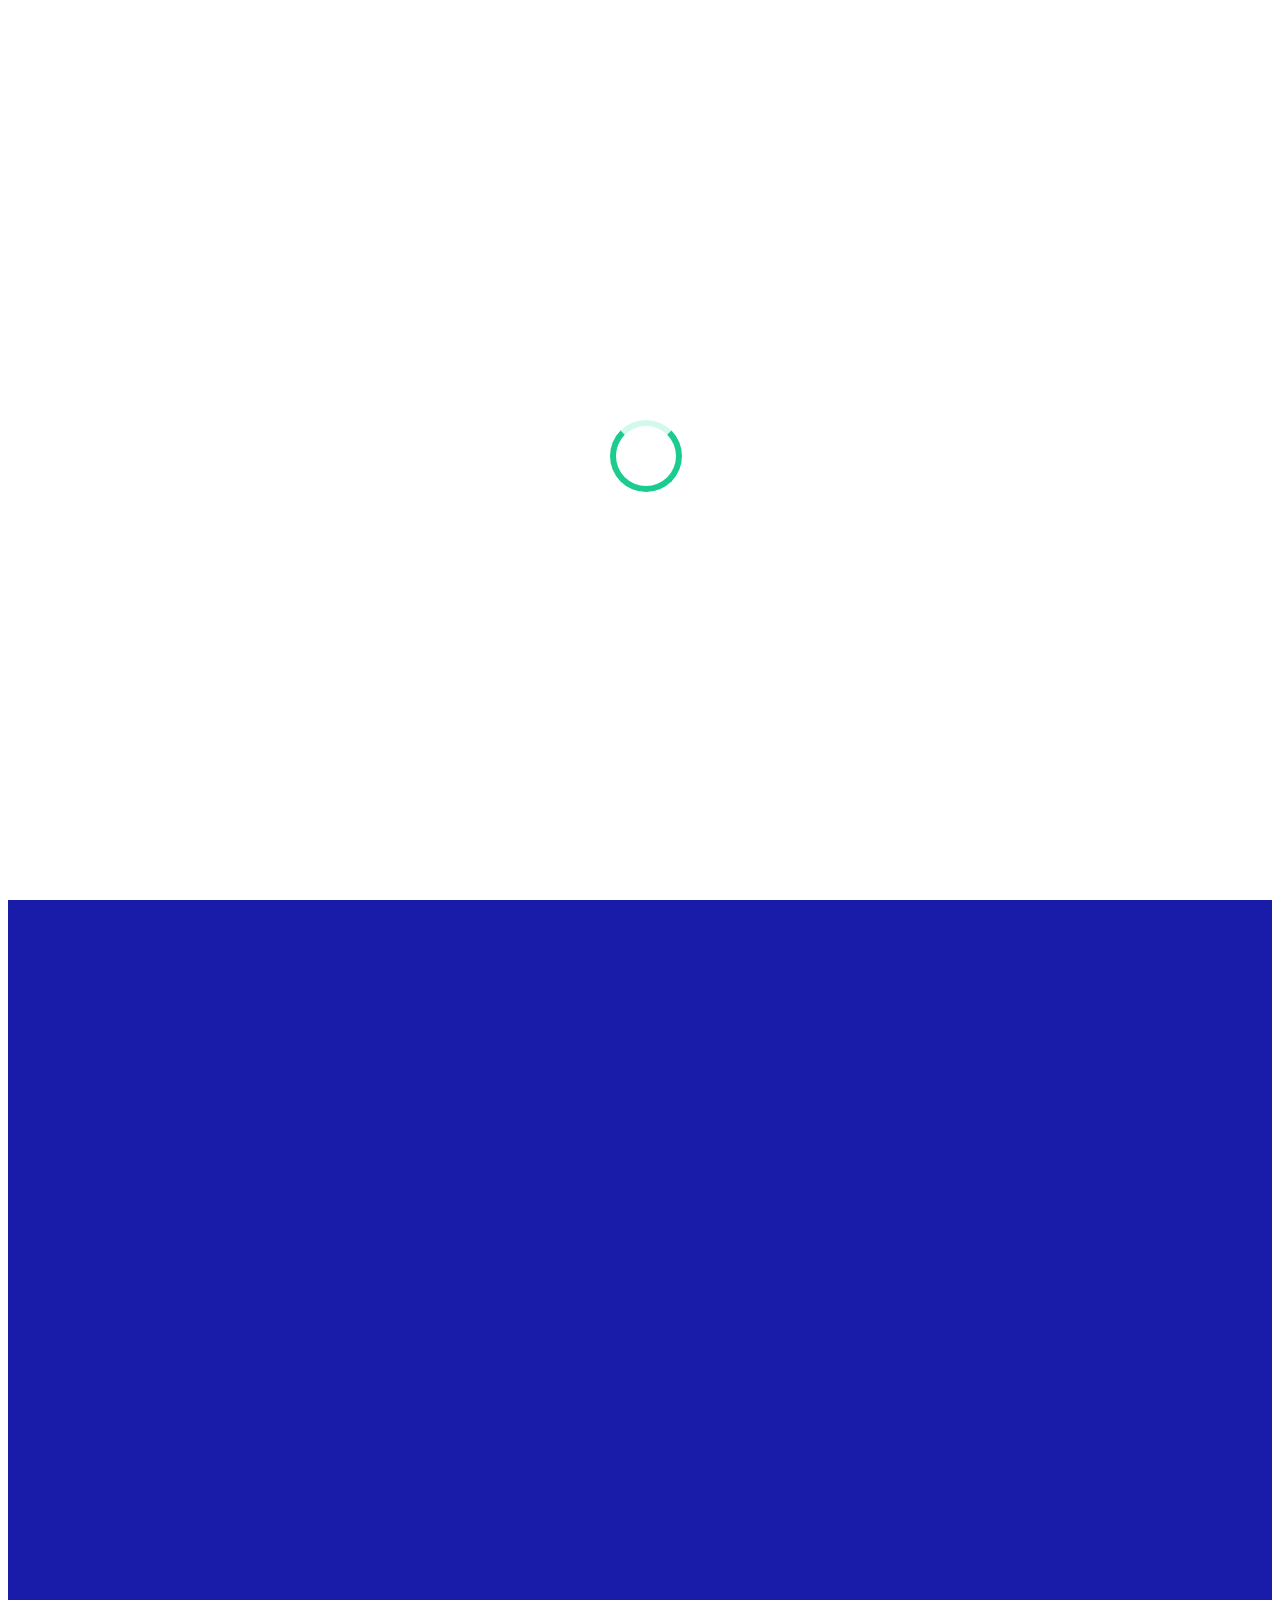
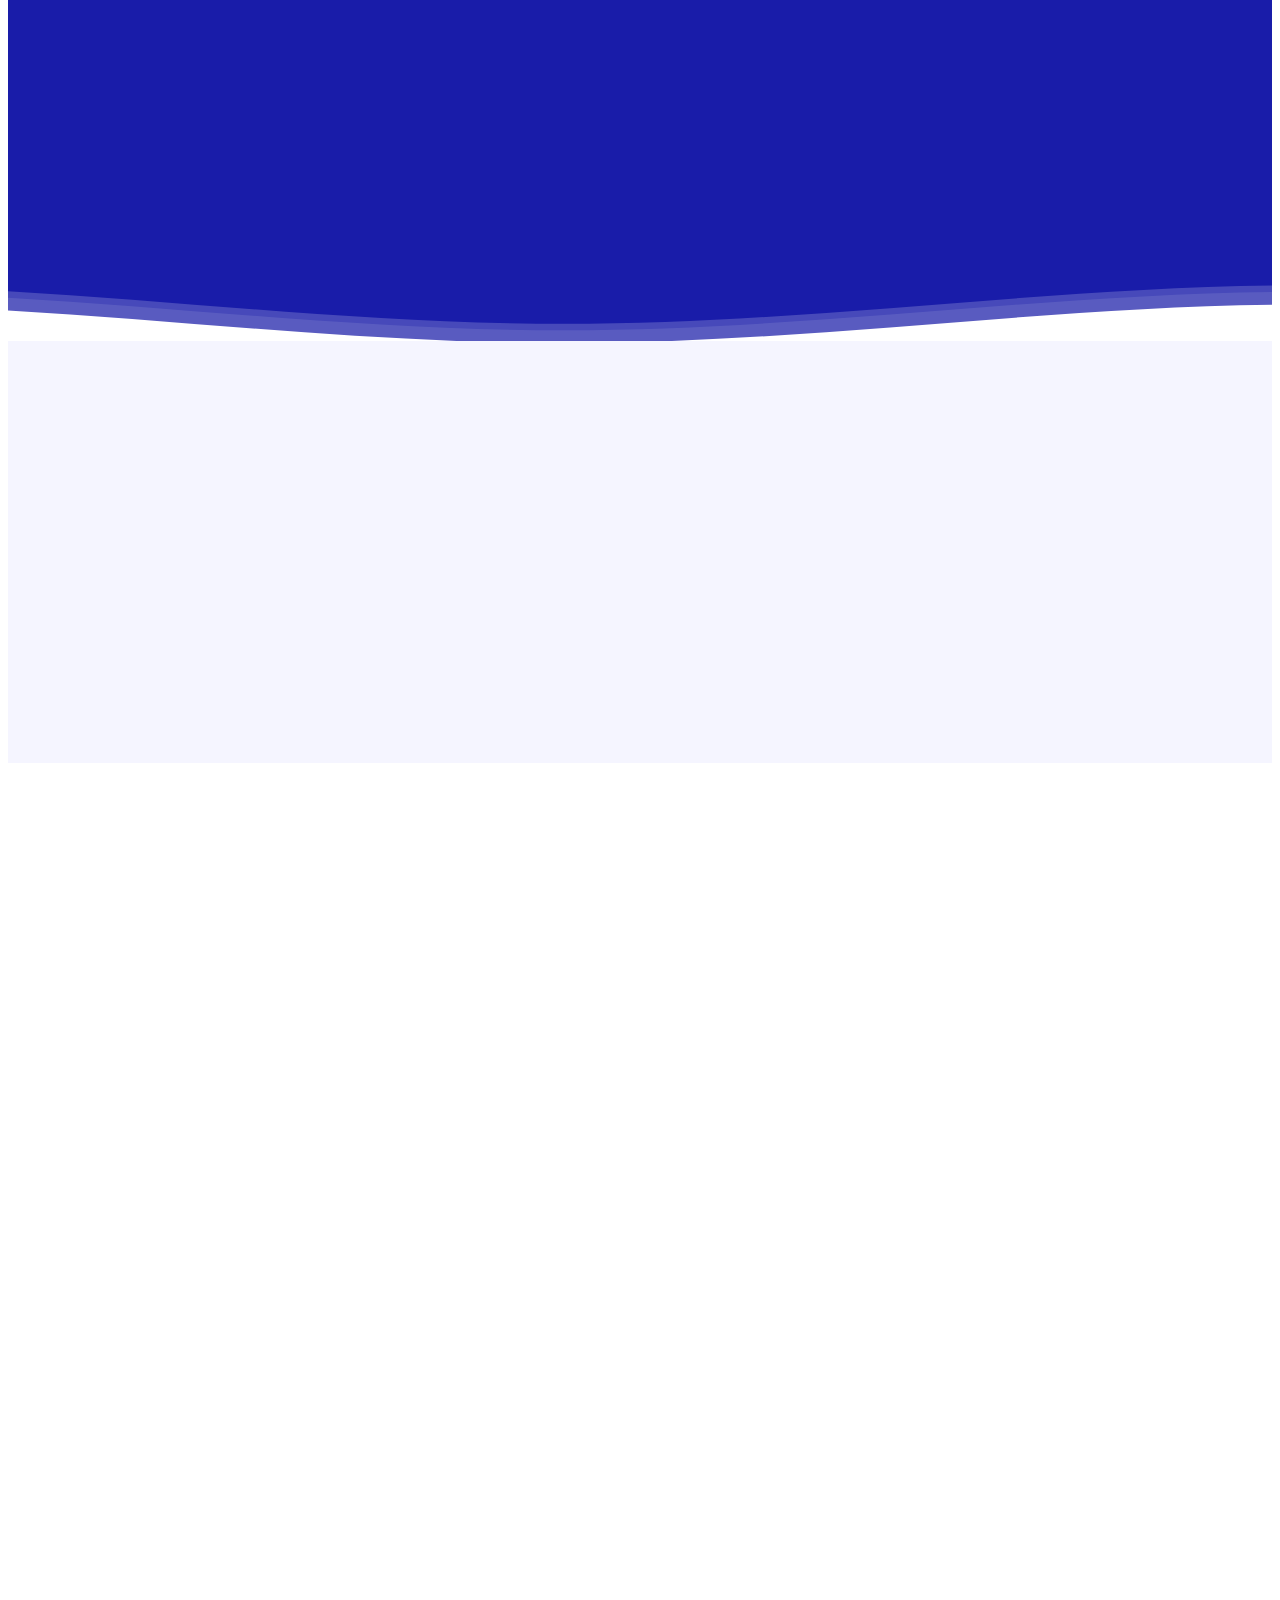
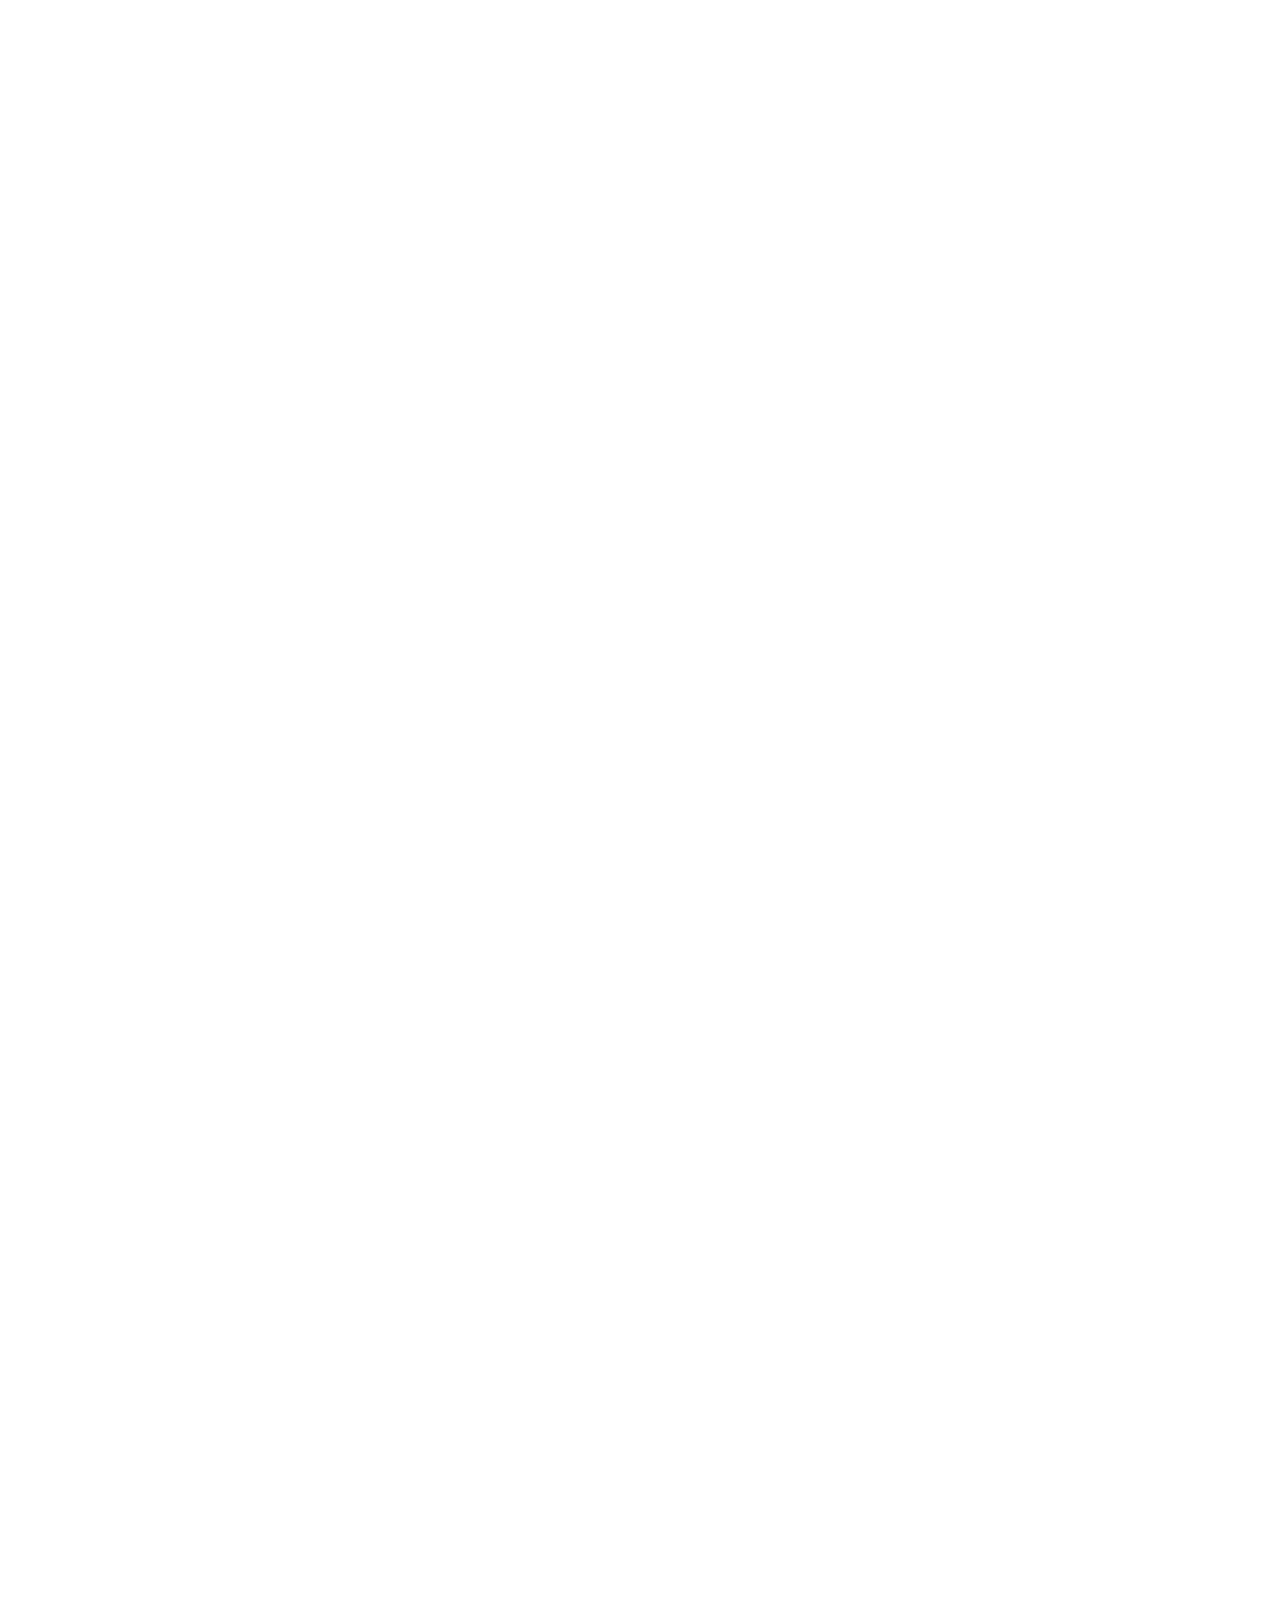
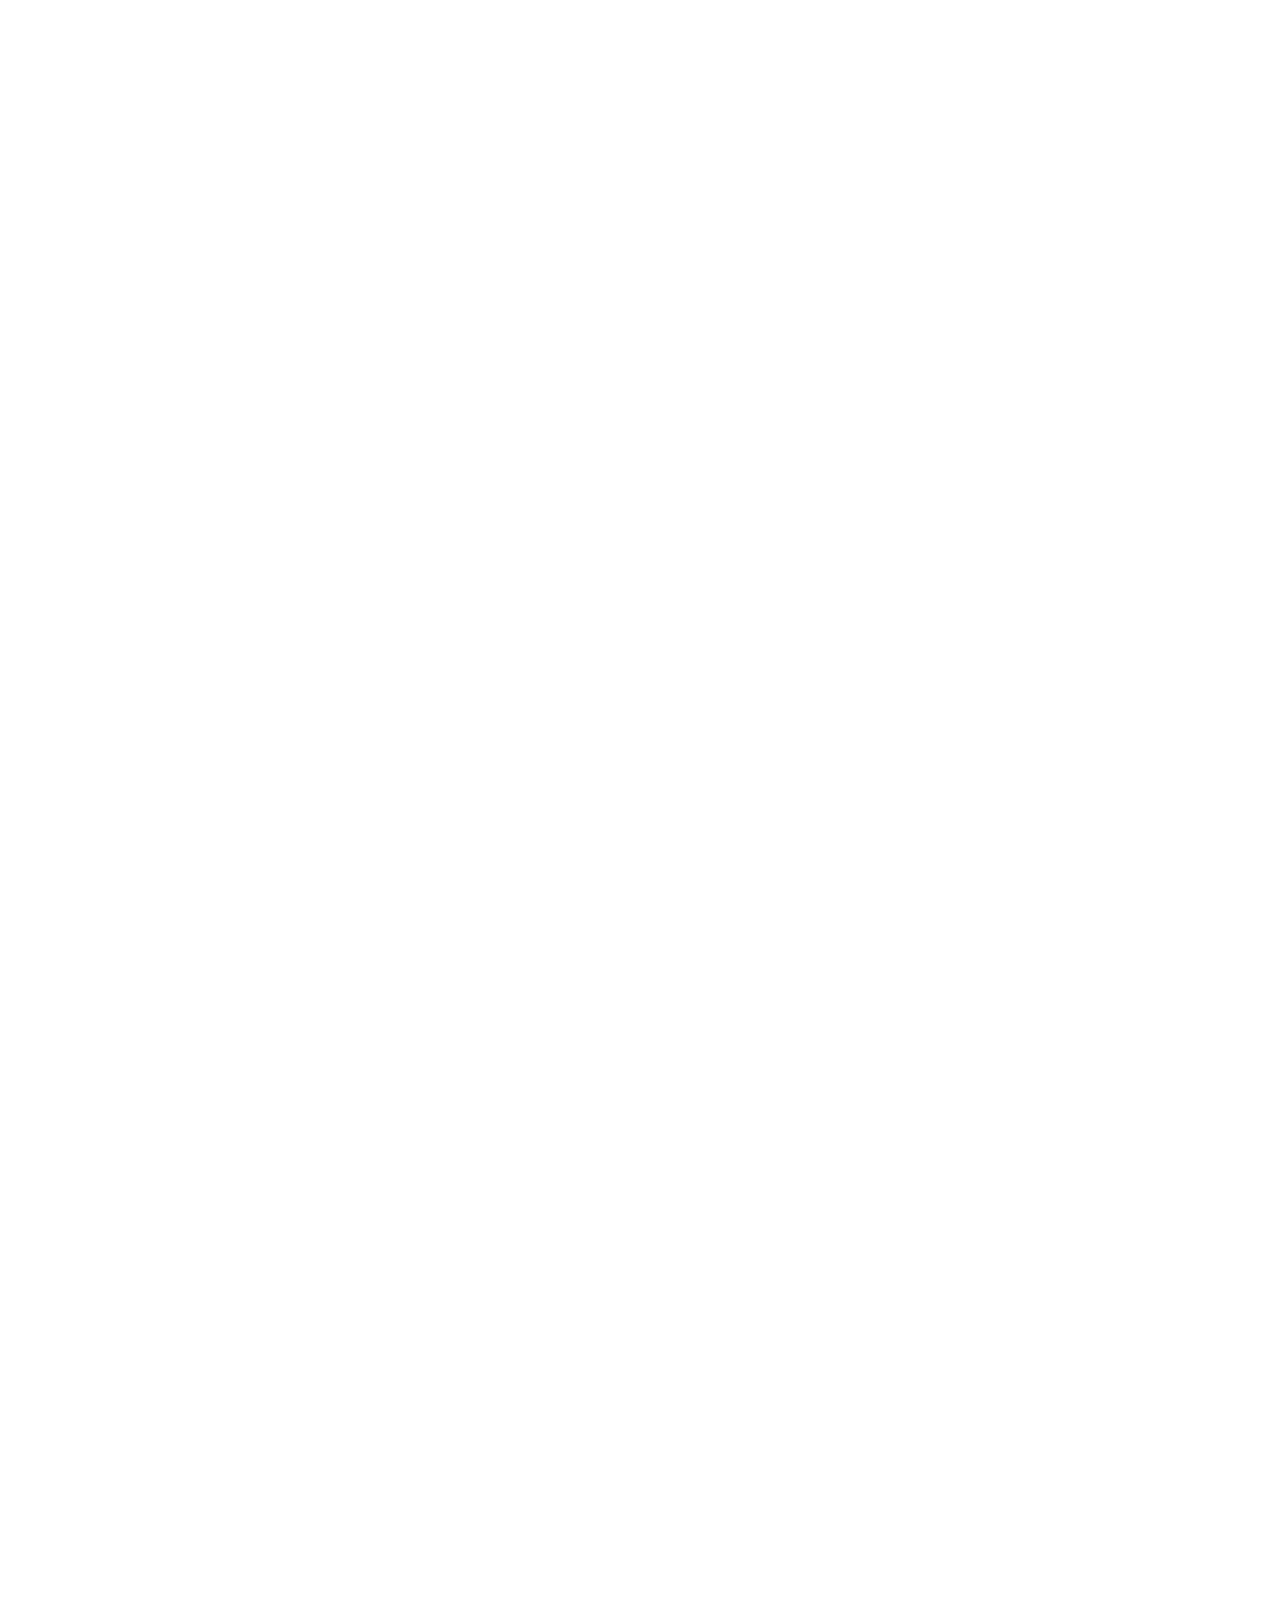
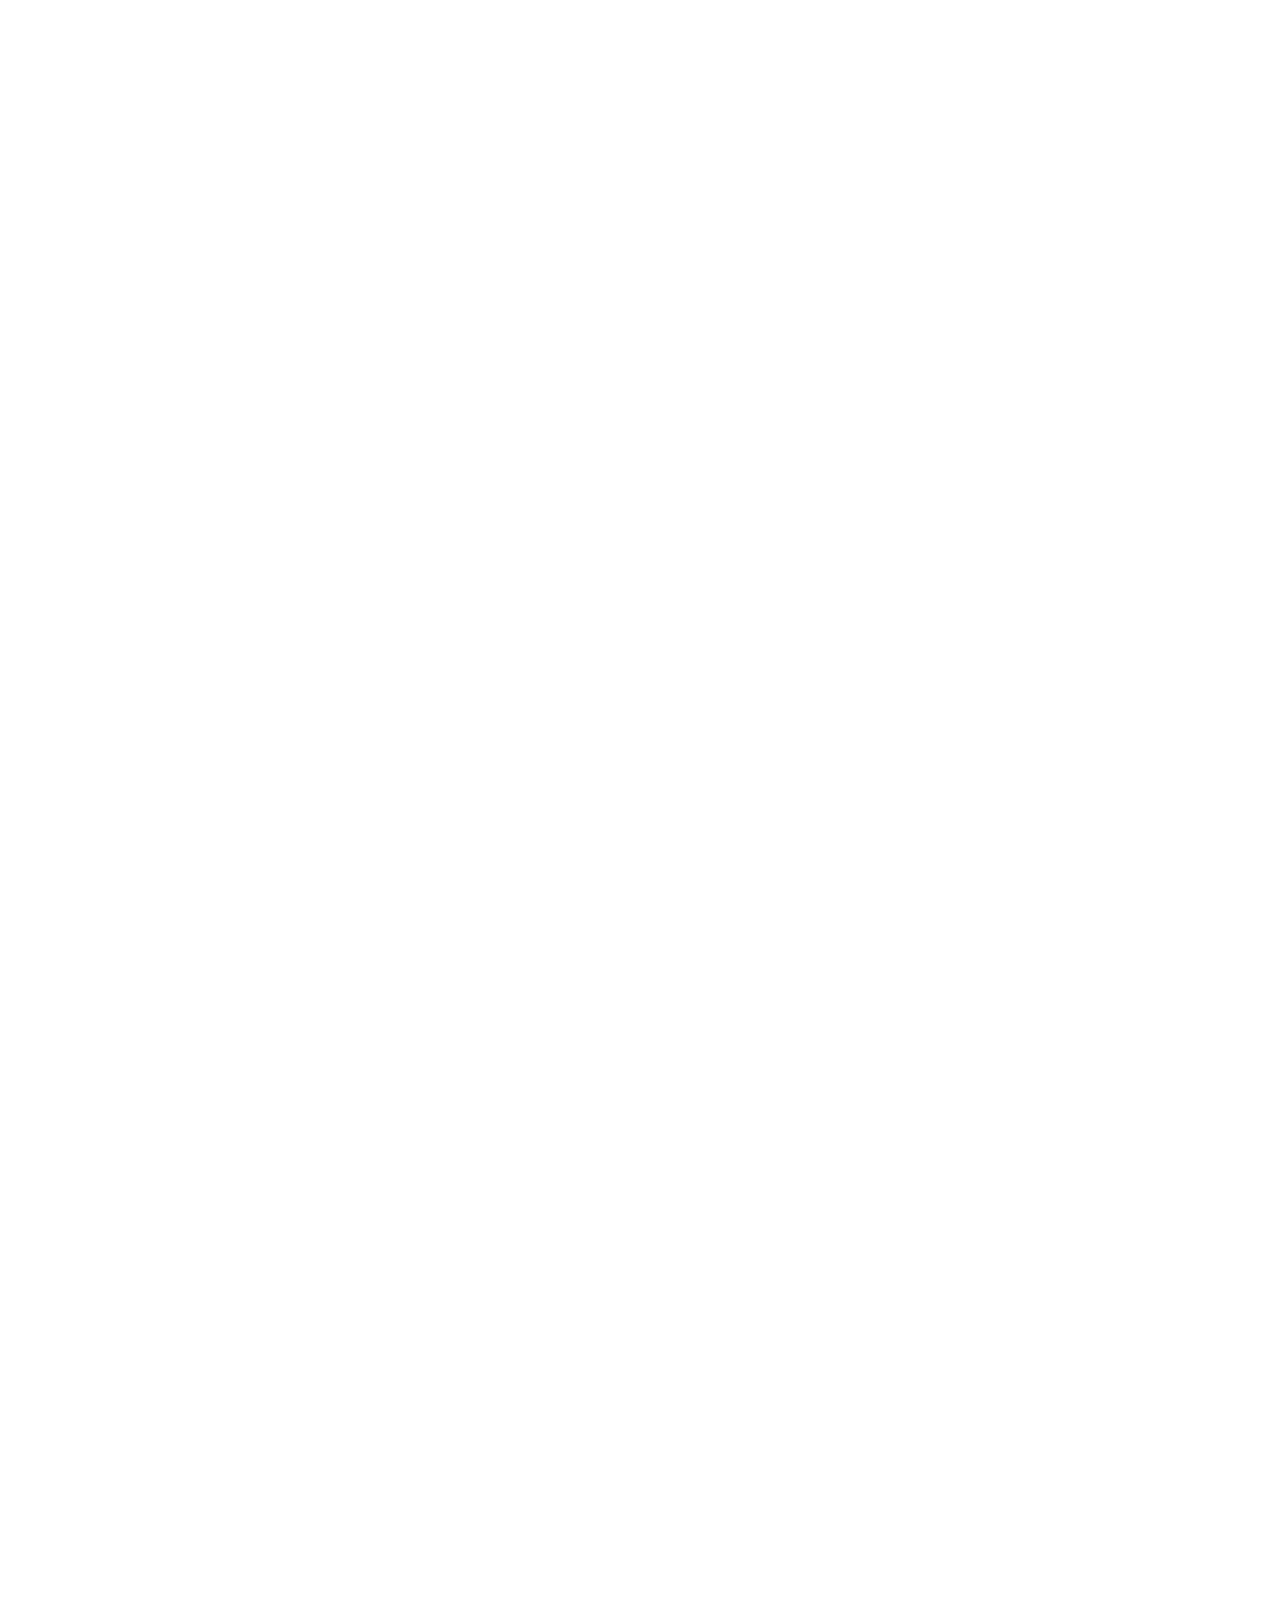
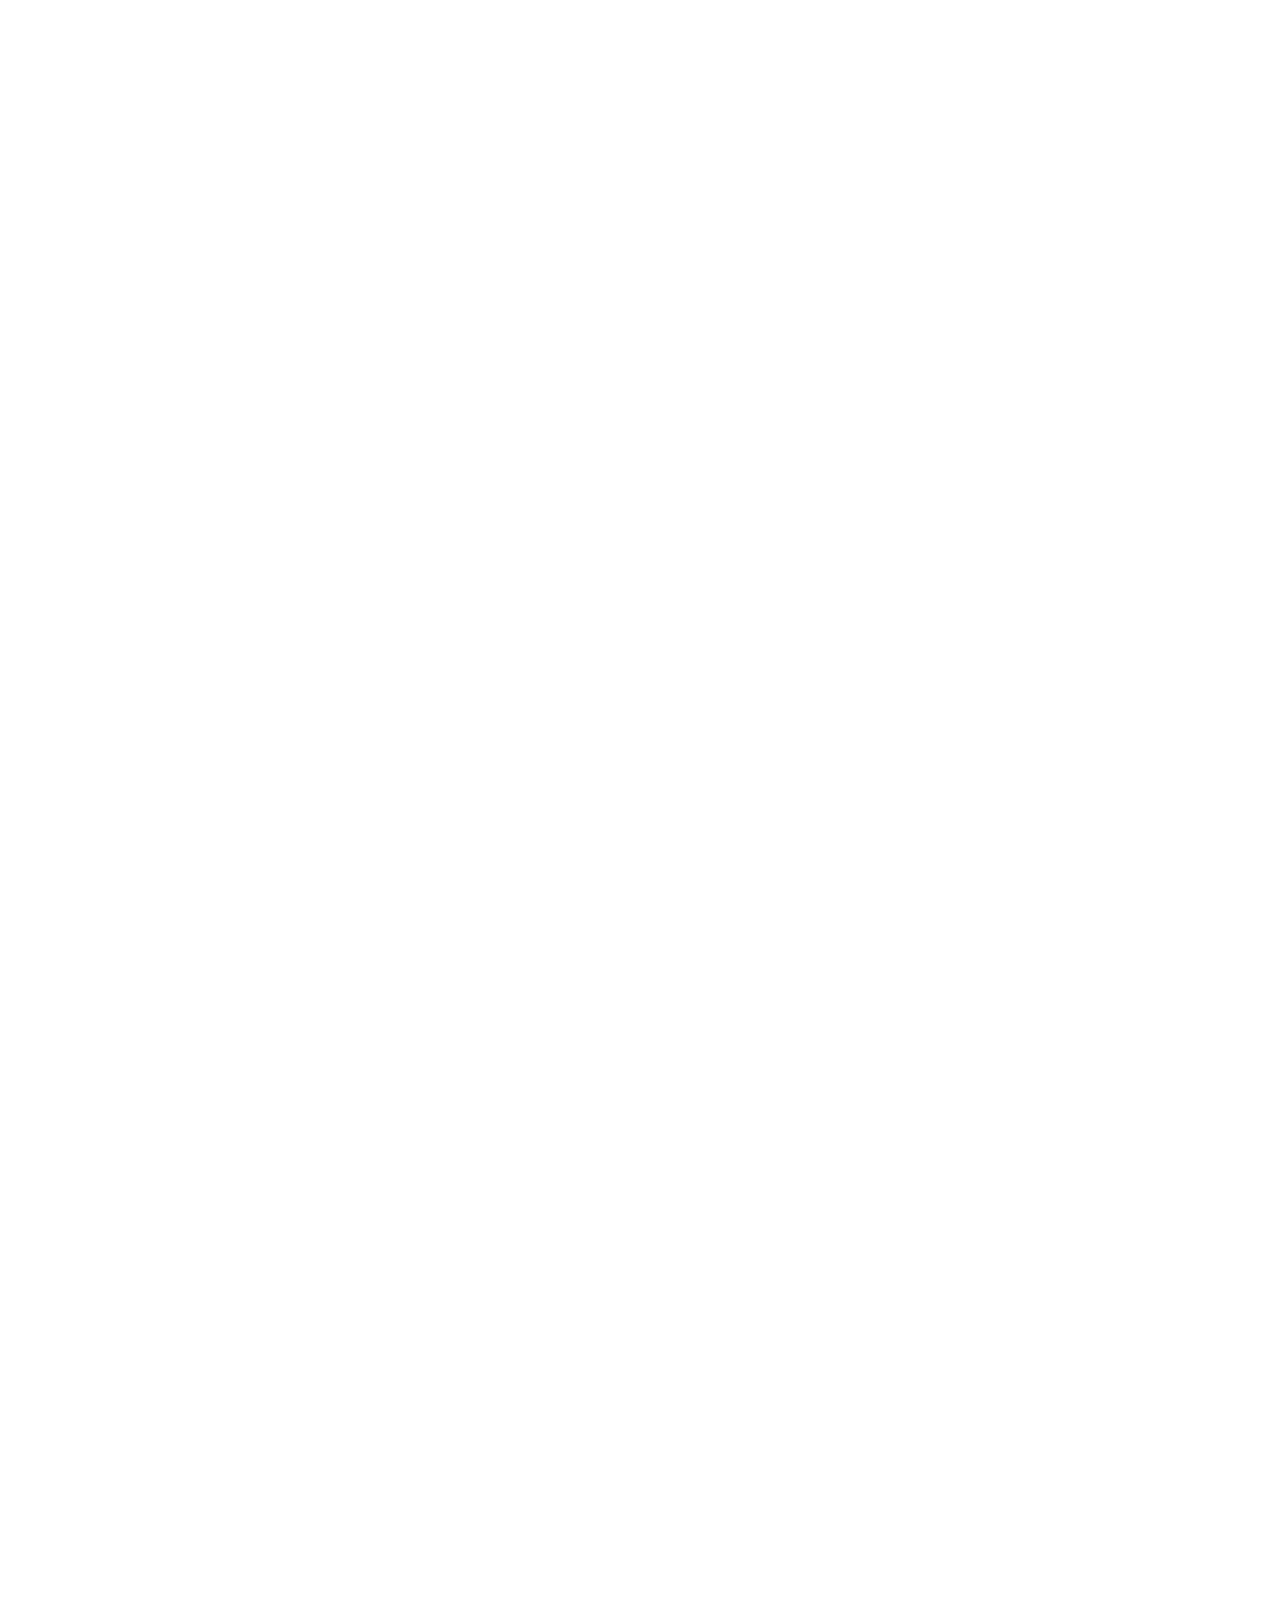
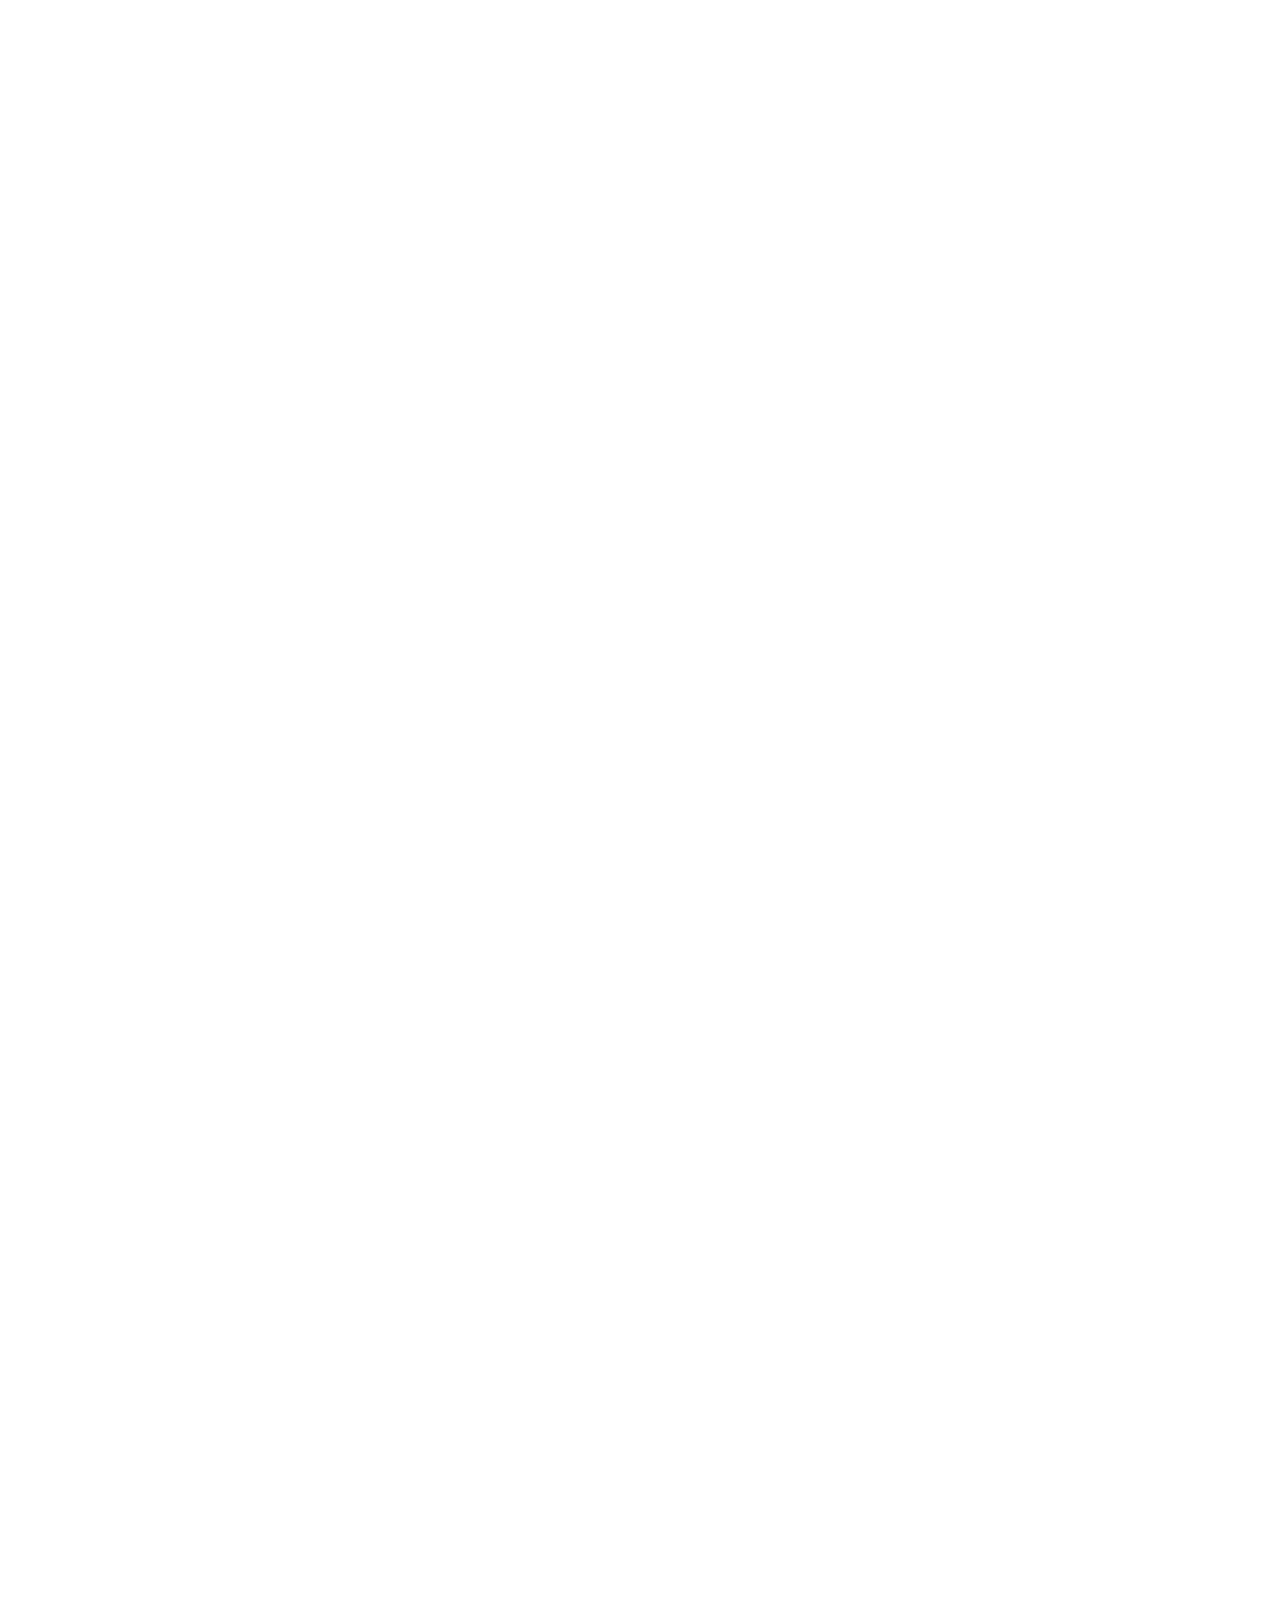
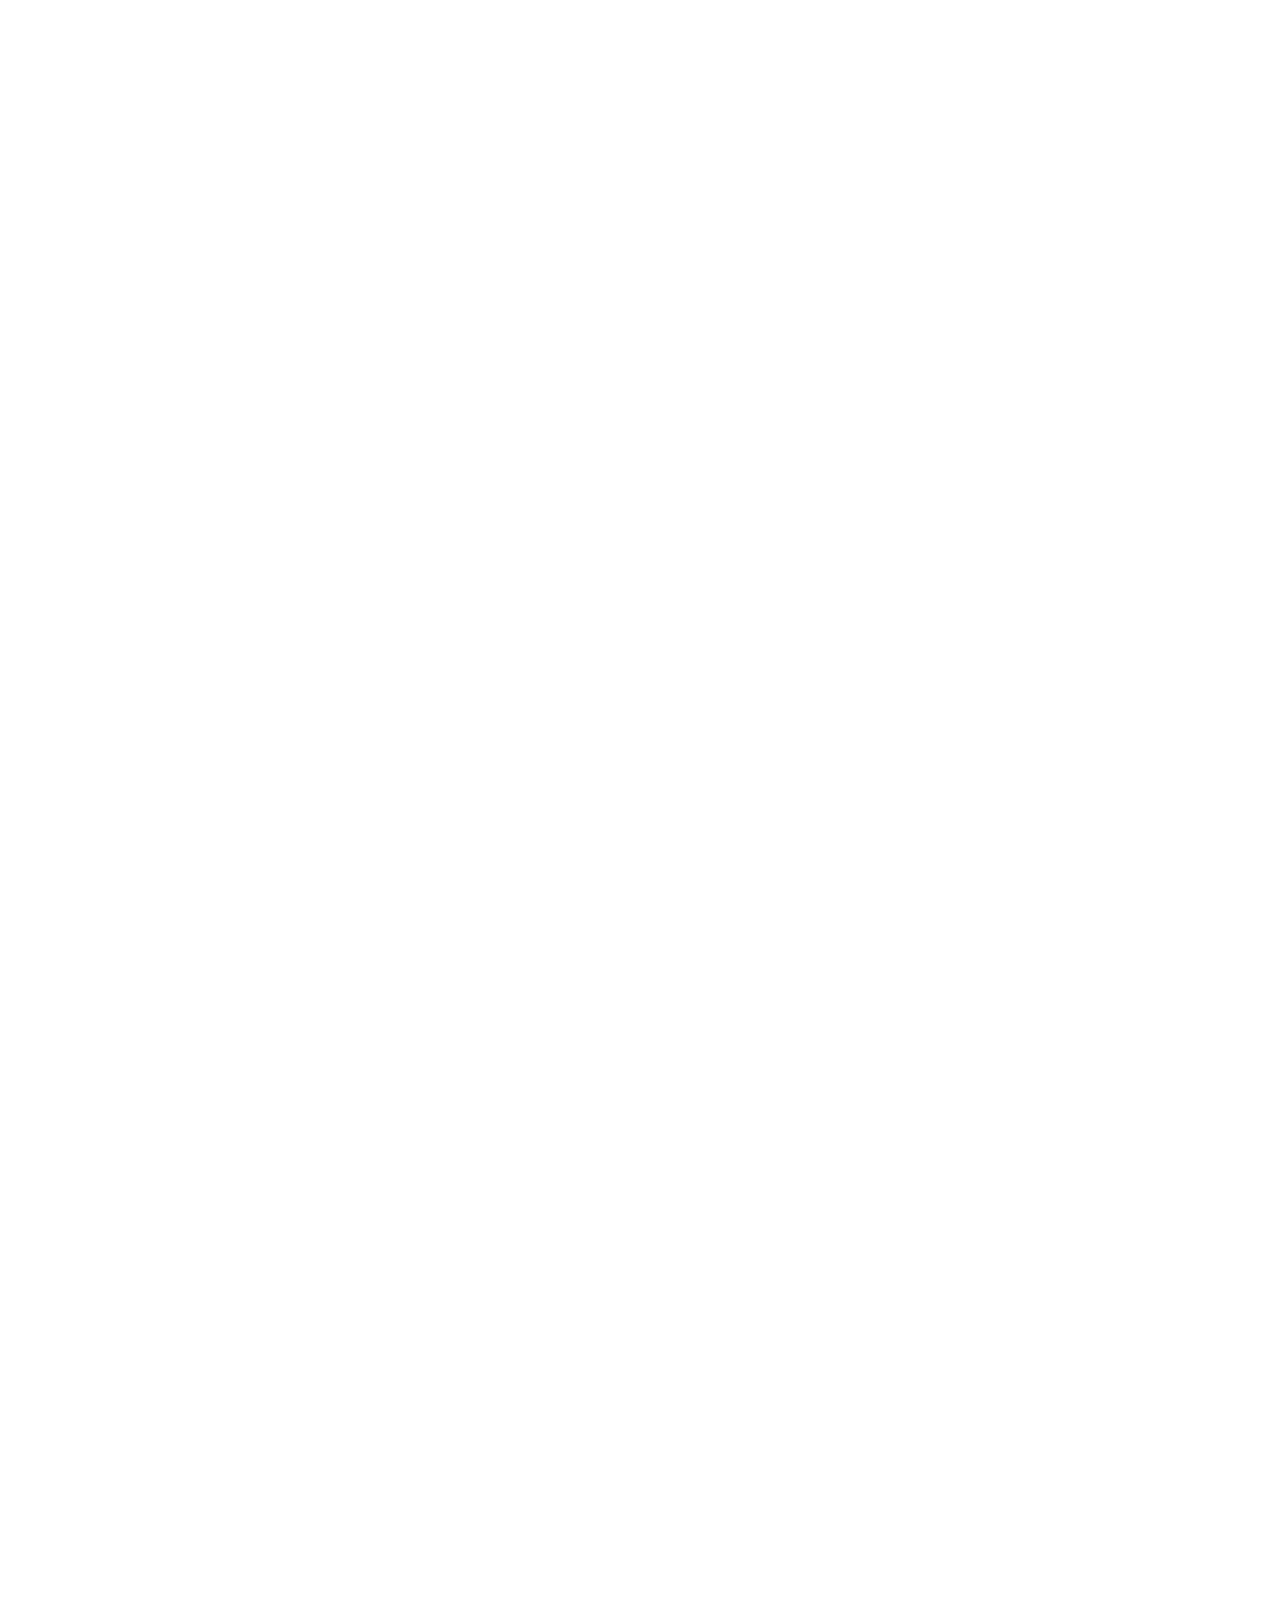
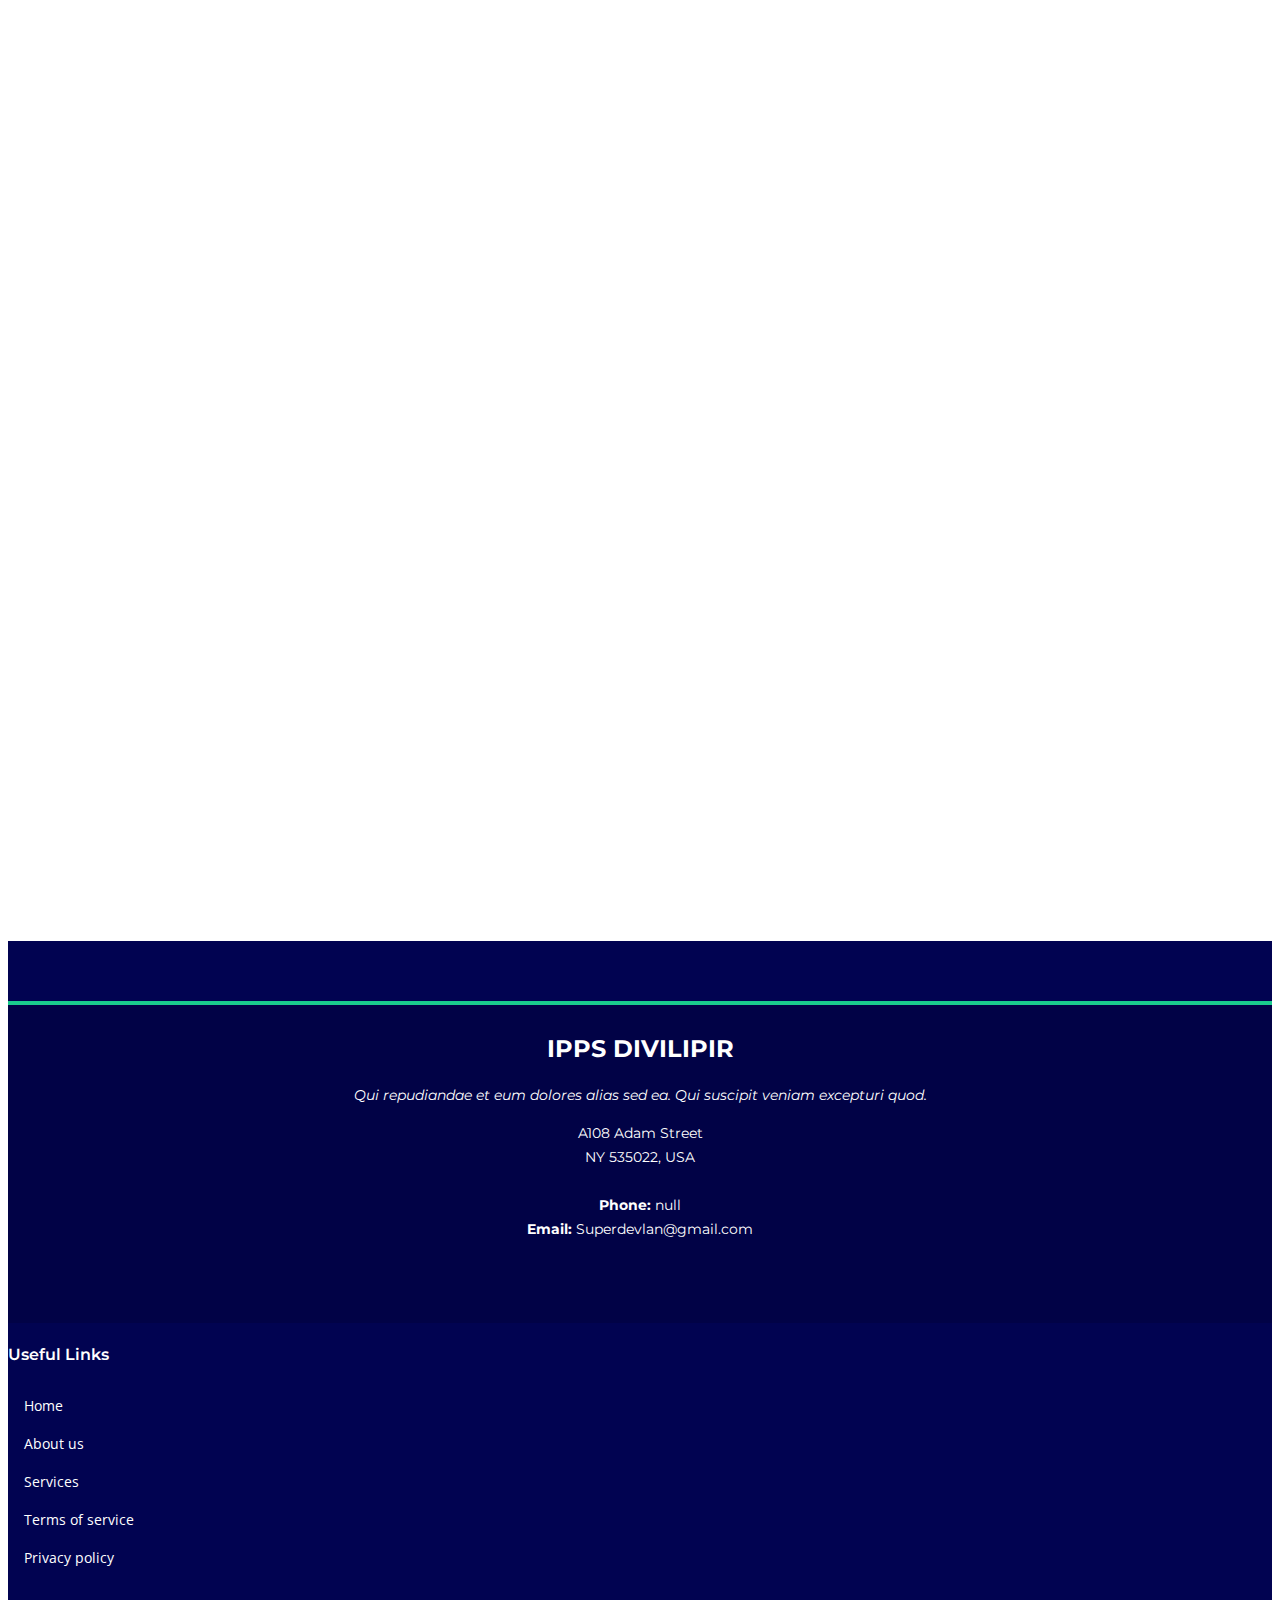
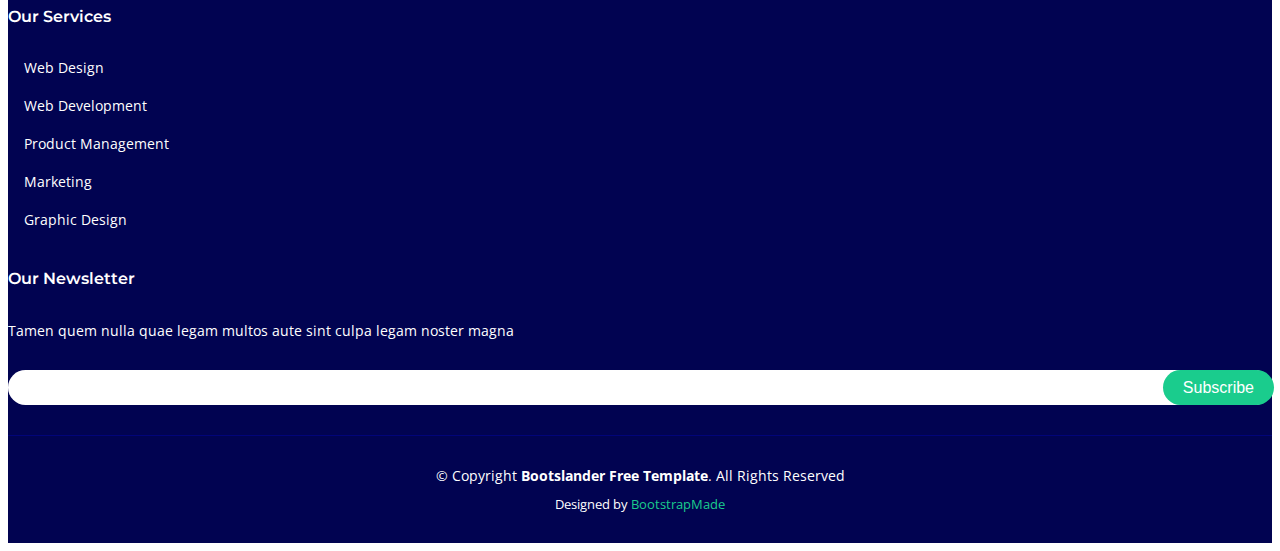
==== commit 8cf329f9: "Update index.html" ====
--- a/index.html
+++ b/index.html
@@ -76,7 +76,7 @@
           </div>
         </div>
         <div class="col-lg-4 order-1 order-lg-2 hero-img" data-aos="zoom-out" data-aos-delay="300">
-          <img src="https://rootsooft.github.io/assets/img/utama.webp" class="img-fluid animated" alt="">
+          <img src="https://rootsooft.github.io/assets/img/utama.png" class="img-fluid animated" alt="">
         </div>
       </div>
     </div>
@@ -258,8 +258,8 @@
 
           <div class="col-lg-3 col-md-4">
             <div class="gallery-item" data-aos="zoom-in" data-aos-delay="100">
-              <a href="assets/imggallery-1.webp" class="gallery-lightbox">
-                <img src="assets/img/gallery-1.webp" alt="" class="img-fluid">
+              <a href="assets/imggallery-1.png" class="gallery-lightbox">
+                <img src="assets/img/gallery-1..png" alt="" class="img-fluid">
               </a>
             </div>
           </div>
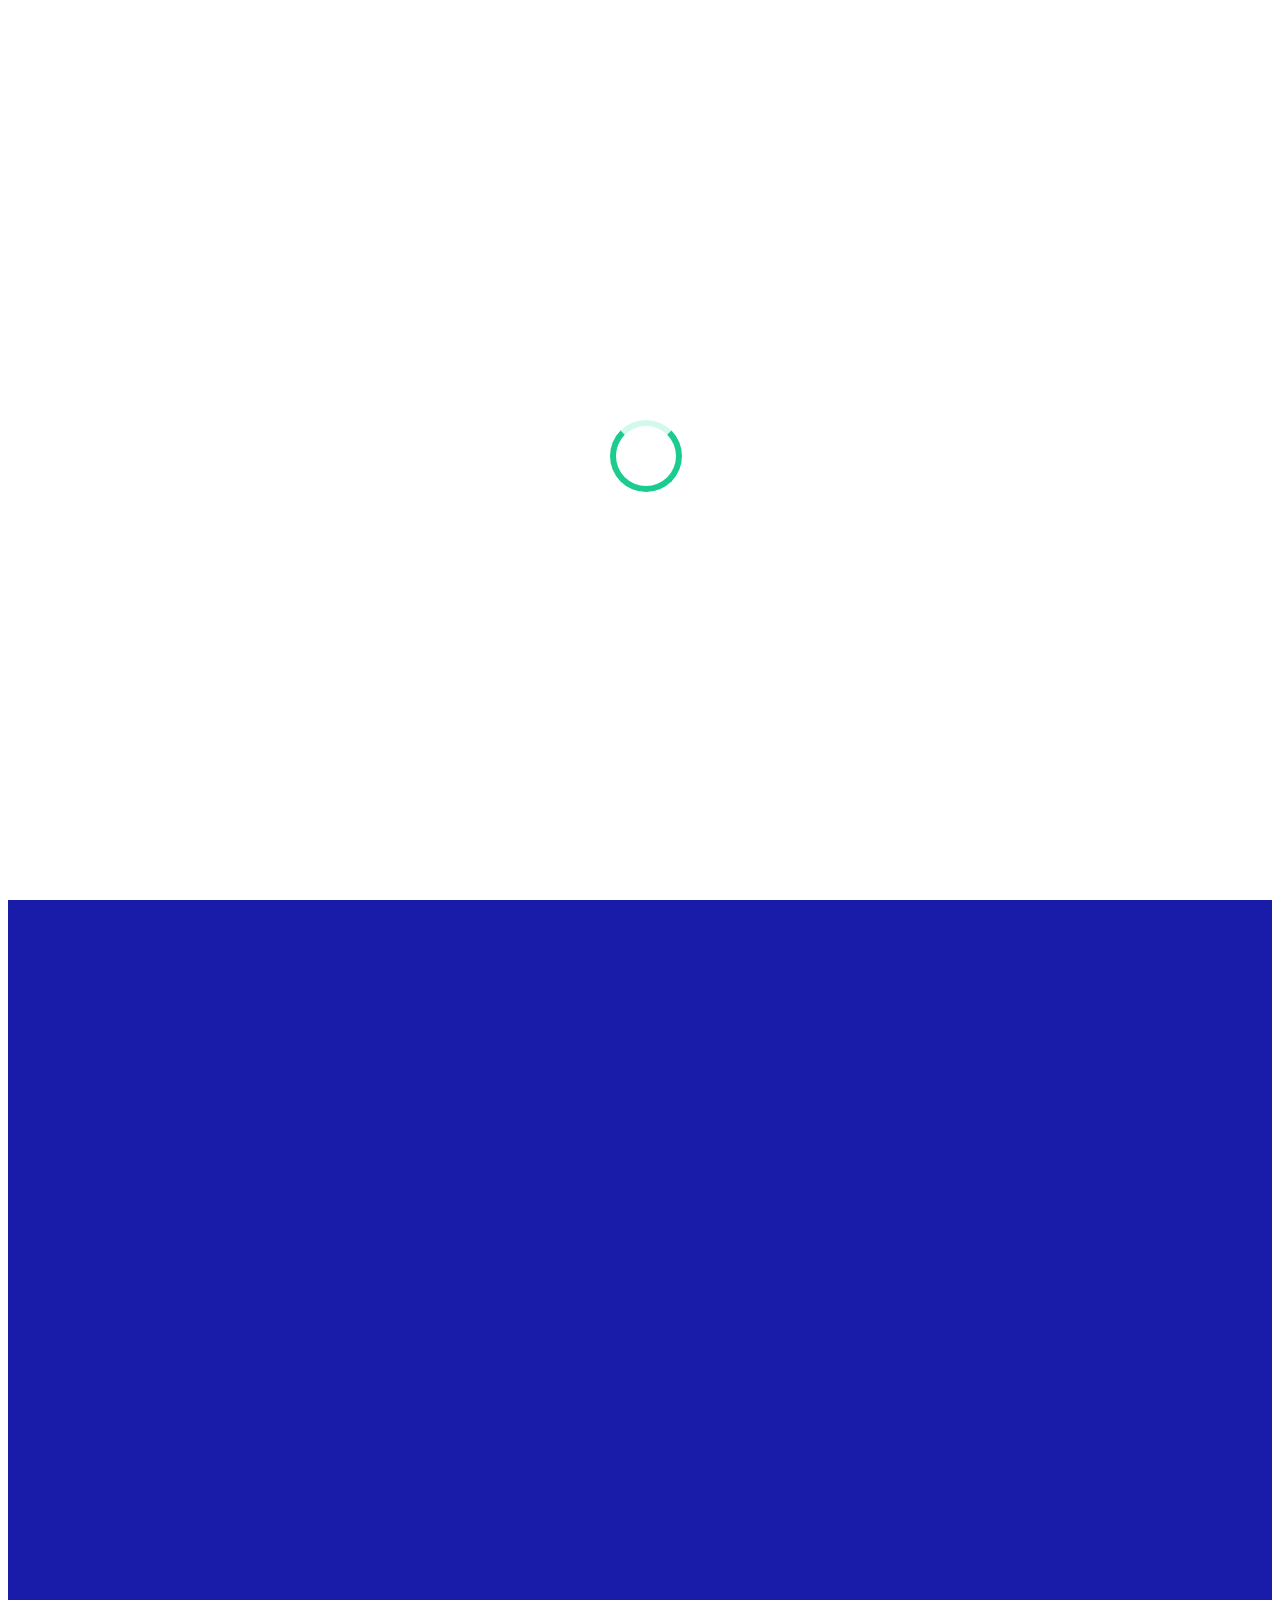
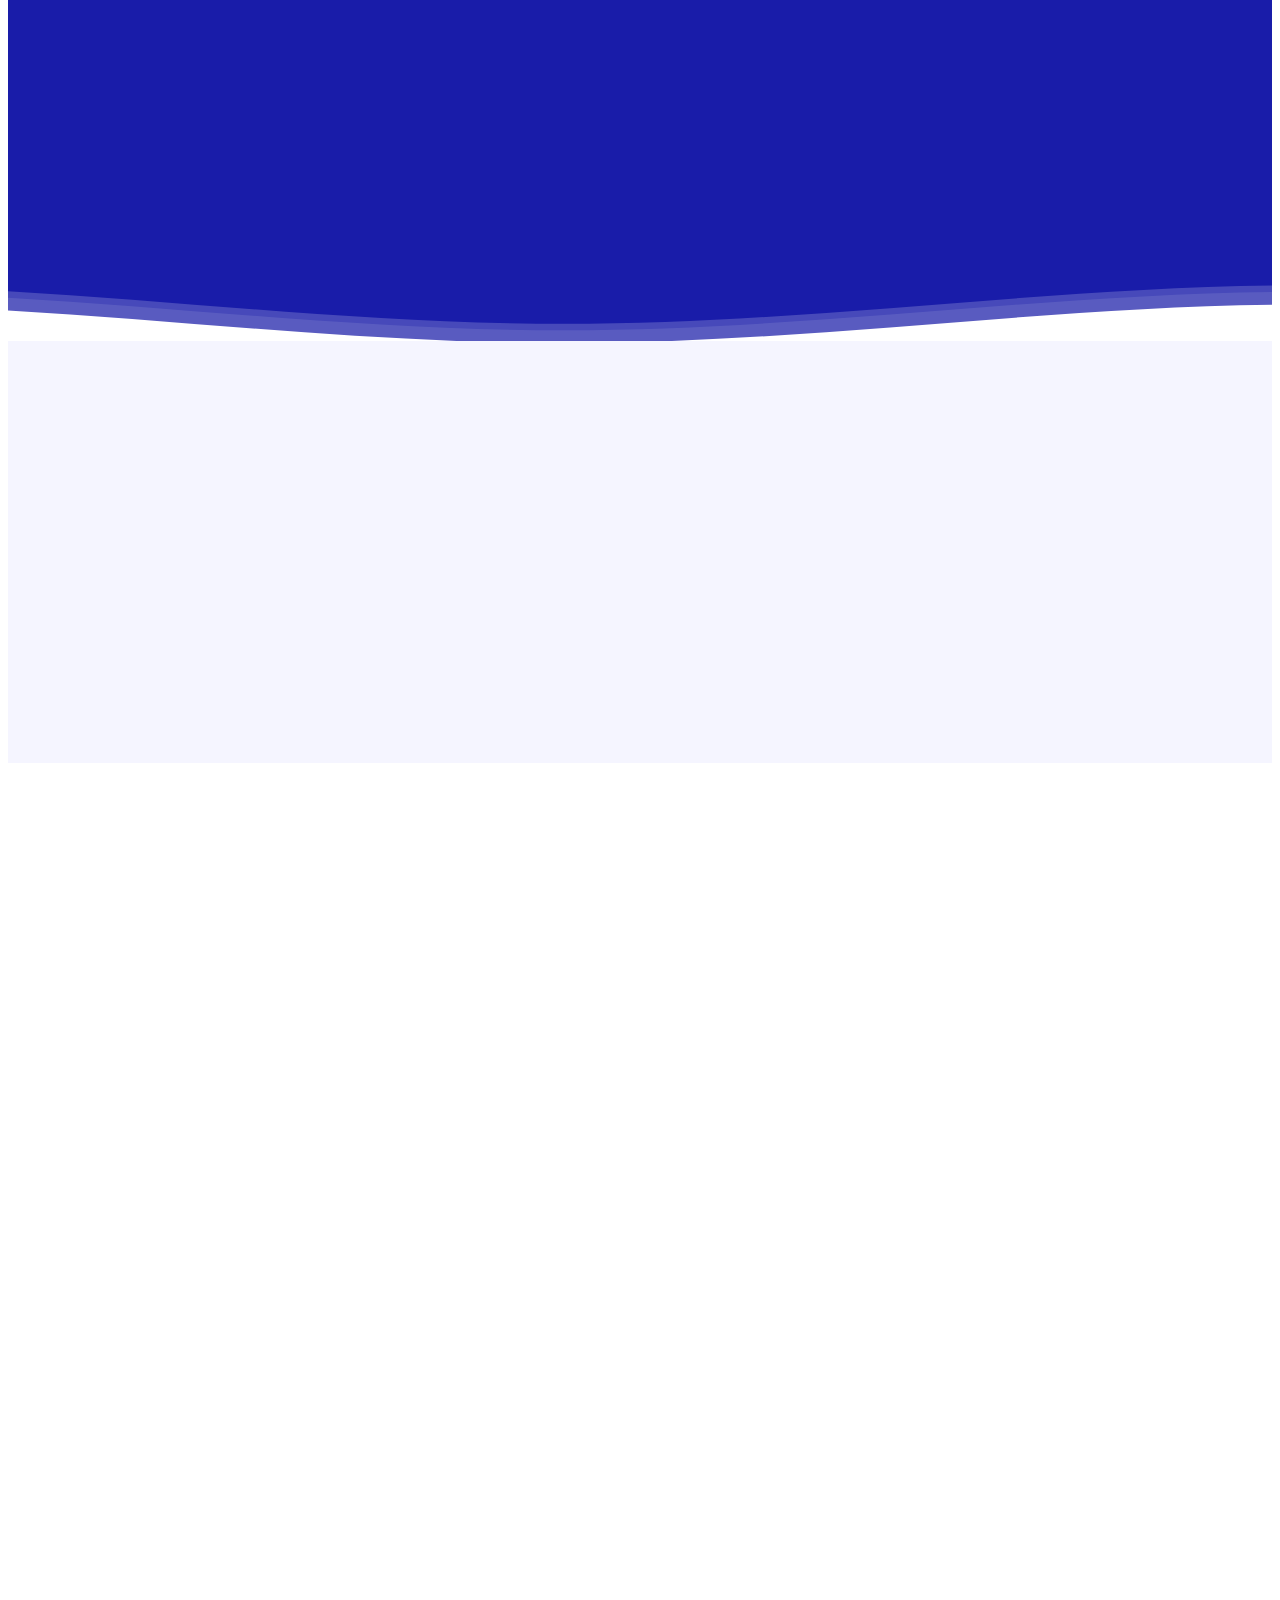
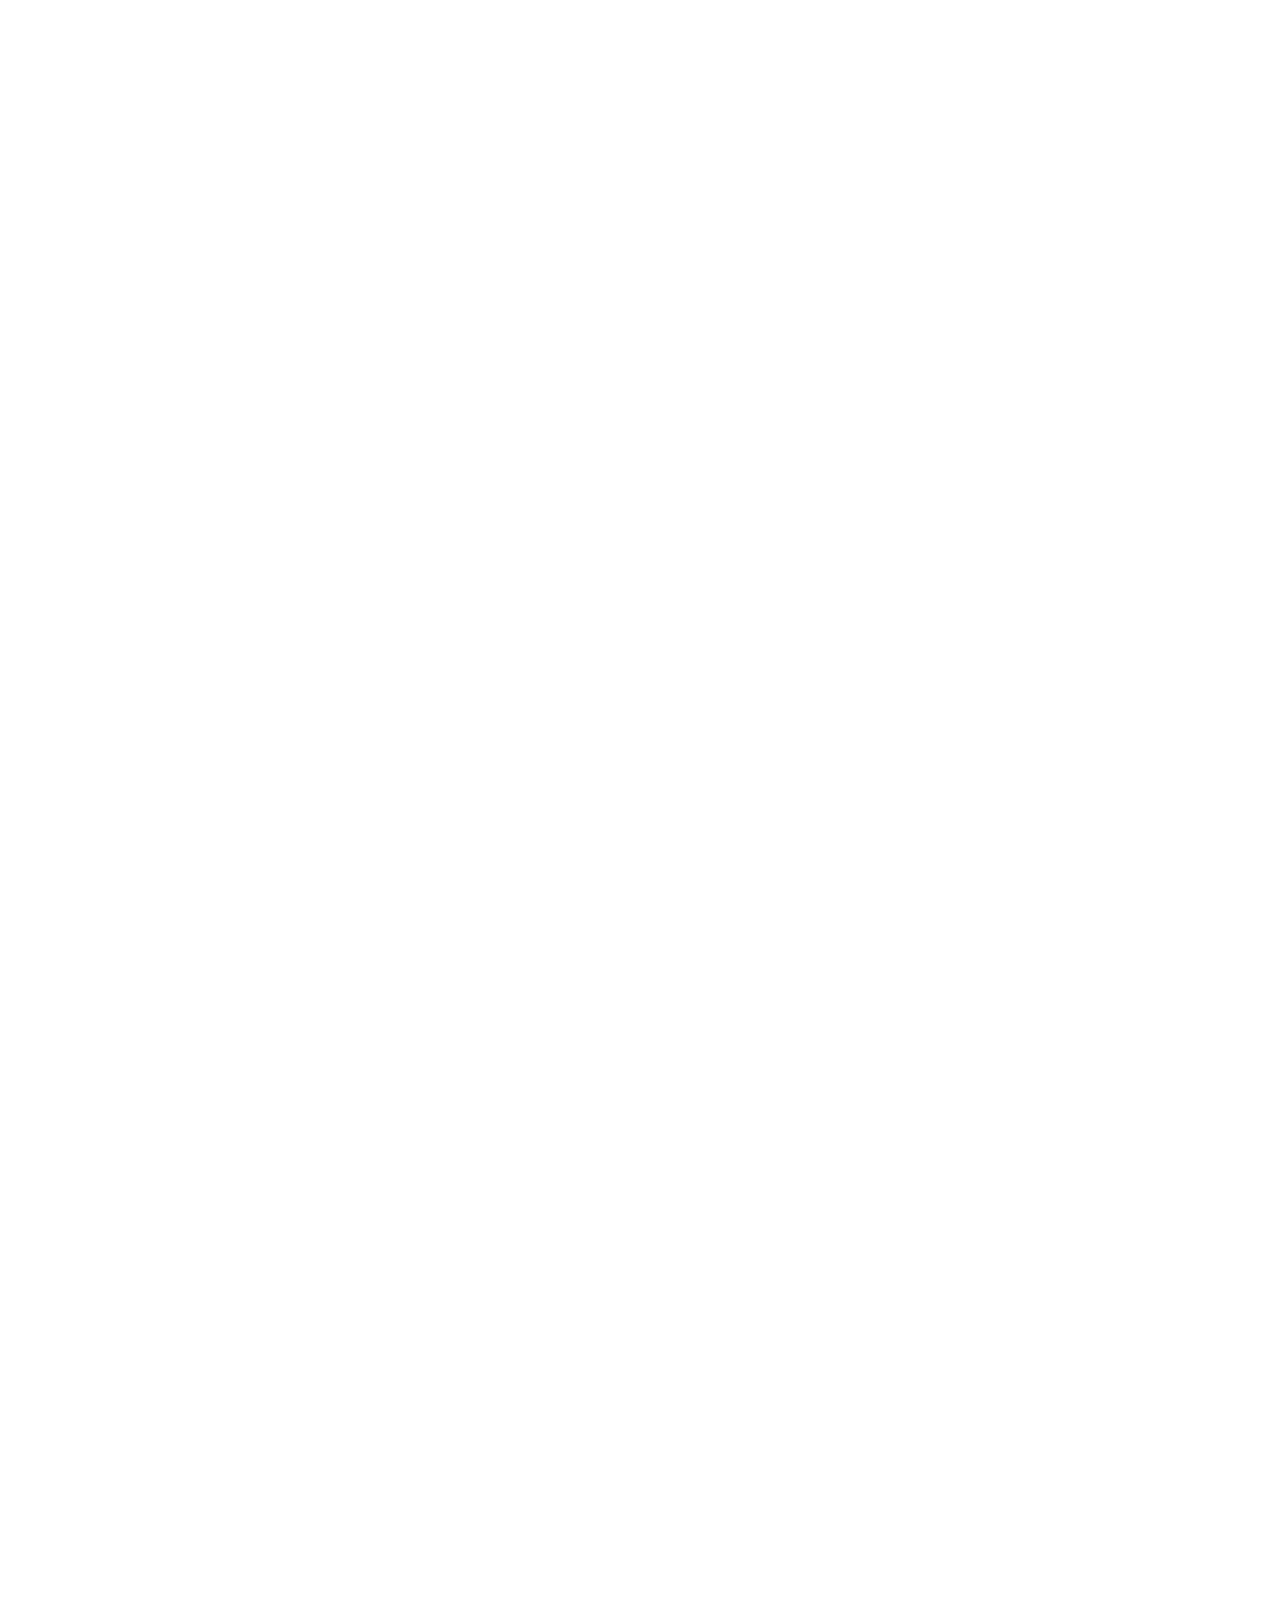
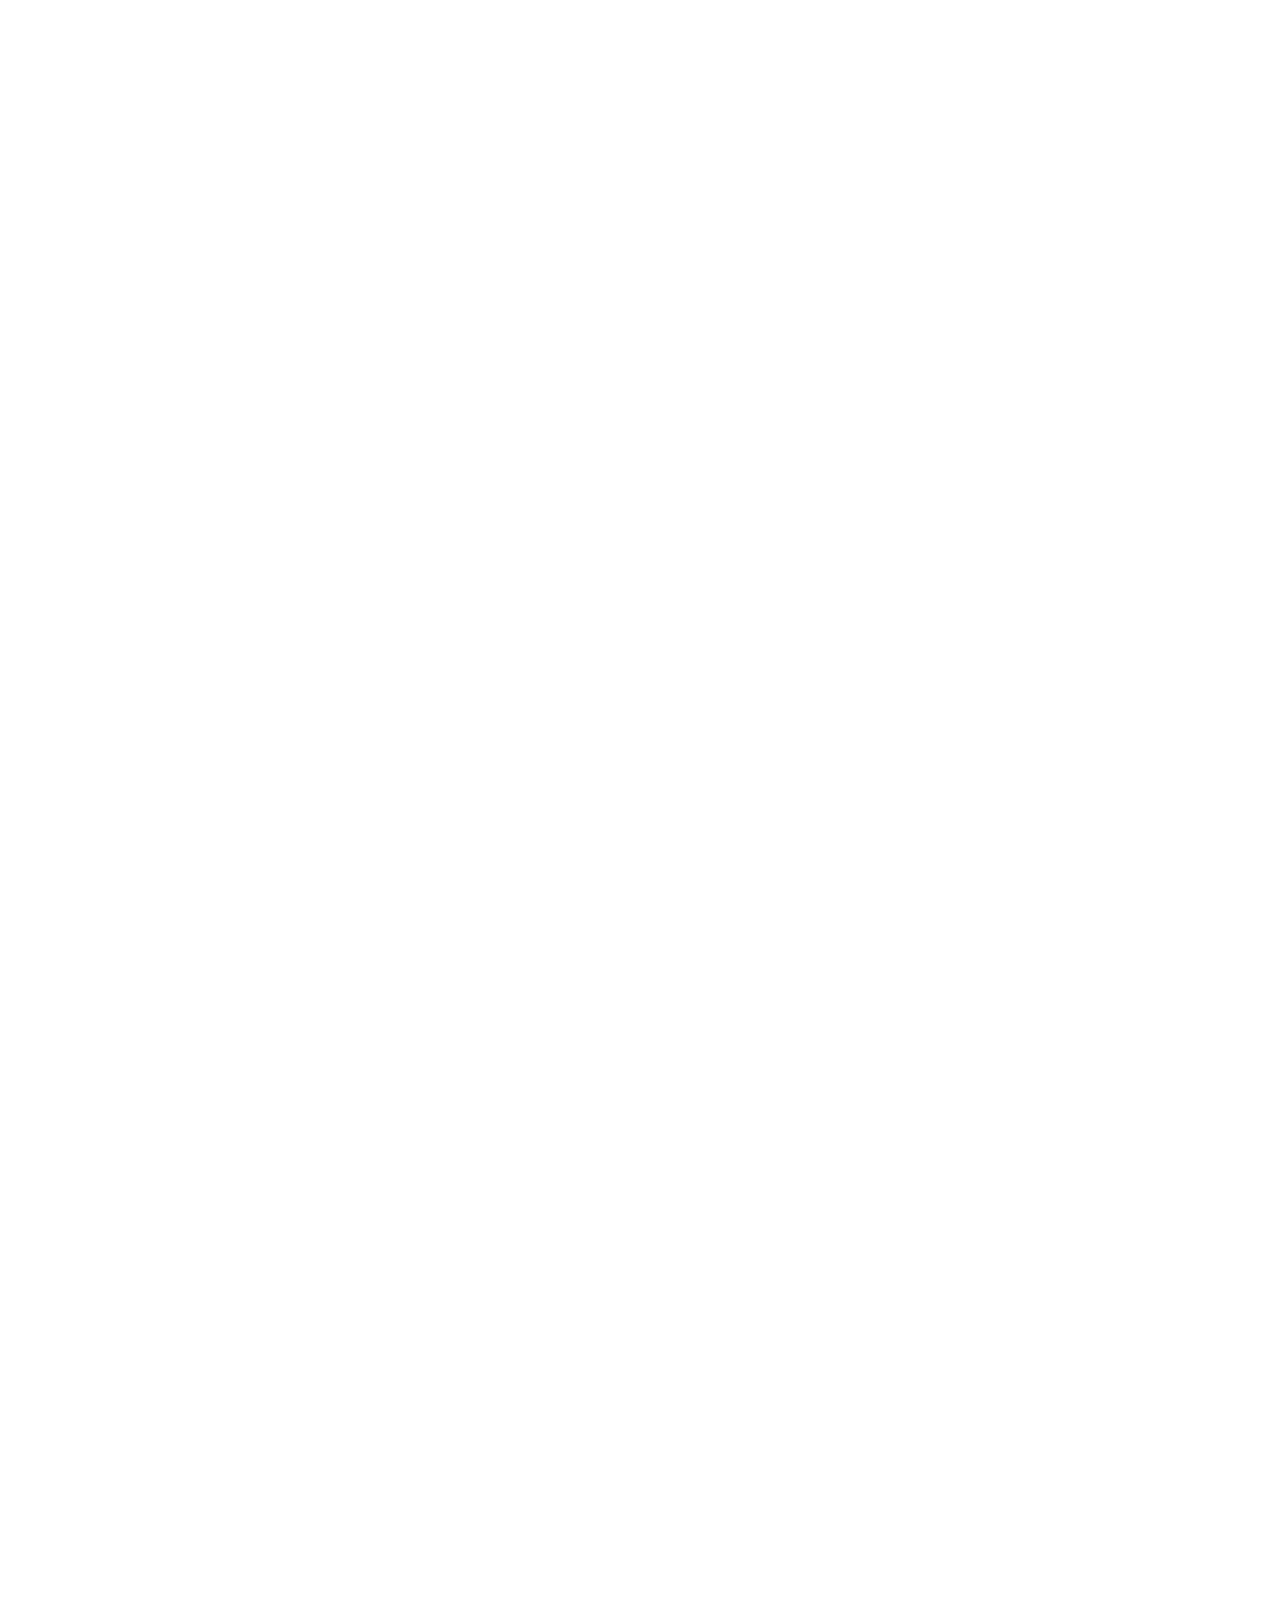
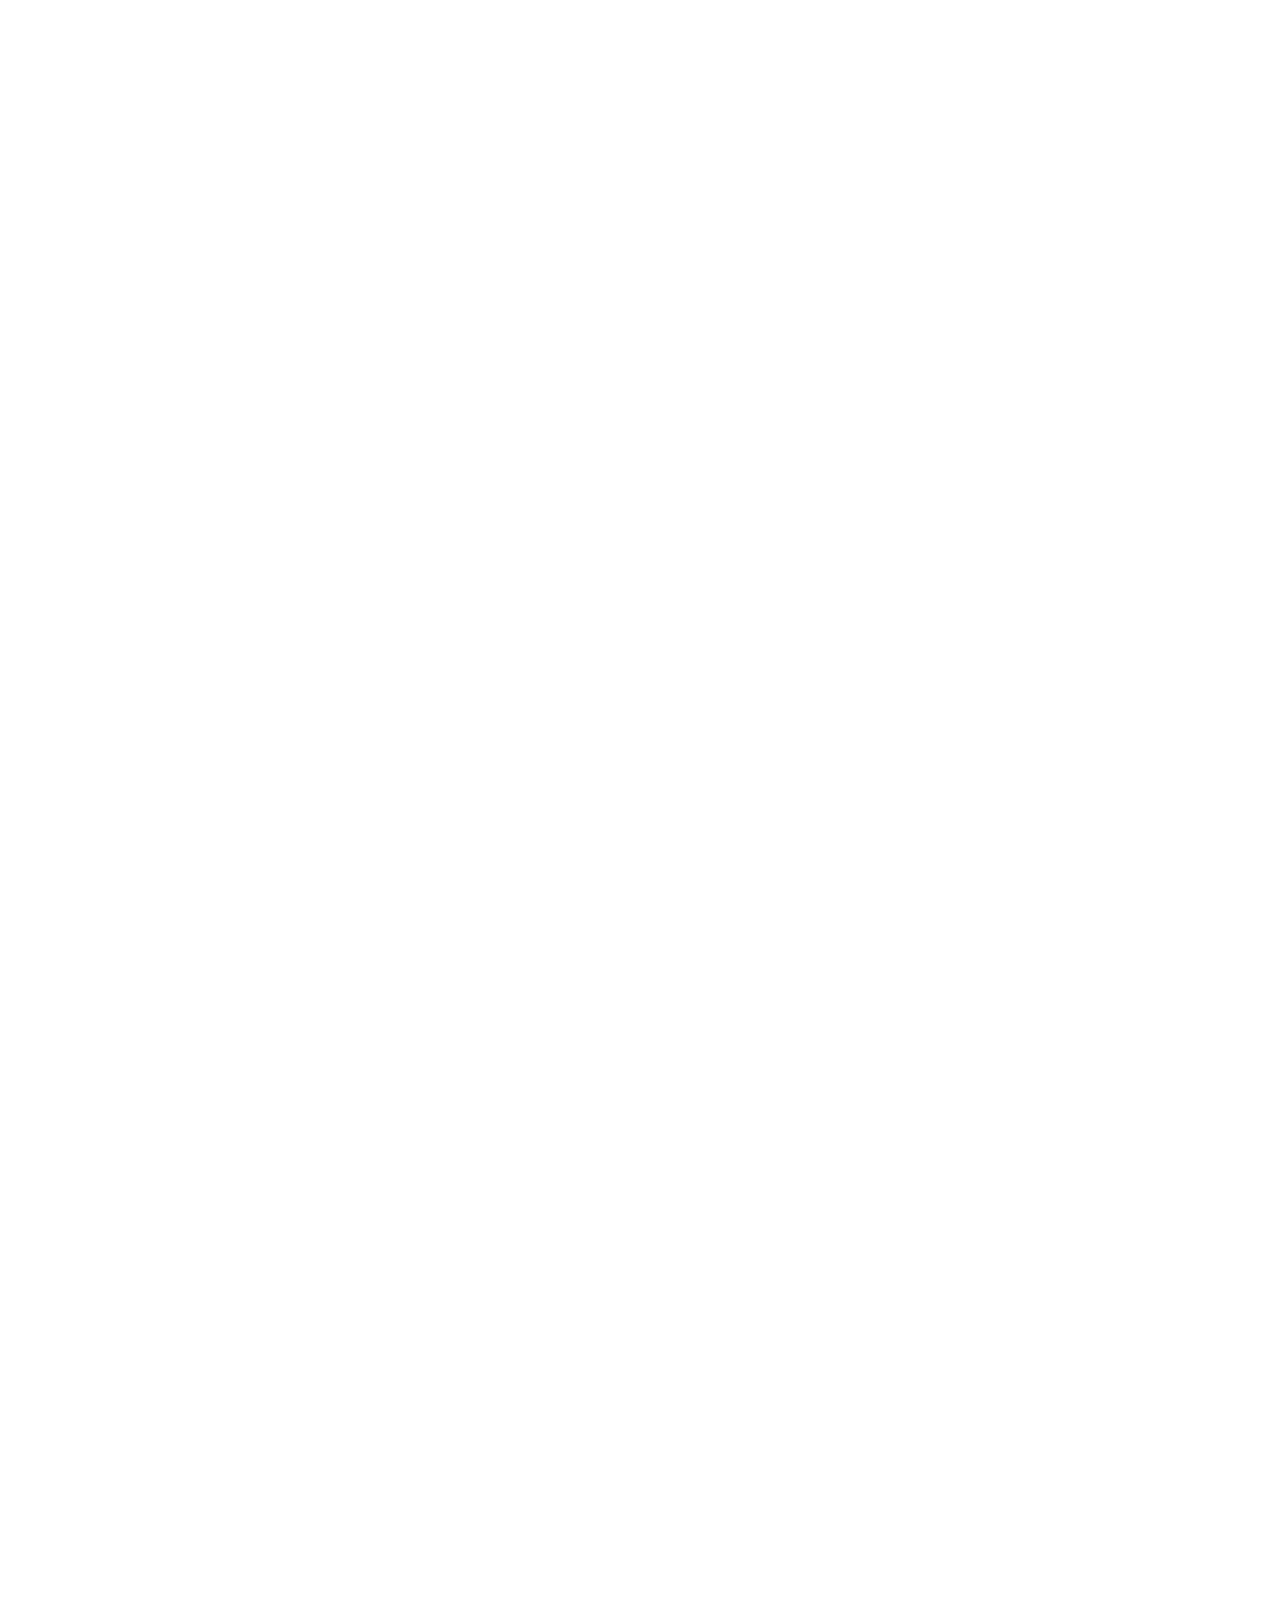
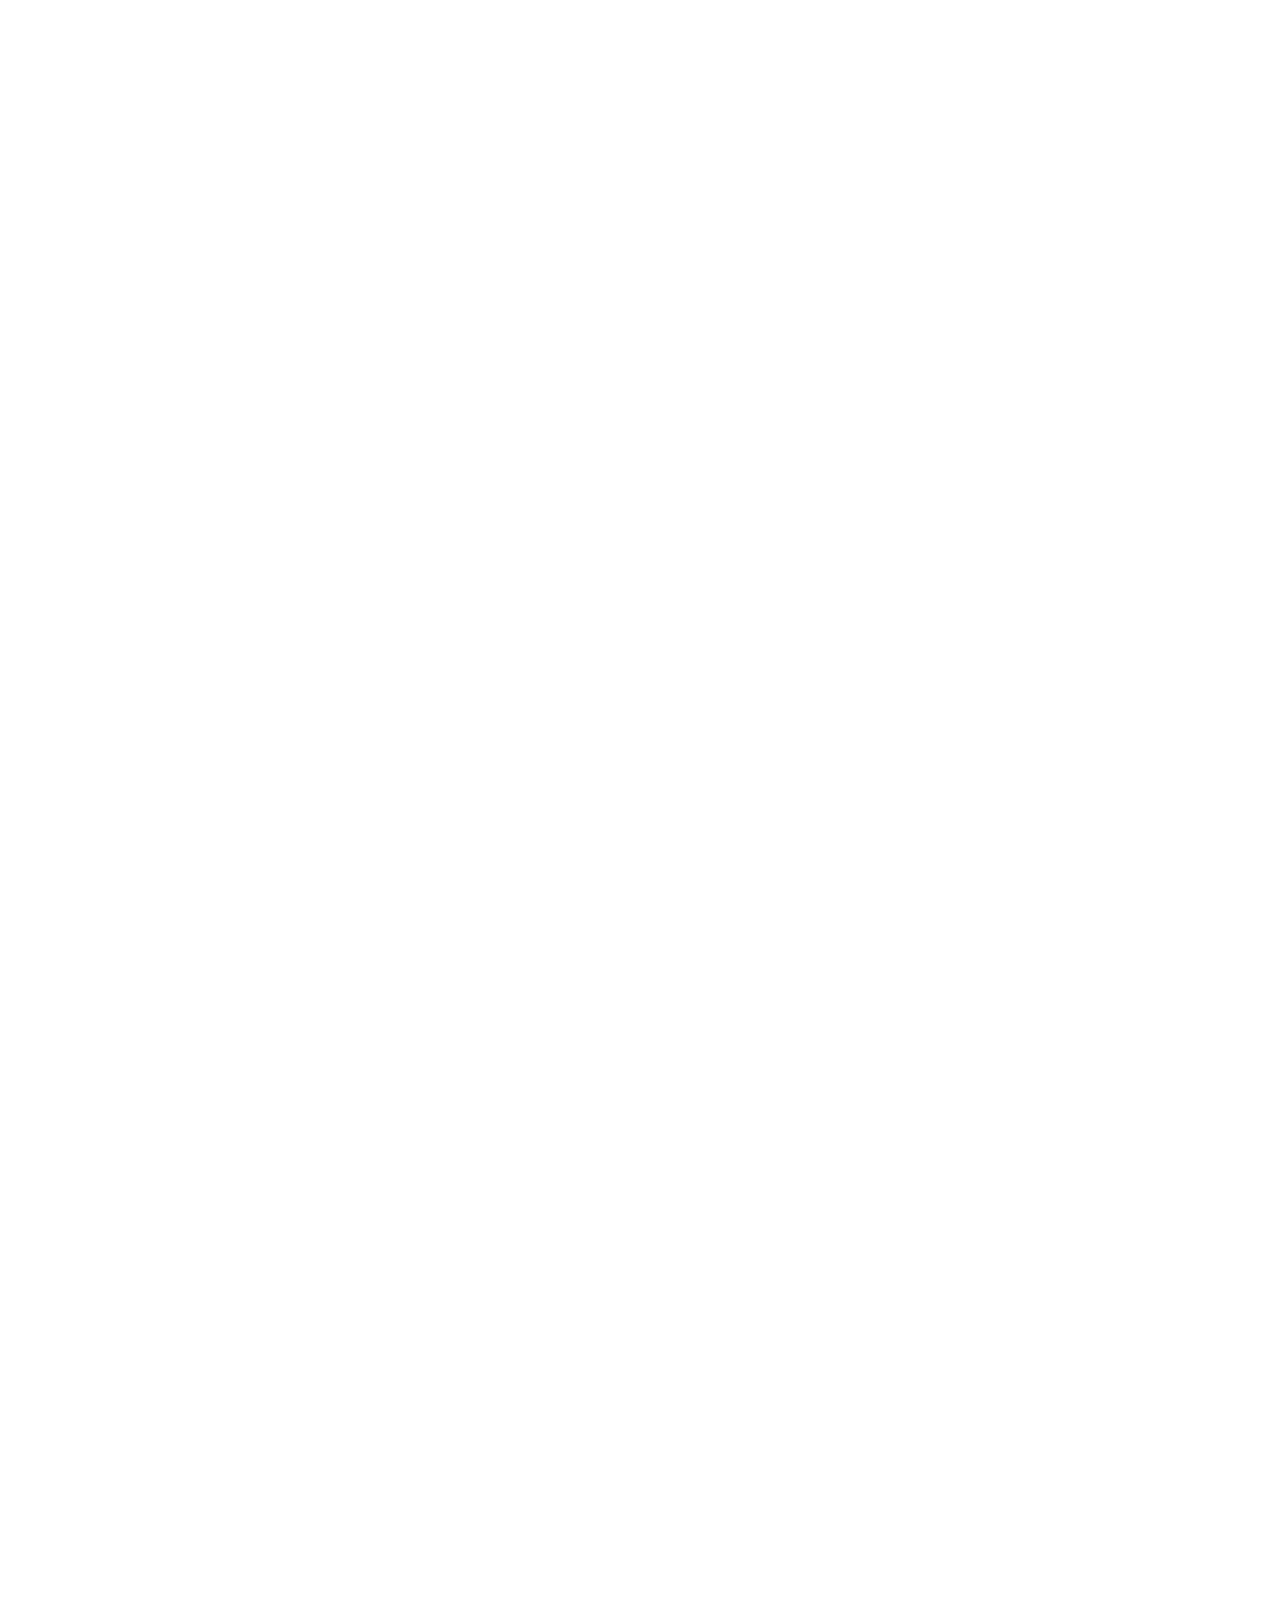
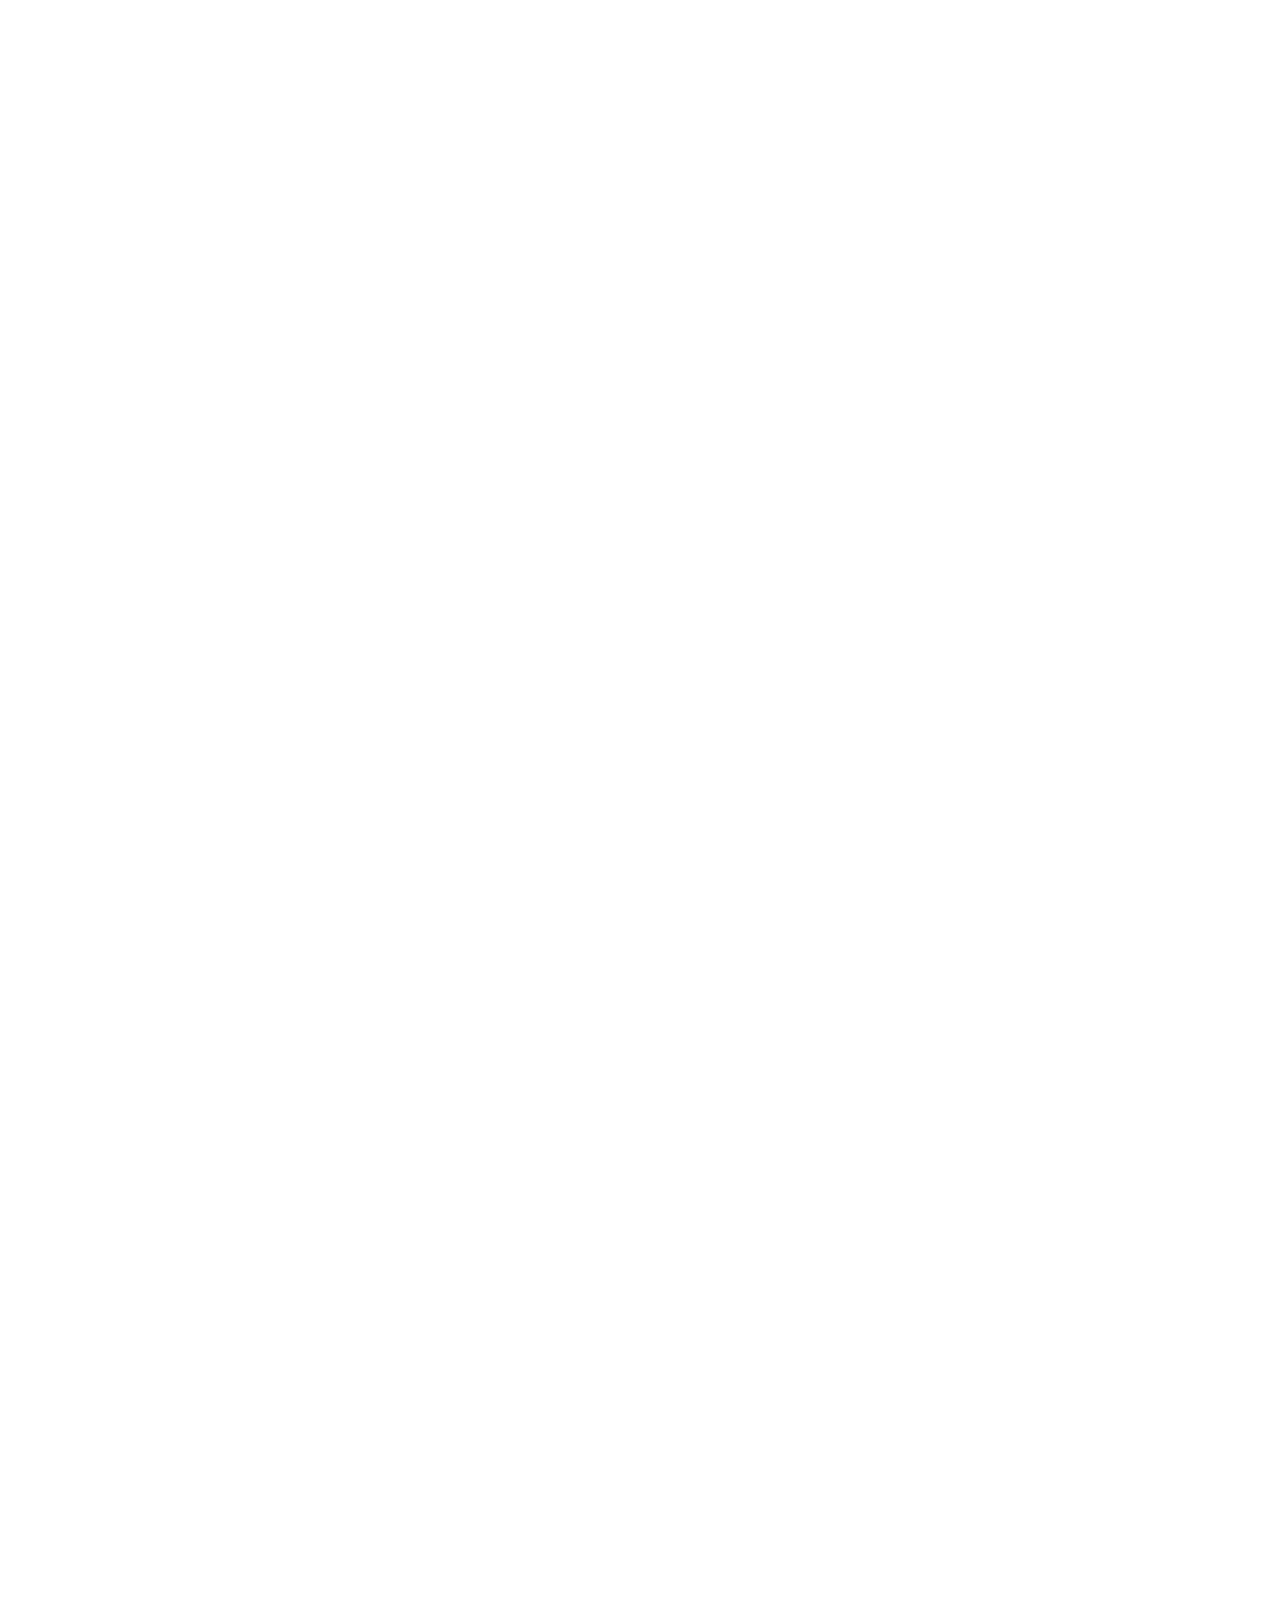
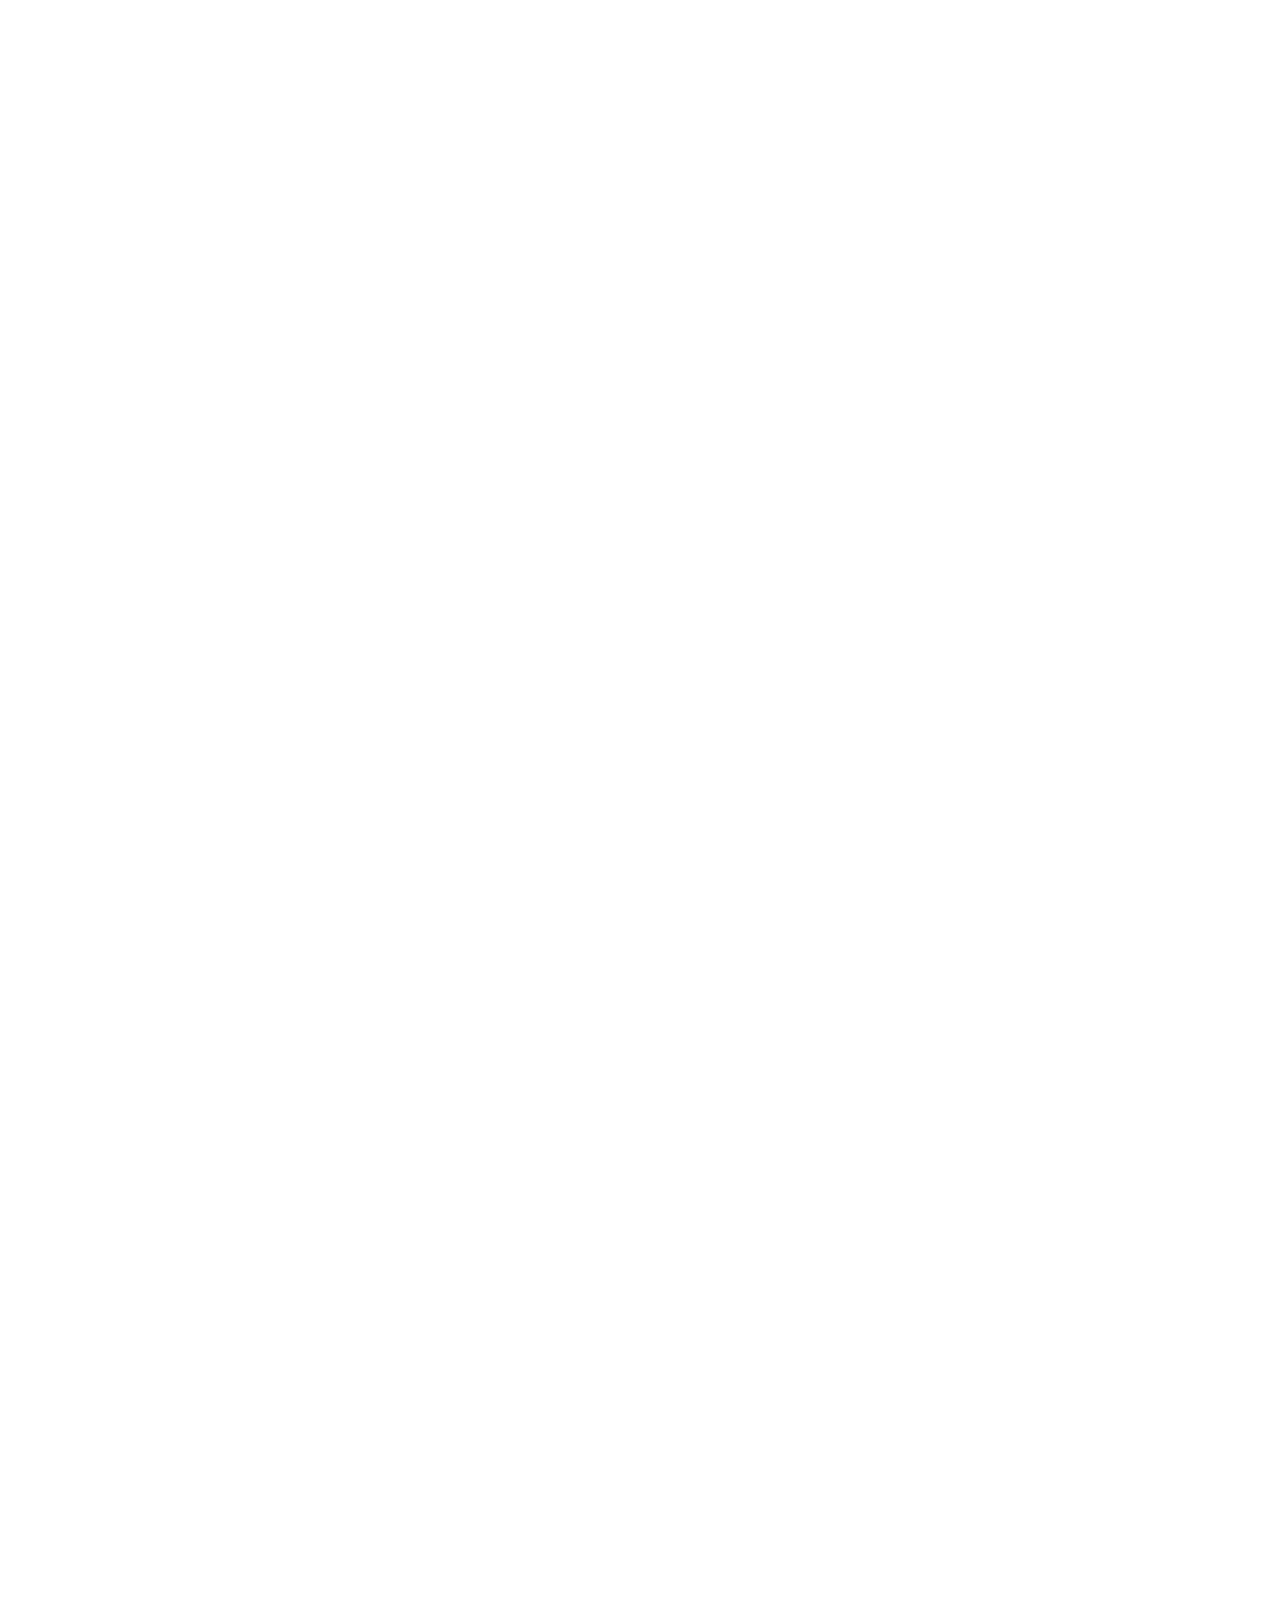
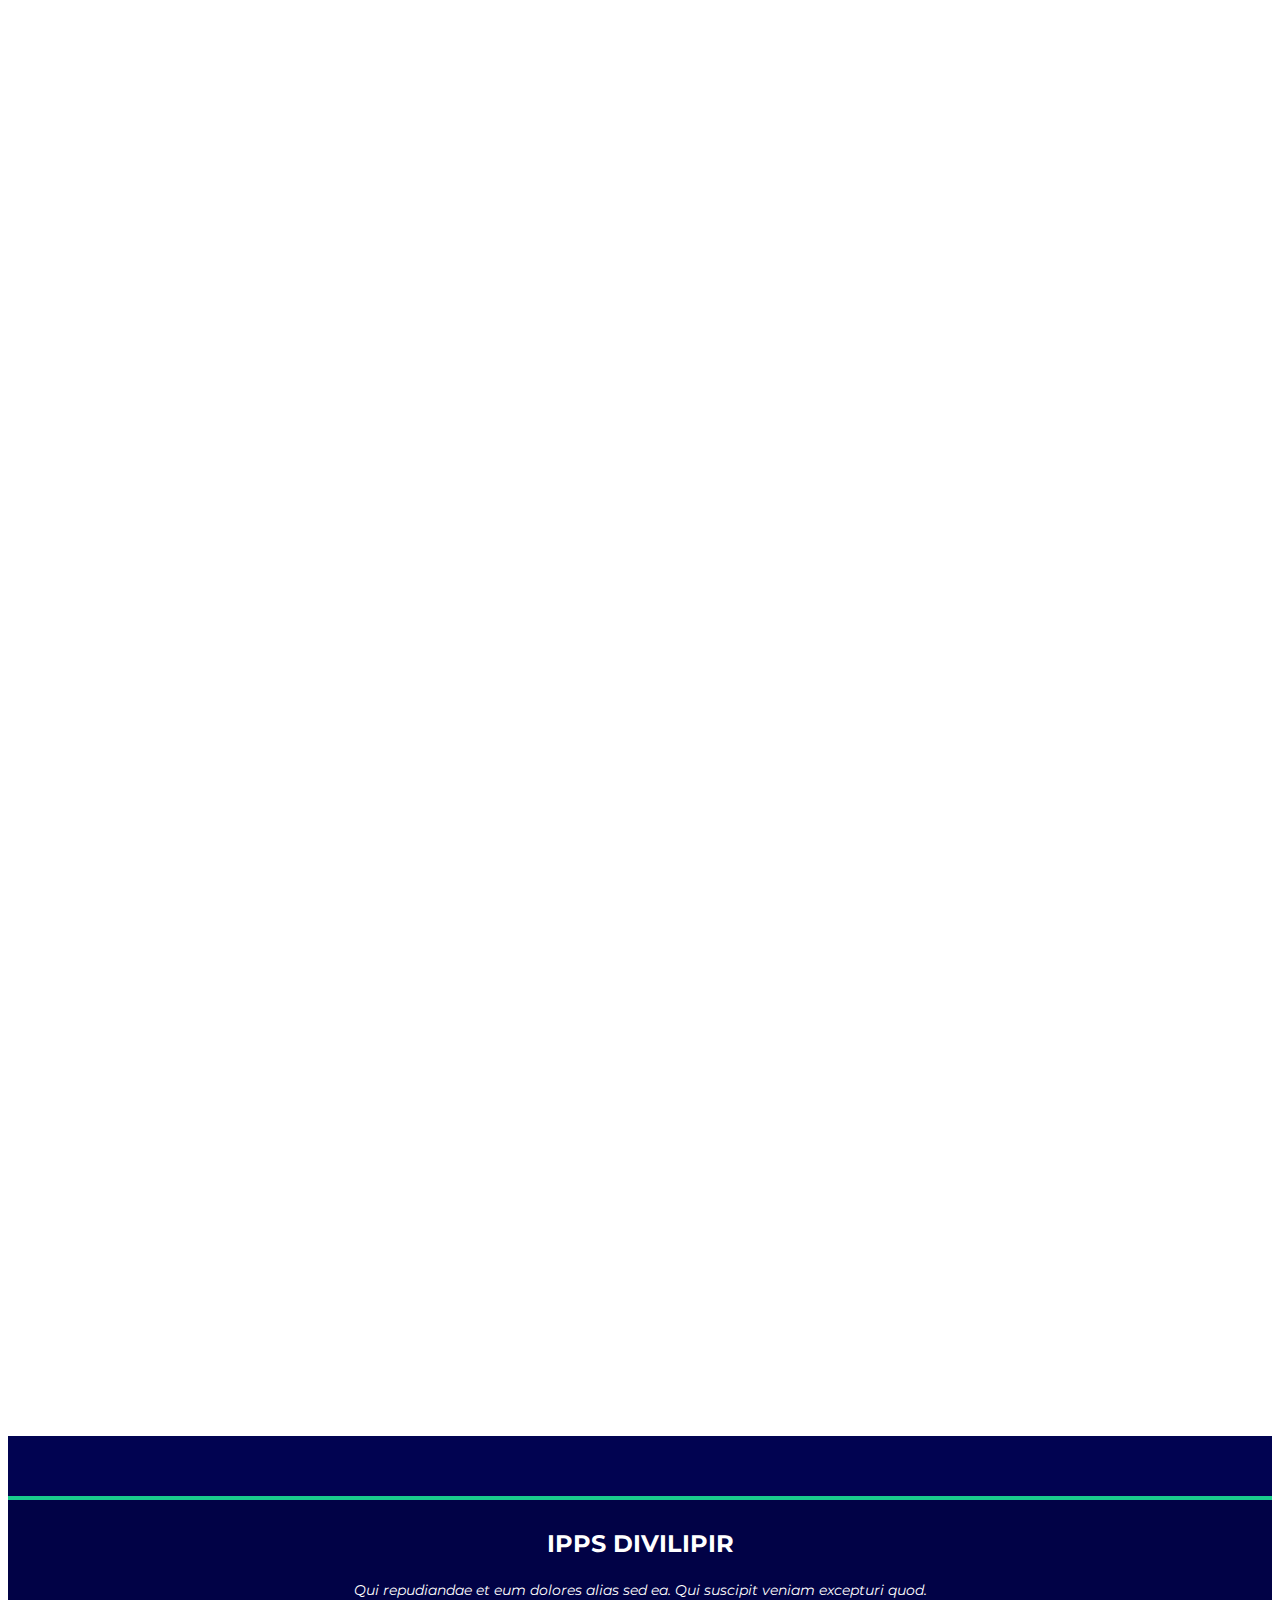
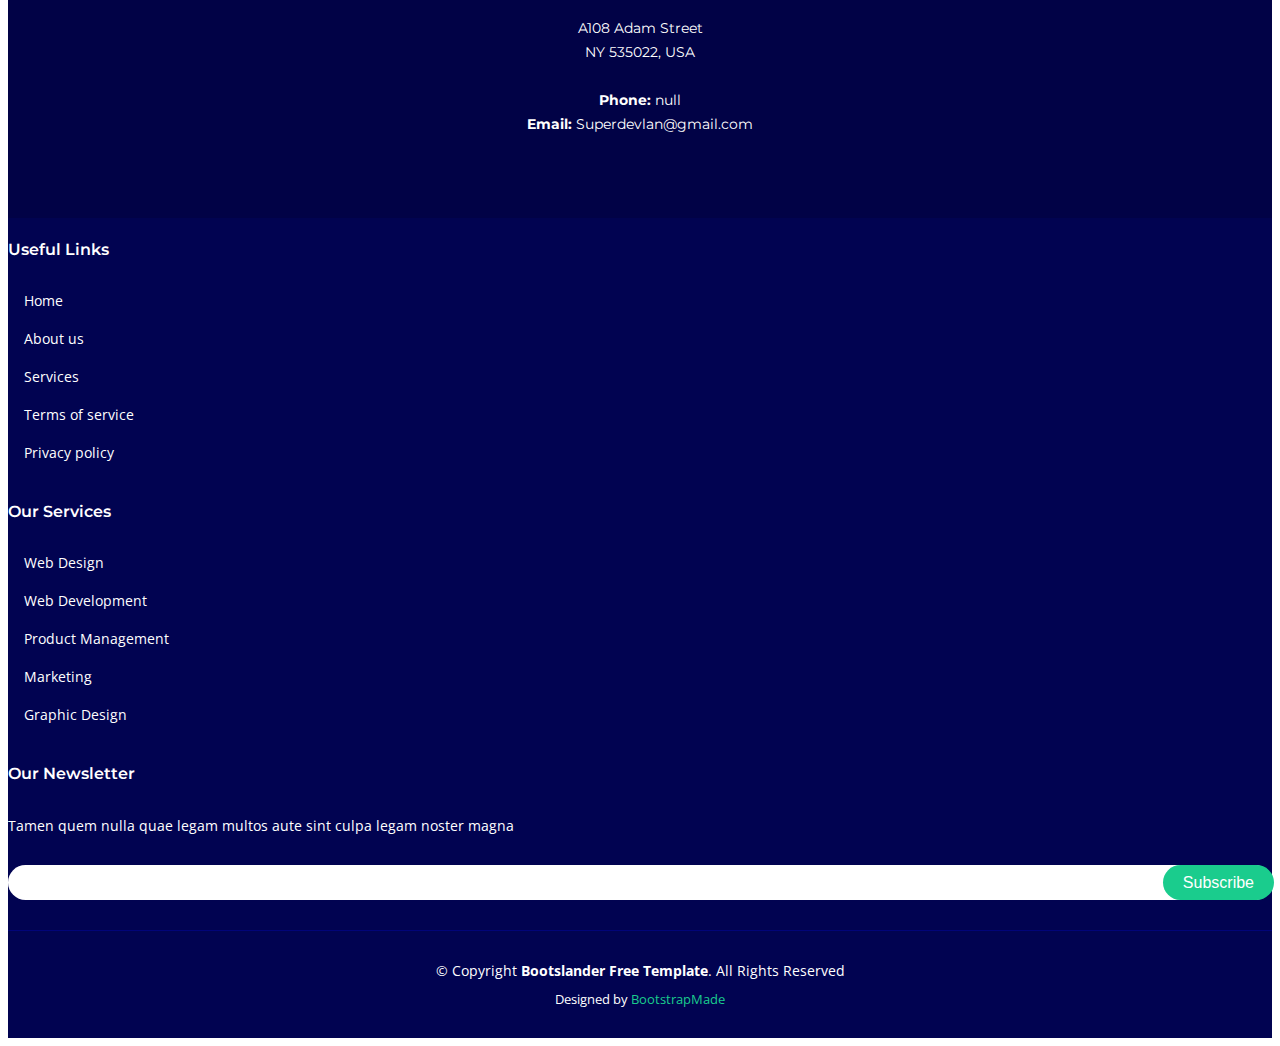
==== commit e3c99201: "Update index.html" ====
--- a/index.html
+++ b/index.html
@@ -256,10 +256,10 @@
 
         <div class="row no-gutters" data-aos="fade-left">
 
-          <div class="col-lg-3 col-md-4">
-            <div class="gallery-item" data-aos="zoom-in" data-aos-delay="100">
-              <a href="assets/imggallery-1.png" class="gallery-lightbox">
-                <img src="assets/img/gallery-1..png" alt="" class="img-fluid">
+         <div class="col-lg-3 col-md-4">
+            <div class="gallery-item" data-aos="zoom-in" data-aos-delay="150">
+              <a href="https://rootsooft.github.io/assets/img/gallery-1.png" class="gallery-lightbox">
+                <img src="https://rootsooft.github.io/assets/img/gallery-1.png" alt="" class="img-fluid">
               </a>
             </div>
           </div>
